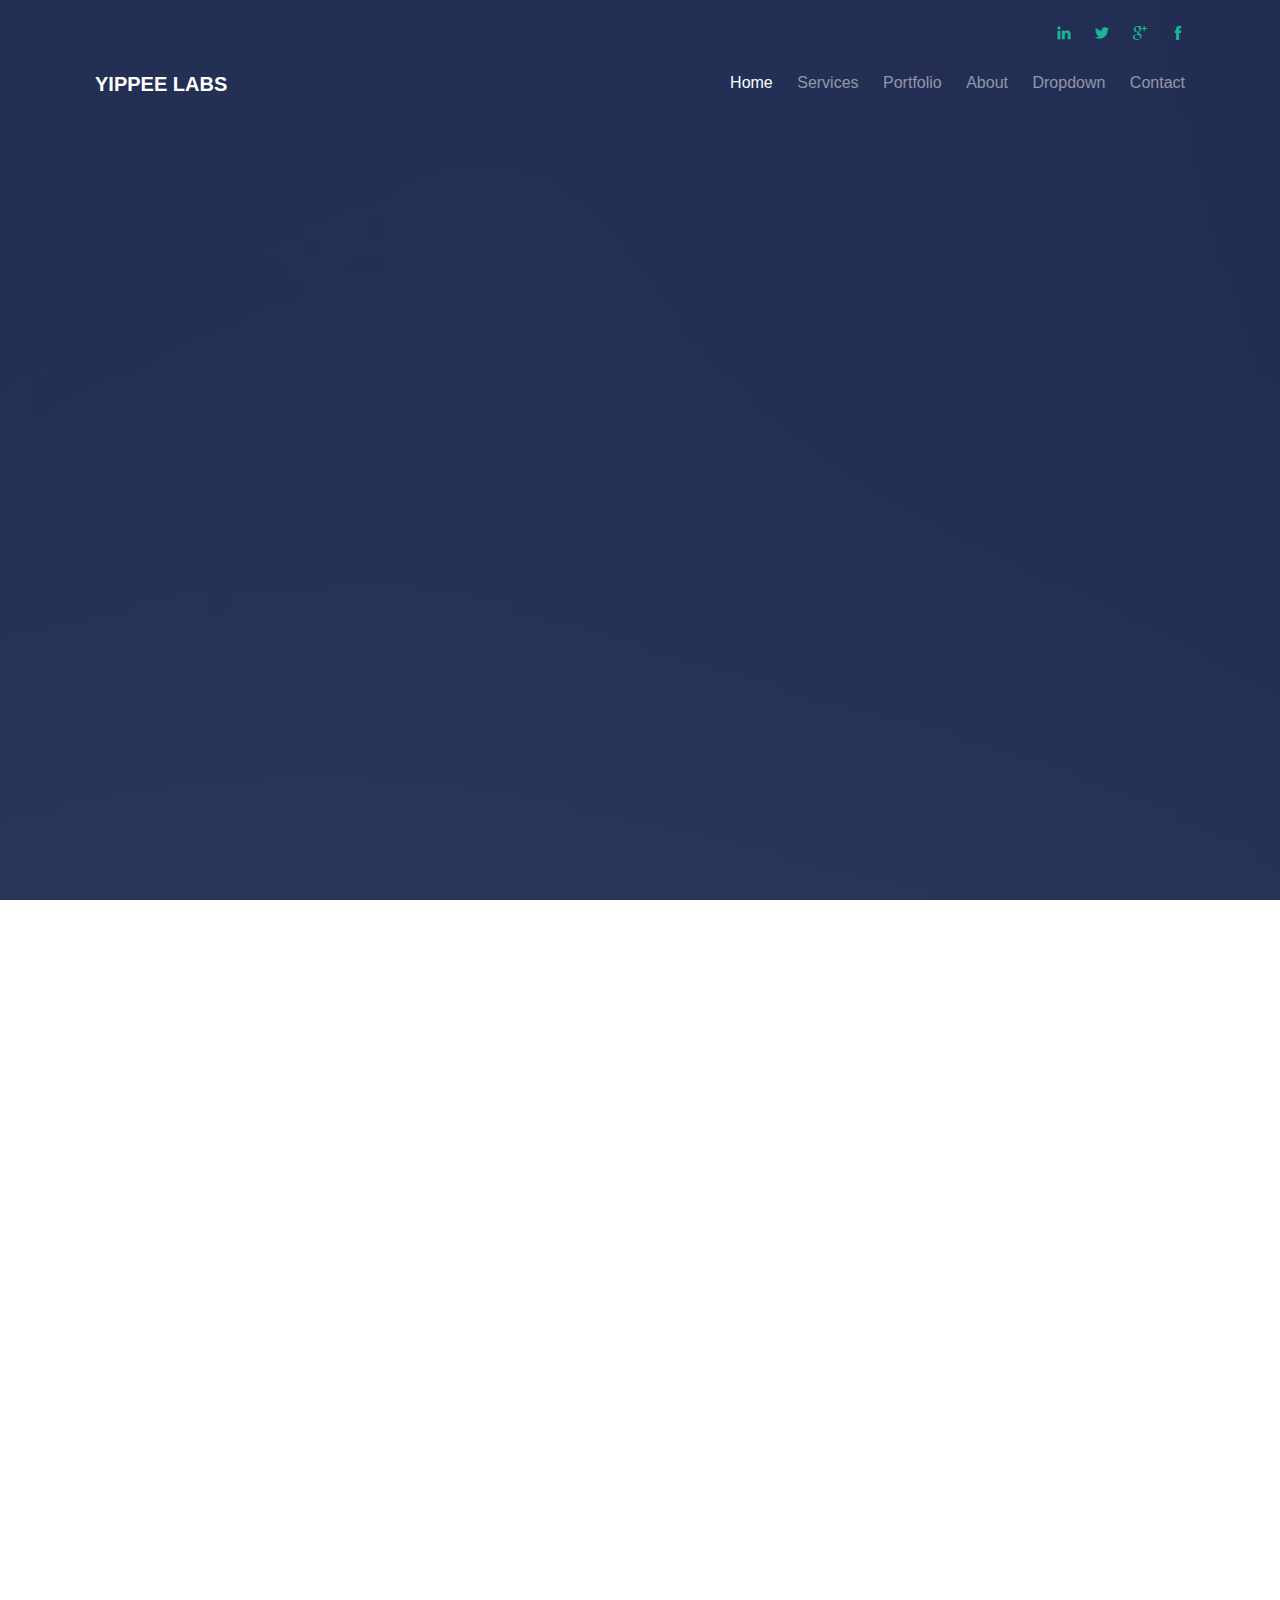
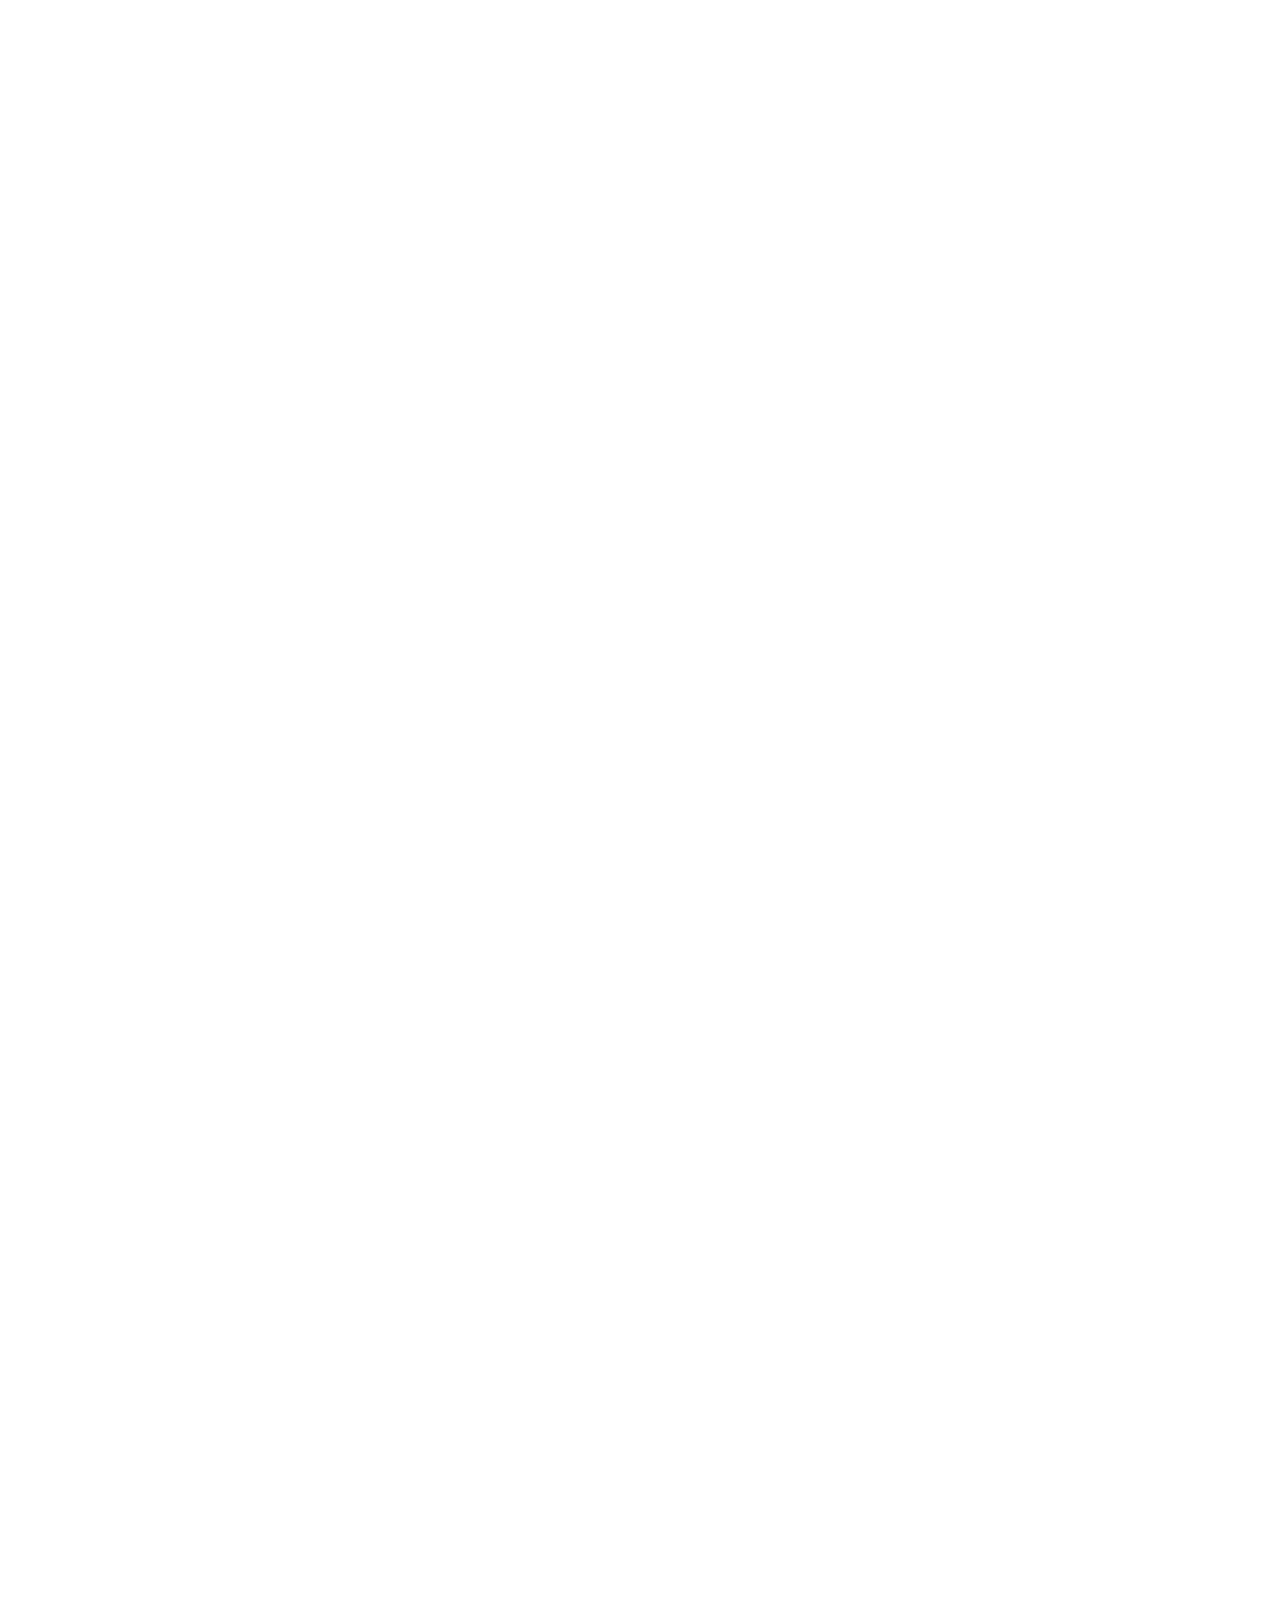
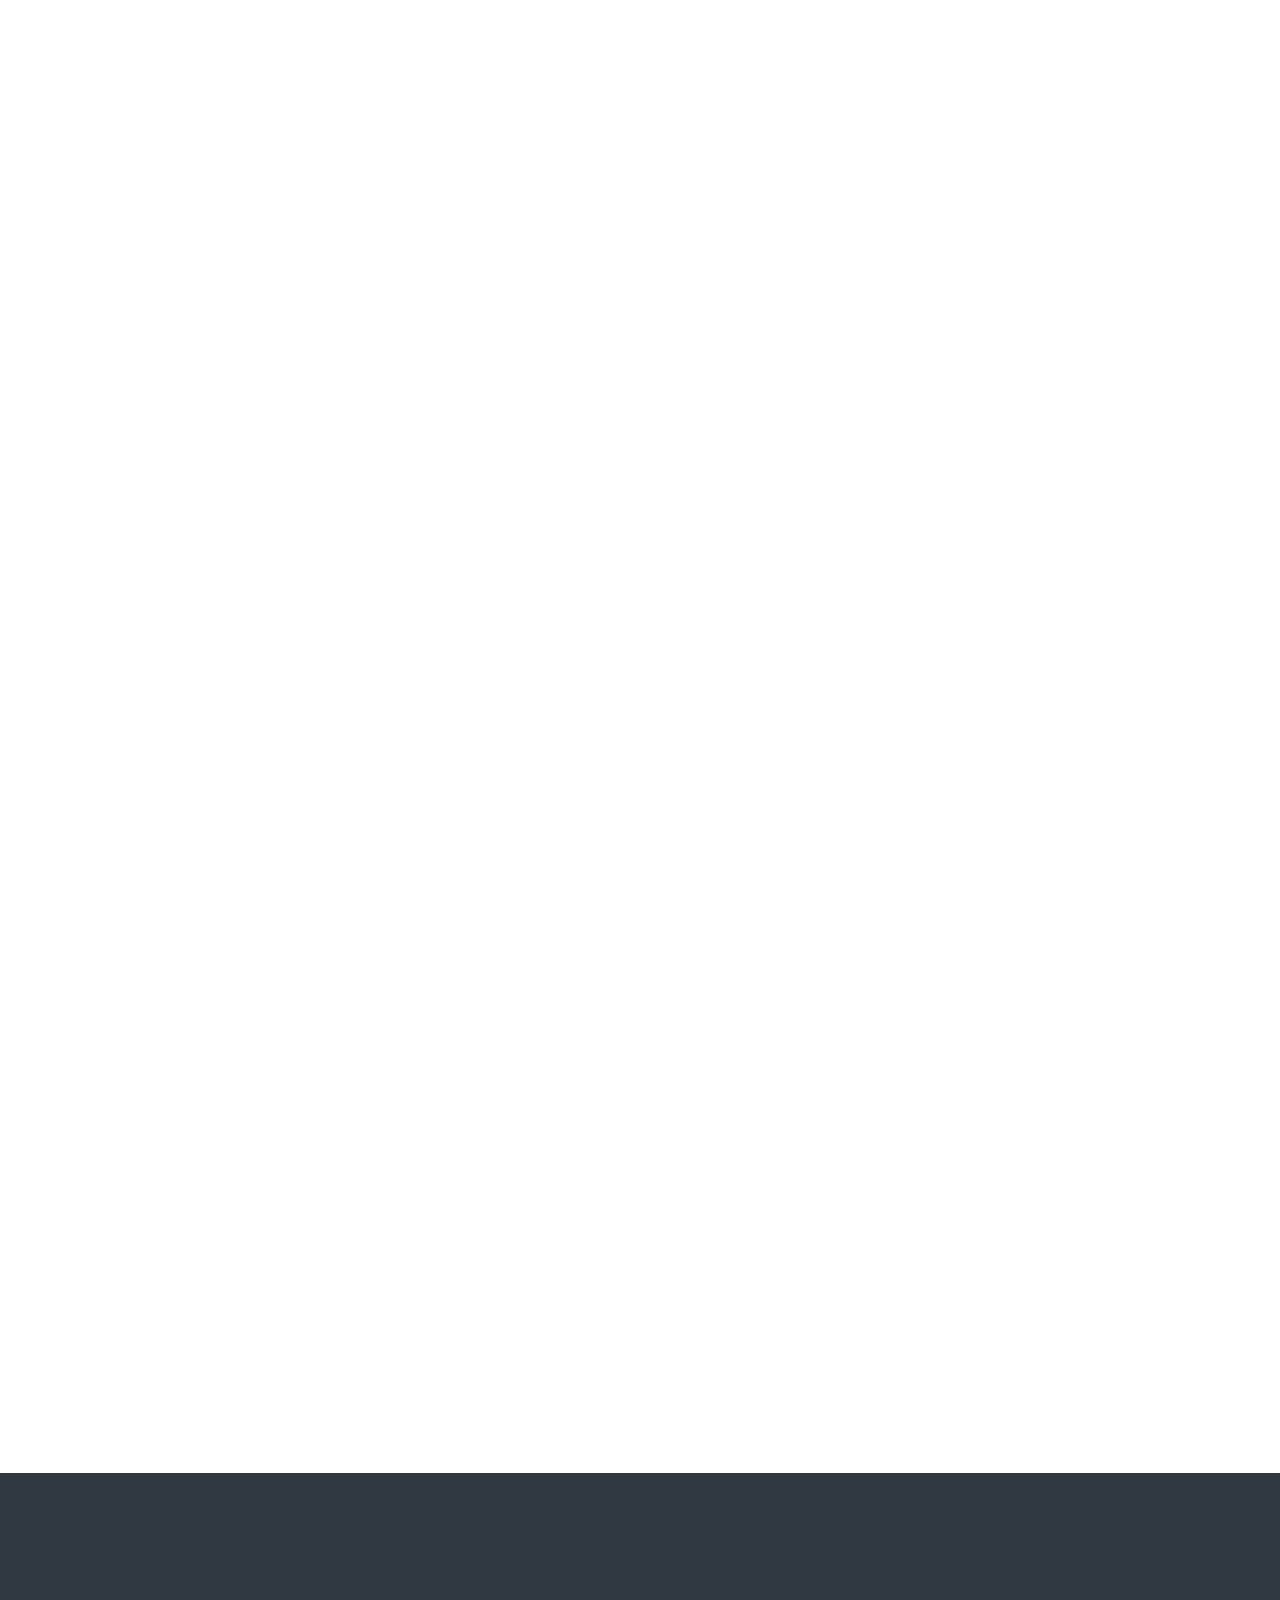
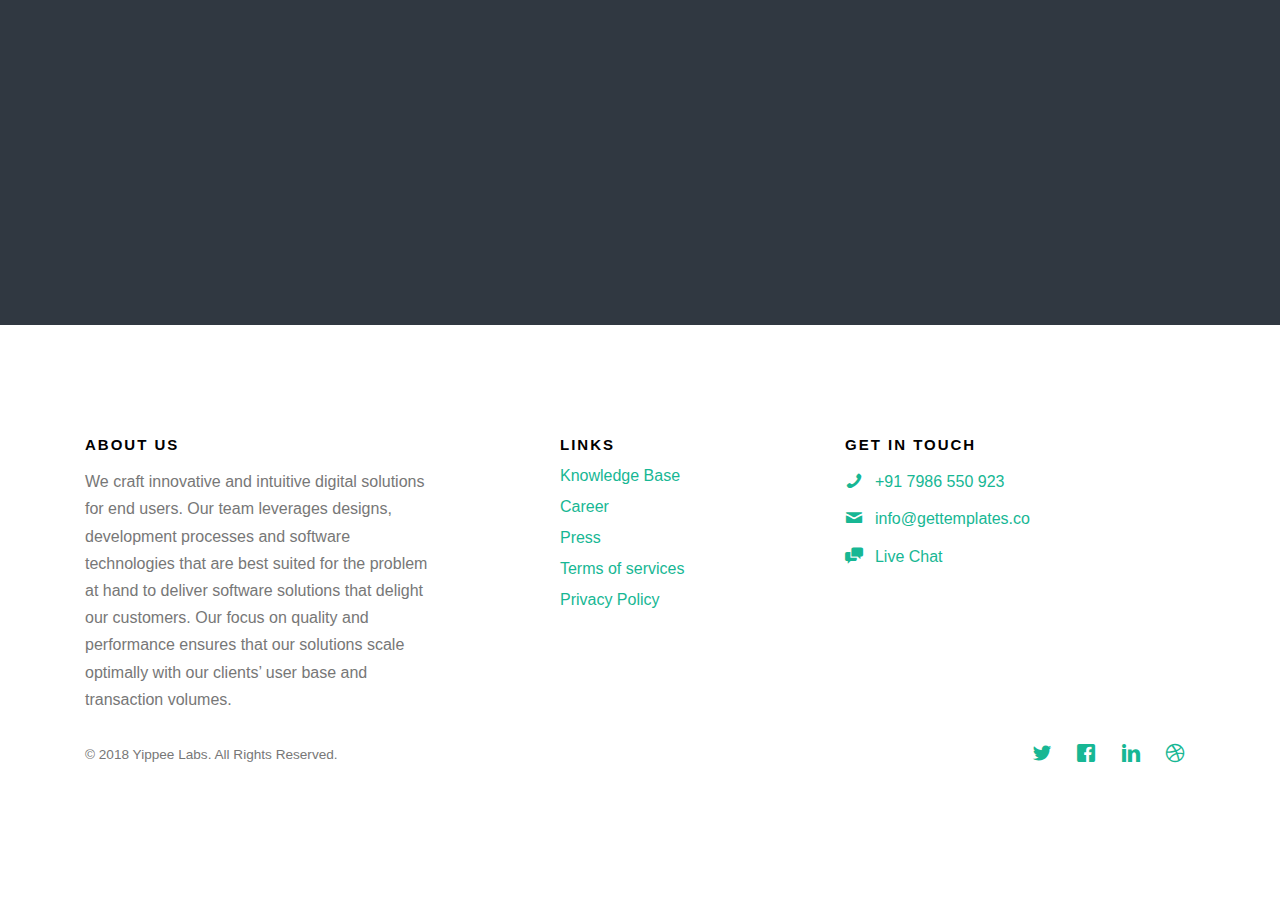
==== index.html @ 264b10cf "Latest code" ====
<!DOCTYPE HTML>
    <!--
    	Aesthetic by gettemplates.co
    	Twitter: http://twitter.com/gettemplateco
    	URL: http://gettemplates.co
    -->
    <html>
    <head>
    	<meta charset="utf-8">
    	<meta http-equiv="X-UA-Compatible" content="IE=edge">
    	<title>Software Development Country in India &mdash; Yippee Labs</title>
    	<meta name="title" content="Software Development Company in India | Yippee Labs">
    	<meta name="description" content="A CMMi-3 certified software development company located in Mohali, India. Veterans in Web, Desktop and Mobile App development with over 700 satisfied clients.">
    	<meta name="viewport" content="width=device-width, initial-scale=1">
    	<meta name="description" content="Free HTML5 Website Template by gettemplates.co" />
    	<meta name="keywords" content="free website templates, free html5, free template, free bootstrap, free website template, html5, css3, mobile first, responsive" />
    	<meta name="author" content="gettemplates.co" />

     <!-- Facebook and Twitter integration -->
     <meta property="og:title" content=""/>
     <meta property="og:image" content=""/>
     <meta property="og:url" content=""/>
     <meta property="og:site_name" content=""/>
     <meta property="og:description" content=""/>
     <meta name="twitter:title" content="" />
     <meta name="twitter:image" content="" />
     <meta name="twitter:url" content="" />
     <meta name="twitter:card" content="" />

     <!-- <link href="https://fonts.googleapis.com/css?family=Droid+Sans" rel="stylesheet"> -->

     <!-- Animate.css -->
     <link rel="stylesheet" href="css/animate.css">
     <!-- Icomoon Icon Fonts-->
     <link rel="stylesheet" href="css/icomoon.css">
     <!-- Themify Icons-->
     <link rel="stylesheet" href="css/themify-icons.css">
     <!-- Bootstrap  -->
     <link rel="stylesheet" href="css/bootstrap.css">

     <!-- Magnific Popup -->
     <link rel="stylesheet" href="css/magnific-popup.css">

     <!-- Owl Carousel  -->
     <link rel="stylesheet" href="css/owl.carousel.min.css">
     <link rel="stylesheet" href="css/owl.theme.default.min.css">

     <!-- Theme style  -->
     <link rel="stylesheet" href="css/style.css">

     <!-- Modernizr JS -->
     <script src="js/modernizr-2.6.2.min.js"></script>
     <!-- FOR IE9 below -->
    	<!--[if lt IE 9]>
    	<script src="js/respond.min.js"></script>
    	<![endif]-->

    </head>












    <body>

    	<div class="gtco-loader"></div>
    	
    	<div id="page">
           <nav class="gtco-nav" role="navigation">
              <div class="gtco-container">
                 <div class="row">
                    <div class="col-md-12 text-right gtco-contact">
                       <ul class="">
                          <li><a href="https://www.linkedin.com/company/yippeelabs"><i class="ti-linkedin"></i> </a></li>
                          <li><a href="http://twitter.com/yippeelabs"><i class="ti-twitter-alt"></i> </a></li>
                          <li><a href="yippeelabs@gmail.com"><i class="ti-google"></i></a></li>
                          <li><a href="https://www.facebook.com/yippeelabspvtltd/"><i class="ti-facebook"></i></a></li>
                      </ul>
                  </div>
              </div>
              <div class="row">
                <div class="col-sm-4 col-xs-12">
                   <div id="gtco-logo"><a href="index.html">Yippee Labs</a></div>
               </div>
               <div class="col-xs-8 text-right menu-1">
                   <ul>
                      <li class="active"><a href="index.html">Home</a></li>
                      <li class="has-dropdown">
                         <a href="services.html">Services</a>
                         <ul class="dropdown">
                            <li><a href="#">Mobile Apps</a></li>
                            <li><a href="#">Web Apps</a></li>
                            <li><a href="#">Design</a></li>
                            <li><a href="#">Marketing</a></li>
                        </ul>
                    </li>
                    <li><a href="portfolio.html">Portfolio</a></li>
                    <li><a href="about.html">About</a></li>

                    <li class="has-dropdown">
                     <a href="#">Dropdown</a>
                     <ul class="dropdown">
                        <li><a href="#">HTML5</a></li>
                        <li><a href="#">CSS3</a></li>
                        <li><a href="#">Sass</a></li>
                        <li><a href="#">jQuery</a></li>
                    </ul>
                </li>

                <li><a href="contact.html">Contact</a></li>
            </ul>
        </div>
    </div>

    </div>
    </nav>

    <header id="gtco-header" class="gtco-cover" role="banner" style="background-image:url(images/img_bg_1.jpg);">
      <div class="overlay"></div>
      <div class="gtco-container">
         <div class="row">
            <div class="col-md-12 col-md-offset-0 text-left">
               <div class="display-t">
                  <div class="display-tc">
                     <h1 class="animate-box" data-animate-effect="fadeInUp">Your Business To The Next Level</h1>
                     <h2 class="animate-box" data-animate-effect="fadeInUp">We craft innovative and intuitive digital solution for end users</h2>
                     <div>
                     </div>
                 </div>
             </div>
         </div>
     </header>

     <div id="gtco-features-3">
      <div class="gtco-container">
         <div class="gtco-flex">
            <div class="feature feature-1 animate-box" data-animate-effect="fadeInUp">
               <div class="feature-inner">
                  <span class="icon">
                     <i class="ti-eye"></i>
                 </span>
                 <h3>Vision</h3>
                 <p>Dignissimos asperiores vitae velit veniam totam fuga molestias accusamus alias autem provident. </p>
                 <p><a href="#" class="btn btn-white btn-outline">Learn More</a></p>
             </div>
         </div>
         <div class="feature feature-2 animate-box" data-animate-effect="fadeInUp">
           <div class="feature-inner">
              <span class="icon">
                 <i class="ti-announcement"></i>
             </span>
             <h3>Our Mission</h3>
             <p>Our mission is to ensure the best relationship with our clients, both during and after their goals have been met and to provide them utmost satisfaction We keep this in mind whether developing mobile apps, designing or building websites. It is our passion to create functional and aesthetically stunning marketing materials for the businesses.</p>

         </div>
     </div>
     <div class="feature feature-3 animate-box" data-animate-effect="fadeInUp">
       <div class="feature-inner">
          <span class="icon">
             <i class="ti-timer"></i>
         </span>
         <h3>Key Values</h3>
         <p>Dignissimos asperiores vitae velit veniam totam fuga molestias accusamus alias autem provident. </p>

     </div>
    </div>
    </div>
    </div>
    </div>

    <div id="gtco-features">
      <div class="gtco-container">
         <div class="row">
            <div class="col-md-8 col-md-offset-2 text-center gtco-heading animate-box">
               <h2>Our Expertise</h2>
               <p>Dignissimos asperiores vitae velit veniam totam fuga molestias accusamus alias autem provident. Odit ab aliquam dolor eius.</p>
           </div>
       </div>
       <div class="row">
        <div class="col-md-3 col-sm-6">
           <div class="feature-center animate-box" data-animate-effect="fadeIn">
              <span class="icon">
                 <i class="ti-mobile"></i>
             </span>
             <h3>Mobile Development</h3>
             <p>Dignissimos asperiores vitae velit veniam totam fuga molestias accusamus alias autem provident. </p>
         </div>
     </div>
     <div class="col-md-3 col-sm-6">
       <div class="feature-center animate-box" data-animate-effect="fadeIn">
          <span class="icon">
             <i class="ti-desktop"></i>
         </span>
         <h3>Web Development</h3>
         <p>Dignissimos asperiores vitae velit veniam totam fuga molestias accusamus alias autem provident. </p>
     </div>
    </div>
    <div class="col-md-3 col-sm-6">
       <div class="feature-center animate-box" data-animate-effect="fadeIn">
          <span class="icon">
             <i class="ti-ruler-pencil"></i>
         </span>
         <h3>Web Design</h3>
         <p>Dignissimos asperiores vitae velit veniam totam fuga molestias accusamus alias autem provident. </p>
     </div>
    </div>
    <div class="col-md-3 col-sm-6">
       <div class="feature-center animate-box" data-animate-effect="fadeIn">
          <span class="icon">
             <i class="ti-world"></i>
         </span>
         <h3>Marketing</h3>
         <p>Dignissimos asperiores vitae velit veniam totam fuga molestias accusamus alias autem provident. </p>
     </div>
    </div>
    </div>
    </div>
    </div>

    <div id="gtco-features">
      <div class="gtco-container">
         <div class="row">
            <div class="col-md-8 col-md-offset-2 text-center gtco-heading animate-box">
                <h2>Our Latest Works</h2>
                <p>Dignissimos asperiores vitae velit veniam totam fuga molestias accusamus alias autem provident. Odit ab aliquam dolor eius.</p>
            </div>
        </div>
        <div class="row row-pb-md">
            <div class="col-md-12">
               <ul id="gtco-portfolio-list">
                  <li class="two-third animate-box" data-animate-effect="fadeIn" style="background-image: url(images/img_1.jpg); "> 
                     <a href="#" class="color-1">
                        <div class="case-studies-summary">
                           <span>Web Design</span>
                           <h2>View the Earth from the Outer Space</h2>
                       </div>
                   </a>
               </li>
               <li class="one-third animate-box" data-animate-effect="fadeIn" style="background-image: url(images/img_2.jpg); ">
                 <a href="#" class="color-2">
                    <div class="case-studies-summary">
                       <span>Illustration</span>
                       <h2>Sleeping in the Cold Blue Water</h2>
                   </div>
               </a>
           </li>


           <li class="one-half animate-box" data-animate-effect="fadeIn" style="background-image: url(images/img_3.jpg); ">
             <a href="#" class="color-3">
                <div class="case-studies-summary">
                   <span>Illustration</span>
                   <h2>Building Builded by Man</h2>
               </div>
           </a>
       </li>
       <li class="one-half animate-box" data-animate-effect="fadeIn" style="background-image: url(images/img_4.jpg); ">
         <a href="#" class="color-4">
            <div class="case-studies-summary">
               <span>Web Design</span>
               <h2>The Peaceful Place On Earth</h2>
           </div>
       </a>
    </li>

    <li class="one-third animate-box" data-animate-effect="fadeIn" style="background-image: url(images/img_5.jpg); "> 
     <a href="#" class="color-5">
        <div class="case-studies-summary">
           <span>Web Design</span>
           <h2>I'm Getting Married</h2>
       </div>
    </a>
    </li>
    <li class="two-third animate-box" data-animate-effect="fadeIn" style="background-image: url(images/img_6.jpg); ">
     <a href="#" class="color-6">
        <div class="case-studies-summary">
           <span>Illustration</span>
           <h2>Beautiful Flowers In The Air</h2>
       </div>
    </a>
    </li>
    </ul>		
    </div>
    </div>

    <div class="row">
        <div class="col-md-4 col-md-offset-4 text-center animate-box">
           <a href="#" class="btn btn-white btn-outline btn-lg btn-block">See All Our Works</a>
       </div>
    </div>

    </div>
    </div>


    <!-- 	<div id="gtco-portfolio" class="gtco-section">
    		<div class="gtco-container">
    			<div class="row">
    				<div class="col-md-8 col-md-offset-2 text-center gtco-heading animate-box">
    					<h2>Our Latest Works</h2>
    					<p>Dignissimos asperiores vitae velit veniam totam fuga molestias accusamus alias autem provident. Odit ab aliquam dolor eius.</p>
    				</div>
    			</div>

    			<div class="row row-pb-md">
    				<div class="col-md-12">
    					<ul id="gtco-portfolio-list">
    						<li class="two-third animate-box" data-animate-effect="fadeIn" style="background-image: url(images/img_1.jpg); "> 
    							<a href="#" class="color-1">
    								<div class="case-studies-summary">
    									<span>Web Design</span>
    									<h2>View the Earth from the Outer Space</h2>
    								</div>
    							</a>
    						</li>
    						<li class="one-third animate-box" data-animate-effect="fadeIn" style="background-image: url(images/img_2.jpg); ">
    							<a href="#" class="color-2">
    								<div class="case-studies-summary">
    									<span>Illustration</span>
    									<h2>Sleeping in the Cold Blue Water</h2>
    								</div>
    							</a>
    						</li>


    						<li class="one-half animate-box" data-animate-effect="fadeIn" style="background-image: url(images/img_3.jpg); ">
    							<a href="#" class="color-3">
    								<div class="case-studies-summary">
    									<span>Illustration</span>
    									<h2>Building Builded by Man</h2>
    								</div>
    							</a>
    						</li>
    						<li class="one-half animate-box" data-animate-effect="fadeIn" style="background-image: url(images/img_4.jpg); ">
    							<a href="#" class="color-4">
    								<div class="case-studies-summary">
    									<span>Web Design</span>
    									<h2>The Peaceful Place On Earth</h2>
    								</div>
    							</a>
    						</li>

    						<li class="one-third animate-box" data-animate-effect="fadeIn" style="background-image: url(images/img_5.jpg); "> 
    							<a href="#" class="color-5">
    								<div class="case-studies-summary">
    									<span>Web Design</span>
    									<h2>I'm Getting Married</h2>
    								</div>
    							</a>
    						</li>
    						<li class="two-third animate-box" data-animate-effect="fadeIn" style="background-image: url(images/img_6.jpg); ">
    							<a href="#" class="color-6">
    								<div class="case-studies-summary">
    									<span>Illustration</span>
    									<h2>Beautiful Flowers In The Air</h2>
    								</div>
    							</a>
    						</li>
    					</ul>		
    				</div>
    			</div>

    			<div class="row">
    				<div class="col-md-4 col-md-offset-4 text-center animate-box">
    					<a href="#" class="btn btn-white btn-outline btn-lg btn-block">See All Our Works</a>
    				</div>
    			</div>

    			
    		</div>
    	</div> -->



    	<div id="gtco-counter" class="gtco-section">
    		<div class="gtco-container">

    			<div class="row">
    				<div class="col-md-8 col-md-offset-2 text-center gtco-heading animate-box">
    					<h2>Some Facts</h2>
    					
    				</div>
    			</div>

    			<div class="row">
    				
    				<div class="col-md-3 col-sm-6 animate-box" data-animate-effect="fadeInLeft">
    					<div class="feature-center">
    						<span class="icon">
    							<i class="ti-settings"></i>
    						</span>
    						<span class="counter js-counter" data-from="0" data-to="22" data-speed="5000" data-refresh-interval="50">1</span>
    						<span class="counter-label">Employees and Counting...</span>
    					</div>
    				</div>
    				<div class="col-md-3 col-sm-6 animate-box" data-animate-effect="fadeInLeft">
    					<div class="feature-center">
    						<span class="icon">
    							<i class="ti-face-smile"></i>
    						</span>
    						<span class="counter js-counter" data-from="0" data-to="50" data-speed="5000" data-refresh-interval="50">1</span>
    						<span class="counter-label">Happy Clients</span>
    					</div>
    				</div>
    				<div class="col-md-3 col-sm-6 animate-box" data-animate-effect="fadeInLeft">
    					<div class="feature-center">
    						<span class="icon">
    							<i class="ti-briefcase"></i>
    						</span>
    						<span class="counter js-counter" data-from="0" data-to="76" data-speed="5000" data-refresh-interval="50">1</span>
    						<span class="counter-label">Projects Done</span>
    					</div>
    				</div>
    				<div class="col-md-3 col-sm-6 animate-box" data-animate-effect="fadeInLeft">
    					<div class="feature-center">
    						<span class="icon">
    							<i class="ti-time"></i>
    						</span>
    						<span class="counter js-counter" data-from="0" data-to="5023" data-speed="5000" data-refresh-interval="50">1</span>
    						<span class="counter-label">Hours Spent</span>

    					</div>
    				</div>

    			</div>
    		</div>
    	</div>

    <!-- 	<div id="gtco-products">
    		<div class="gtco-container">
    			<div class="row animate-box">
    				<div class="col-md-8 col-md-offset-2 text-center gtco-heading animate-box">
    					<h2>Products</h2>
    					<p>Some of our recent work</p>
    				</div>
    			</div>
    			<div class="row animate-box">
    				<div class="owl-carousel owl-carousel-carousel">
    					<div class="item">
    						<img src="images/img_1.jpg" alt="Free HTML5 Bootstrap Template by GetTemplates.co">
    					</div>
    					<div class="item">
    						<img src="images/img_2.jpg" alt="Free HTML5 Bootstrap Template by GetTemplates.co">
    					</div>
    					<div class="item">
    						<img src="images/img_3.jpg" alt="Free HTML5 Bootstrap Template by GetTemplates.co">
    					</div>
    					<div class="item">
    						<img src="images/img_4.jpg" alt="Free HTML5 Bootstrap Template by GetTemplates.co">
    					</div>
    				</div>
    			</div>
    		</div>
    	</div>
    -->


    <div id="gtco-subscribe">
      <div class="gtco-container">
         <div class="row animate-box">
            <div class="col-md-8 col-md-offset-2 text-center gtco-heading">
               <h2>Contact Us</h2>
               <p>Get in touch with us</p>
           </div>
       </div>
       <div class="row animate-box">
        <div class="col-md-12">
           <form class="form-inline">
              <div class="col-md-4 col-sm-4">
                 <div class="form-group">
                    <label for="email" class="sr-only">Name</label>
                    <input type="email" class="form-control" id="name" placeholder="Your Name">
                </div>
            </div>
            <div class="col-md-4 col-sm-4">
             <div class="form-group">
                <label for="name" class="sr-only">Email</label>
                <input type="text" class="form-control" id="email" placeholder="Your Email">
            </div>
        </div>
        <div class="col-md-4 col-sm-4">
         <button type="submit" class="btn btn-default btn-block"> Get in Touch</button>
     </div>
    </form>
    </div>
    </div>
    </div>
    </div>

    <footer id="gtco-footer" role="contentinfo">
      <div class="gtco-container">
         <div class="row row-p	b-md">

            <div class="col-md-4">
               <div class="gtco-widget">
                  <h3>About Us</h3>
                  <p>We craft innovative and intuitive digital solutions for end users. Our team leverages designs, development processes and software technologies that are best suited for the problem at hand to deliver software solutions that delight our customers. Our focus on quality and performance ensures that our solutions scale optimally with our clients’ user base and transaction volumes.</p>
              </div>
          </div>

          <div class="col-md-4 col-md-push-1">
           <div class="gtco-widget">
              <h3>Links</h3>
              <ul class="gtco-footer-links">
                 <li><a href="#">Knowledge Base</a></li>
                 <li><a href="#">Career</a></li>
                 <li><a href="#">Press</a></li>
                 <li><a href="#">Terms of services</a></li>
                 <li><a href="#">Privacy Policy</a></li>
             </ul>
         </div>
     </div>

     <div class="col-md-4">
       <div class="gtco-widget">
          <h3>Get In Touch</h3>
          <ul class="gtco-quick-contact">
             <li><a href="#"><i class="icon-phone"></i> +91 7986 550 923</a></li>
             <li><a href="#"><i class="icon-mail2"></i> info@gettemplates.co</a></li>
             <li><a href="#"><i class="icon-chat"></i> Live Chat</a></li>
         </ul>
     </div>
    </div>

    </div>

    <div class="row copyright">
        <div class="col-md-12">
           <p class="pull-left">
              <small class="block">&copy; 2018 Yippee Labs. All Rights Reserved.</small> 

          </p>
          <p class="pull-right">
              <ul class="gtco-social-icons pull-right">
                 <li><a href="#"><i class="icon-twitter"></i></a></li>
                 <li><a href="#"><i class="icon-facebook"></i></a></li>
                 <li><a href="#"><i class="icon-linkedin"></i></a></li>
                 <li><a href="#"><i class="icon-dribbble"></i></a></li>
             </ul>
         </p>
     </div>
    </div>

    </div>
    </footer>
    </div>

    <div class="gototop js-top">
      <a href="#" class="js-gotop"><i class="icon-arrow-up"></i></a>
    </div>

    <!-- jQuery -->
    <script src="js/jquery.min.js"></script>
    <!-- jQuery Easing -->
    <script src="js/jquery.easing.1.3.js"></script>
    <!-- Bootstrap -->
    <script src="js/bootstrap.min.js"></script>
    <!-- Waypoints -->
    <script src="js/jquery.waypoints.min.js"></script>
    <!-- Carousel -->
    <script src="js/owl.carousel.min.js"></script>
    <!-- countTo -->
    <script src="js/jquery.countTo.js"></script>
    <!-- Magnific Popup -->
    <script src="js/jquery.magnific-popup.min.js"></script>
    <script src="js/magnific-popup-options.js"></script>
    <!-- Main -->
    <script src="js/main.js"></script>

    </body>
    </html>
---- css/icomoon.css ----
@font-face {
  font-family: 'icomoon';
  src:  url('../fonts/icomoon/icomoon.eot?6iuir');
  src:  url('../fonts/icomoon/icomoon.eot?6iuir#iefix') format('embedded-opentype'),
    url('../fonts/icomoon/icomoon.ttf?6iuir') format('truetype'),
    url('../fonts/icomoon/icomoon.woff?6iuir') format('woff'),
    url('../fonts/icomoon/icomoon.svg?6iuir#icomoon') format('svg');
  font-weight: normal;
  font-style: normal;
}

[class^="icon-"], [class*=" icon-"] {
  /* use !important to prevent issues with browser extensions that change fonts */
  font-family: 'icomoon' !important;
  speak: none;
  font-style: normal;
  font-weight: normal;
  font-variant: normal;
  text-transform: none;
  line-height: 1;

  /* Better Font Rendering =========== */
  -webkit-font-smoothing: antialiased;
  -moz-osx-font-smoothing: grayscale;
}

.icon-eye:before {
  content: "\e000";
}
.icon-paper-clip:before {
  content: "\e001";
}
.icon-mail:before {
  content: "\e002";
}
.icon-toggle:before {
  content: "\e003";
}
.icon-layout:before {
  content: "\e004";
}
.icon-link:before {
  content: "\e005";
}
.icon-bell:before {
  content: "\e006";
}
.icon-lock:before {
  content: "\e007";
}
.icon-unlock:before {
  content: "\e008";
}
.icon-ribbon:before {
  content: "\e009";
}
.icon-image:before {
  content: "\e010";
}
.icon-signal:before {
  content: "\e011";
}
.icon-target:before {
  content: "\e012";
}
.icon-clipboard:before {
  content: "\e013";
}
.icon-clock:before {
  content: "\e014";
}
.icon-watch:before {
  content: "\e015";
}
.icon-air-play:before {
  content: "\e016";
}
.icon-camera:before {
  content: "\e017";
}
.icon-video:before {
  content: "\e018";
}
.icon-disc:before {
  content: "\e019";
}
.icon-printer:before {
  content: "\e020";
}
.icon-monitor:before {
  content: "\e021";
}
.icon-server:before {
  content: "\e022";
}
.icon-cog:before {
  content: "\e023";
}
.icon-heart:before {
  content: "\e024";
}
.icon-paragraph:before {
  content: "\e025";
}
.icon-align-justify:before {
  content: "\e026";
}
.icon-align-left:before {
  content: "\e027";
}
.icon-align-center:before {
  content: "\e028";
}
.icon-align-right:before {
  content: "\e029";
}
.icon-book:before {
  content: "\e030";
}
.icon-layers:before {
  content: "\e031";
}
.icon-stack:before {
  content: "\e032";
}
.icon-stack-2:before {
  content: "\e033";
}
.icon-paper:before {
  content: "\e034";
}
.icon-paper-stack:before {
  content: "\e035";
}
.icon-search:before {
  content: "\e036";
}
.icon-zoom-in:before {
  content: "\e037";
}
.icon-zoom-out:before {
  content: "\e038";
}
.icon-reply:before {
  content: "\e039";
}
.icon-circle-plus:before {
  content: "\e040";
}
.icon-circle-minus:before {
  content: "\e041";
}
.icon-circle-check:before {
  content: "\e042";
}
.icon-circle-cross:before {
  content: "\e043";
}
.icon-square-plus:before {
  content: "\e044";
}
.icon-square-minus:before {
  content: "\e045";
}
.icon-square-check:before {
  content: "\e046";
}
.icon-square-cross:before {
  content: "\e047";
}
.icon-microphone:before {
  content: "\e048";
}
.icon-record:before {
  content: "\e049";
}
.icon-skip-back:before {
  content: "\e050";
}
.icon-rewind:before {
  content: "\e051";
}
.icon-play:before {
  content: "\e052";
}
.icon-pause:before {
  content: "\e053";
}
.icon-stop:before {
  content: "\e054";
}
.icon-fast-forward:before {
  content: "\e055";
}
.icon-skip-forward:before {
  content: "\e056";
}
.icon-shuffle:before {
  content: "\e057";
}
.icon-repeat:before {
  content: "\e058";
}
.icon-folder:before {
  content: "\e059";
}
.icon-umbrella:before {
  content: "\e060";
}
.icon-moon:before {
  content: "\e061";
}
.icon-thermometer:before {
  content: "\e062";
}
.icon-drop:before {
  content: "\e063";
}
.icon-sun:before {
  content: "\e064";
}
.icon-cloud:before {
  content: "\e065";
}
.icon-cloud-upload:before {
  content: "\e066";
}
.icon-cloud-download:before {
  content: "\e067";
}
.icon-upload:before {
  content: "\e068";
}
.icon-download:before {
  content: "\e069";
}
.icon-location:before {
  content: "\e070";
}
.icon-location-2:before {
  content: "\e071";
}
.icon-map:before {
  content: "\e072";
}
.icon-battery:before {
  content: "\e073";
}
.icon-head:before {
  content: "\e074";
}
.icon-briefcase:before {
  content: "\e075";
}
.icon-speech-bubble:before {
  content: "\e076";
}
.icon-anchor:before {
  content: "\e077";
}
.icon-globe:before {
  content: "\e078";
}
.icon-box:before {
  content: "\e079";
}
.icon-reload:before {
  content: "\e080";
}
.icon-share:before {
  content: "\e081";
}
.icon-marquee:before {
  content: "\e082";
}
.icon-marquee-plus:before {
  content: "\e083";
}
.icon-marquee-minus:before {
  content: "\e084";
}
.icon-tag:before {
  content: "\e085";
}
.icon-power:before {
  content: "\e086";
}
.icon-command:before {
  content: "\e087";
}
.icon-alt:before {
  content: "\e088";
}
.icon-esc:before {
  content: "\e089";
}
.icon-bar-graph:before {
  content: "\e090";
}
.icon-bar-graph-2:before {
  content: "\e091";
}
.icon-pie-graph:before {
  content: "\e092";
}
.icon-star:before {
  content: "\e093";
}
.icon-arrow-left:before {
  content: "\e094";
}
.icon-arrow-right:before {
  content: "\e095";
}
.icon-arrow-up:before {
  content: "\e096";
}
.icon-arrow-down:before {
  content: "\e097";
}
.icon-volume:before {
  content: "\e098";
}
.icon-mute:before {
  content: "\e099";
}
.icon-content-right:before {
  content: "\e100";
}
.icon-content-left:before {
  content: "\e101";
}
.icon-grid:before {
  content: "\e102";
}
.icon-grid-2:before {
  content: "\e103";
}
.icon-columns:before {
  content: "\e104";
}
.icon-loader:before {
  content: "\e105";
}
.icon-bag:before {
  content: "\e106";
}
.icon-ban:before {
  content: "\e107";
}
.icon-flag:before {
  content: "\e108";
}
.icon-trash:before {
  content: "\e109";
}
.icon-expand:before {
  content: "\e110";
}
.icon-contract:before {
  content: "\e111";
}
.icon-maximize:before {
  content: "\e112";
}
.icon-minimize:before {
  content: "\e113";
}
.icon-plus:before {
  content: "\e114";
}
.icon-minus:before {
  content: "\e115";
}
.icon-check:before {
  content: "\e116";
}
.icon-cross:before {
  content: "\e117";
}
.icon-move:before {
  content: "\e118";
}
.icon-delete:before {
  content: "\e119";
}
.icon-menu:before {
  content: "\e120";
}
.icon-archive:before {
  content: "\e121";
}
.icon-inbox:before {
  content: "\e122";
}
.icon-outbox:before {
  content: "\e123";
}
.icon-file:before {
  content: "\e124";
}
.icon-file-add:before {
  content: "\e125";
}
.icon-file-subtract:before {
  content: "\e126";
}
.icon-help:before {
  content: "\e127";
}
.icon-open:before {
  content: "\e128";
}
.icon-ellipsis:before {
  content: "\e129";
}
.icon-add-to-list:before {
  content: "\e900";
}
.icon-classic-computer:before {
  content: "\e901";
}
.icon-controller-fast-backward:before {
  content: "\e902";
}
.icon-creative-commons-attribution:before {
  content: "\e903";
}
.icon-creative-commons-noderivs:before {
  content: "\e904";
}
.icon-creative-commons-noncommercial-eu:before {
  content: "\e905";
}
.icon-creative-commons-noncommercial-us:before {
  content: "\e906";
}
.icon-creative-commons-public-domain:before {
  content: "\e907";
}
.icon-creative-commons-remix:before {
  content: "\e908";
}
.icon-creative-commons-share:before {
  content: "\e909";
}
.icon-creative-commons-sharealike:before {
  content: "\e90a";
}
.icon-creative-commons:before {
  content: "\e90b";
}
.icon-document-landscape:before {
  content: "\e90c";
}
.icon-remove-user:before {
  content: "\e90d";
}
.icon-warning:before {
  content: "\e90e";
}
.icon-arrow-bold-down:before {
  content: "\e90f";
}
.icon-arrow-bold-left:before {
  content: "\e910";
}
.icon-arrow-bold-right:before {
  content: "\e911";
}
.icon-arrow-bold-up:before {
  content: "\e912";
}
.icon-arrow-down2:before {
  content: "\e913";
}
.icon-arrow-left2:before {
  content: "\e914";
}
.icon-arrow-long-down:before {
  content: "\e915";
}
.icon-arrow-long-left:before {
  content: "\e916";
}
.icon-arrow-long-right:before {
  content: "\e917";
}
.icon-arrow-long-up:before {
  content: "\e918";
}
.icon-arrow-right2:before {
  content: "\e919";
}
.icon-arrow-up2:before {
  content: "\e91a";
}
.icon-arrow-with-circle-down:before {
  content: "\e91b";
}
.icon-arrow-with-circle-left:before {
  content: "\e91c";
}
.icon-arrow-with-circle-right:before {
  content: "\e91d";
}
.icon-arrow-with-circle-up:before {
  content: "\e91e";
}
.icon-bookmark:before {
  content: "\e91f";
}
.icon-bookmarks:before {
  content: "\e920";
}
.icon-chevron-down:before {
  content: "\e921";
}
.icon-chevron-left:before {
  content: "\e922";
}
.icon-chevron-right:before {
  content: "\e923";
}
.icon-chevron-small-down:before {
  content: "\e924";
}
.icon-chevron-small-left:before {
  content: "\e925";
}
.icon-chevron-small-right:before {
  content: "\e926";
}
.icon-chevron-small-up:before {
  content: "\e927";
}
.icon-chevron-thin-down:before {
  content: "\e928";
}
.icon-chevron-thin-left:before {
  content: "\e929";
}
.icon-chevron-thin-right:before {
  content: "\e92a";
}
.icon-chevron-thin-up:before {
  content: "\e92b";
}
.icon-chevron-up:before {
  content: "\e92c";
}
.icon-chevron-with-circle-down:before {
  content: "\e92d";
}
.icon-chevron-with-circle-left:before {
  content: "\e92e";
}
.icon-chevron-with-circle-right:before {
  content: "\e92f";
}
.icon-chevron-with-circle-up:before {
  content: "\e930";
}
.icon-cloud2:before {
  content: "\e931";
}
.icon-controller-fast-forward:before {
  content: "\e932";
}
.icon-controller-jump-to-start:before {
  content: "\e933";
}
.icon-controller-next:before {
  content: "\e934";
}
.icon-controller-paus:before {
  content: "\e935";
}
.icon-controller-play:before {
  content: "\e936";
}
.icon-controller-record:before {
  content: "\e937";
}
.icon-controller-stop:before {
  content: "\e938";
}
.icon-controller-volume:before {
  content: "\e939";
}
.icon-dot-single:before {
  content: "\e93a";
}
.icon-dots-three-horizontal:before {
  content: "\e93b";
}
.icon-dots-three-vertical:before {
  content: "\e93c";
}
.icon-dots-two-horizontal:before {
  content: "\e93d";
}
.icon-dots-two-vertical:before {
  content: "\e93e";
}
.icon-download2:before {
  content: "\e93f";
}
.icon-emoji-flirt:before {
  content: "\e940";
}
.icon-flow-branch:before {
  content: "\e941";
}
.icon-flow-cascade:before {
  content: "\e942";
}
.icon-flow-line:before {
  content: "\e943";
}
.icon-flow-parallel:before {
  content: "\e944";
}
.icon-flow-tree:before {
  content: "\e945";
}
.icon-install:before {
  content: "\e946";
}
.icon-layers2:before {
  content: "\e947";
}
.icon-open-book:before {
  content: "\e948";
}
.icon-resize-100:before {
  content: "\e949";
}
.icon-resize-full-screen:before {
  content: "\e94a";
}
.icon-save:before {
  content: "\e94b";
}
.icon-select-arrows:before {
  content: "\e94c";
}
.icon-sound-mute:before {
  content: "\e94d";
}
.icon-sound:before {
  content: "\e94e";
}
.icon-trash2:before {
  content: "\e94f";
}
.icon-triangle-down:before {
  content: "\e950";
}
.icon-triangle-left:before {
  content: "\e951";
}
.icon-triangle-right:before {
  content: "\e952";
}
.icon-triangle-up:before {
  content: "\e953";
}
.icon-uninstall:before {
  content: "\e954";
}
.icon-upload-to-cloud:before {
  content: "\e955";
}
.icon-upload2:before {
  content: "\e956";
}
.icon-add-user:before {
  content: "\e957";
}
.icon-address:before {
  content: "\e958";
}
.icon-adjust:before {
  content: "\e959";
}
.icon-air:before {
  content: "\e95a";
}
.icon-aircraft-landing:before {
  content: "\e95b";
}
.icon-aircraft-take-off:before {
  content: "\e95c";
}
.icon-aircraft:before {
  content: "\e95d";
}
.icon-align-bottom:before {
  content: "\e95e";
}
.icon-align-horizontal-middle:before {
  content: "\e95f";
}
.icon-align-left2:before {
  content: "\e960";
}
.icon-align-right2:before {
  content: "\e961";
}
.icon-align-top:before {
  content: "\e962";
}
.icon-align-vertical-middle:before {
  content: "\e963";
}
.icon-archive2:before {
  content: "\e964";
}
.icon-area-graph:before {
  content: "\e965";
}
.icon-attachment:before {
  content: "\e966";
}
.icon-awareness-ribbon:before {
  content: "\e967";
}
.icon-back-in-time:before {
  content: "\e968";
}
.icon-back:before {
  content: "\e969";
}
.icon-bar-graph2:before {
  content: "\e96a";
}
.icon-battery2:before {
  content: "\e96b";
}
.icon-beamed-note:before {
  content: "\e96c";
}
.icon-bell2:before {
  content: "\e96d";
}
.icon-blackboard:before {
  content: "\e96e";
}
.icon-block:before {
  content: "\e96f";
}
.icon-book2:before {
  content: "\e970";
}
.icon-bowl:before {
  content: "\e971";
}
.icon-box2:before {
  content: "\e972";
}
.icon-briefcase2:before {
  content: "\e973";
}
.icon-browser:before {
  content: "\e974";
}
.icon-brush:before {
  content: "\e975";
}
.icon-bucket:before {
  content: "\e976";
}
.icon-cake:before {
  content: "\e977";
}
.icon-calculator:before {
  content: "\e978";
}
.icon-calendar:before {
  content: "\e979";
}
.icon-camera2:before {
  content: "\e97a";
}
.icon-ccw:before {
  content: "\e97b";
}
.icon-chat:before {
  content: "\e97c";
}
.icon-check2:before {
  content: "\e97d";
}
.icon-circle-with-cross:before {
  content: "\e97e";
}
.icon-circle-with-minus:before {
  content: "\e97f";
}
.icon-circle-with-plus:before {
  content: "\e980";
}
.icon-circle:before {
  content: "\e981";
}
.icon-circular-graph:before {
  content: "\e982";
}
.icon-clapperboard:before {
  content: "\e983";
}
.icon-clipboard2:before {
  content: "\e984";
}
.icon-clock2:before {
  content: "\e985";
}
.icon-code:before {
  content: "\e986";
}
.icon-cog2:before {
  content: "\e987";
}
.icon-colours:before {
  content: "\e988";
}
.icon-compass:before {
  content: "\e989";
}
.icon-copy:before {
  content: "\e98a";
}
.icon-credit-card:before {
  content: "\e98b";
}
.icon-credit:before {
  content: "\e98c";
}
.icon-cross2:before {
  content: "\e98d";
}
.icon-cup:before {
  content: "\e98e";
}
.icon-cw:before {
  content: "\e98f";
}
.icon-cycle:before {
  content: "\e990";
}
.icon-database:before {
  content: "\e991";
}
.icon-dial-pad:before {
  content: "\e992";
}
.icon-direction:before {
  content: "\e993";
}
.icon-document:before {
  content: "\e994";
}
.icon-documents:before {
  content: "\e995";
}
.icon-drink:before {
  content: "\e996";
}
.icon-drive:before {
  content: "\e997";
}
.icon-drop2:before {
  content: "\e998";
}
.icon-edit:before {
  content: "\e999";
}
.icon-email:before {
  content: "\e99a";
}
.icon-emoji-happy:before {
  content: "\e99b";
}
.icon-emoji-neutral:before {
  content: "\e99c";
}
.icon-emoji-sad:before {
  content: "\e99d";
}
.icon-erase:before {
  content: "\e99e";
}
.icon-eraser:before {
  content: "\e99f";
}
.icon-export:before {
  content: "\e9a0";
}
.icon-eye2:before {
  content: "\e9a1";
}
.icon-feather:before {
  content: "\e9a2";
}
.icon-flag2:before {
  content: "\e9a3";
}
.icon-flash:before {
  content: "\e9a4";
}
.icon-flashlight:before {
  content: "\e9a5";
}
.icon-flat-brush:before {
  content: "\e9a6";
}
.icon-folder-images:before {
  content: "\e9a7";
}
.icon-folder-music:before {
  content: "\e9a8";
}
.icon-folder-video:before {
  content: "\e9a9";
}
.icon-folder2:before {
  content: "\e9aa";
}
.icon-forward:before {
  content: "\e9ab";
}
.icon-funnel:before {
  content: "\e9ac";
}
.icon-game-controller:before {
  content: "\e9ad";
}
.icon-gauge:before {
  content: "\e9ae";
}
.icon-globe2:before {
  content: "\e9af";
}
.icon-graduation-cap:before {
  content: "\e9b0";
}
.icon-grid2:before {
  content: "\e9b1";
}
.icon-hair-cross:before {
  content: "\e9b2";
}
.icon-hand:before {
  content: "\e9b3";
}
.icon-heart-outlined:before {
  content: "\e9b4";
}
.icon-heart2:before {
  content: "\e9b5";
}
.icon-help-with-circle:before {
  content: "\e9b6";
}
.icon-help2:before {
  content: "\e9b7";
}
.icon-home:before {
  content: "\e9b8";
}
.icon-hour-glass:before {
  content: "\e9b9";
}
.icon-image-inverted:before {
  content: "\e9ba";
}
.icon-image2:before {
  content: "\e9bb";
}
.icon-images:before {
  content: "\e9bc";
}
.icon-inbox2:before {
  content: "\e9bd";
}
.icon-infinity:before {
  content: "\e9be";
}
.icon-info-with-circle:before {
  content: "\e9bf";
}
.icon-info:before {
  content: "\e9c0";
}
.icon-key:before {
  content: "\e9c1";
}
.icon-keyboard:before {
  content: "\e9c2";
}
.icon-lab-flask:before {
  content: "\e9c3";
}
.icon-landline:before {
  content: "\e9c4";
}
.icon-language:before {
  content: "\e9c5";
}
.icon-laptop:before {
  content: "\e9c6";
}
.icon-leaf:before {
  content: "\e9c7";
}
.icon-level-down:before {
  content: "\e9c8";
}
.icon-level-up:before {
  content: "\e9c9";
}
.icon-lifebuoy:before {
  content: "\e9ca";
}
.icon-light-bulb:before {
  content: "\e9cb";
}
.icon-light-down:before {
  content: "\e9cc";
}
.icon-light-up:before {
  content: "\e9cd";
}
.icon-line-graph:before {
  content: "\e9ce";
}
.icon-link2:before {
  content: "\e9cf";
}
.icon-list:before {
  content: "\e9d0";
}
.icon-location-pin:before {
  content: "\e9d1";
}
.icon-location2:before {
  content: "\e9d2";
}
.icon-lock-open:before {
  content: "\e9d3";
}
.icon-lock2:before {
  content: "\e9d4";
}
.icon-log-out:before {
  content: "\e9d5";
}
.icon-login:before {
  content: "\e9d6";
}
.icon-loop:before {
  content: "\e9d7";
}
.icon-magnet:before {
  content: "\e9d8";
}
.icon-magnifying-glass:before {
  content: "\e9d9";
}
.icon-mail2:before {
  content: "\e9da";
}
.icon-man:before {
  content: "\e9db";
}
.icon-map2:before {
  content: "\e9dc";
}
.icon-mask:before {
  content: "\e9dd";
}
.icon-medal:before {
  content: "\e9de";
}
.icon-megaphone:before {
  content: "\e9df";
}
.icon-menu2:before {
  content: "\e9e0";
}
.icon-message:before {
  content: "\e9e1";
}
.icon-mic:before {
  content: "\e9e2";
}
.icon-minus2:before {
  content: "\e9e3";
}
.icon-mobile:before {
  content: "\e9e4";
}
.icon-modern-mic:before {
  content: "\e9e5";
}
.icon-moon2:before {
  content: "\e9e6";
}
.icon-mouse:before {
  content: "\e9e7";
}
.icon-music:before {
  content: "\e9e8";
}
.icon-network:before {
  content: "\e9e9";
}
.icon-new-message:before {
  content: "\e9ea";
}
.icon-new:before {
  content: "\e9eb";
}
.icon-news:before {
  content: "\e9ec";
}
.icon-note:before {
  content: "\e9ed";
}
.icon-notification:before {
  content: "\e9ee";
}
.icon-old-mobile:before {
  content: "\e9ef";
}
.icon-old-phone:before {
  content: "\e9f0";
}
.icon-palette:before {
  content: "\e9f1";
}
.icon-paper-plane:before {
  content: "\e9f2";
}
.icon-pencil:before {
  content: "\e9f3";
}
.icon-phone:before {
  content: "\e9f4";
}
.icon-pie-chart:before {
  content: "\e9f5";
}
.icon-pin:before {
  content: "\e9f6";
}
.icon-plus2:before {
  content: "\e9f7";
}
.icon-popup:before {
  content: "\e9f8";
}
.icon-power-plug:before {
  content: "\e9f9";
}
.icon-price-ribbon:before {
  content: "\e9fa";
}
.icon-price-tag:before {
  content: "\e9fb";
}
.icon-print:before {
  content: "\e9fc";
}
.icon-progress-empty:before {
  content: "\e9fd";
}
.icon-progress-full:before {
  content: "\e9fe";
}
.icon-progress-one:before {
  content: "\e9ff";
}
.icon-progress-two:before {
  content: "\ea00";
}
.icon-publish:before {
  content: "\ea01";
}
.icon-quote:before {
  content: "\ea02";
}
.icon-radio:before {
  content: "\ea03";
}
.icon-reply-all:before {
  content: "\ea04";
}
.icon-reply2:before {
  content: "\ea05";
}
.icon-retweet:before {
  content: "\ea06";
}
.icon-rocket:before {
  content: "\ea07";
}
.icon-round-brush:before {
  content: "\ea08";
}
.icon-rss:before {
  content: "\ea09";
}
.icon-ruler:before {
  content: "\ea0a";
}
.icon-scissors:before {
  content: "\ea0b";
}
.icon-share-alternitive:before {
  content: "\ea0c";
}
.icon-share2:before {
  content: "\ea0d";
}
.icon-shareable:before {
  content: "\ea0e";
}
.icon-shield:before {
  content: "\ea0f";
}
.icon-shop:before {
  content: "\ea10";
}
.icon-shopping-bag:before {
  content: "\ea11";
}
.icon-shopping-basket:before {
  content: "\ea12";
}
.icon-shopping-cart:before {
  content: "\ea13";
}
.icon-shuffle2:before {
  content: "\ea14";
}
.icon-signal2:before {
  content: "\ea15";
}
.icon-sound-mix:before {
  content: "\ea16";
}
.icon-sports-club:before {
  content: "\ea17";
}
.icon-spreadsheet:before {
  content: "\ea18";
}
.icon-squared-cross:before {
  content: "\ea19";
}
.icon-squared-minus:before {
  content: "\ea1a";
}
.icon-squared-plus:before {
  content: "\ea1b";
}
.icon-star-outlined:before {
  content: "\ea1c";
}
.icon-star2:before {
  content: "\ea1d";
}
.icon-stopwatch:before {
  content: "\ea1e";
}
.icon-suitcase:before {
  content: "\ea1f";
}
.icon-swap:before {
  content: "\ea20";
}
.icon-sweden:before {
  content: "\ea21";
}
.icon-switch:before {
  content: "\ea22";
}
.icon-tablet:before {
  content: "\ea23";
}
.icon-tag2:before {
  content: "\ea24";
}
.icon-text-document-inverted:before {
  content: "\ea25";
}
.icon-text-document:before {
  content: "\ea26";
}
.icon-text:before {
  content: "\ea27";
}
.icon-thermometer2:before {
  content: "\ea28";
}
.icon-thumbs-down:before {
  content: "\ea29";
}
.icon-thumbs-up:before {
  content: "\ea2a";
}
.icon-thunder-cloud:before {
  content: "\ea2b";
}
.icon-ticket:before {
  content: "\ea2c";
}
.icon-time-slot:before {
  content: "\ea2d";
}
.icon-tools:before {
  content: "\ea2e";
}
.icon-traffic-cone:before {
  content: "\ea2f";
}
.icon-tree:before {
  content: "\ea30";
}
.icon-trophy:before {
  content: "\ea31";
}
.icon-tv:before {
  content: "\ea32";
}
.icon-typing:before {
  content: "\ea33";
}
.icon-unread:before {
  content: "\ea34";
}
.icon-untag:before {
  content: "\ea35";
}
.icon-user:before {
  content: "\ea36";
}
.icon-users:before {
  content: "\ea37";
}
.icon-v-card:before {
  content: "\ea38";
}
.icon-video2:before {
  content: "\ea39";
}
.icon-vinyl:before {
  content: "\ea3a";
}
.icon-voicemail:before {
  content: "\ea3b";
}
.icon-wallet:before {
  content: "\ea3c";
}
.icon-water:before {
  content: "\ea3d";
}
.icon-px-with-circle:before {
  content: "\ea3e";
}
.icon-px:before {
  content: "\ea3f";
}
.icon-basecamp:before {
  content: "\ea40";
}
.icon-behance:before {
  content: "\ea41";
}
.icon-creative-cloud:before {
  content: "\ea42";
}
.icon-dropbox:before {
  content: "\ea43";
}
.icon-evernote:before {
  content: "\ea44";
}
.icon-flattr:before {
  content: "\ea45";
}
.icon-foursquare:before {
  content: "\ea46";
}
.icon-google-drive:before {
  content: "\ea47";
}
.icon-google-hangouts:before {
  content: "\ea48";
}
.icon-grooveshark:before {
  content: "\ea49";
}
.icon-icloud:before {
  content: "\ea4a";
}
.icon-mixi:before {
  content: "\ea4b";
}
.icon-onedrive:before {
  content: "\ea4c";
}
.icon-paypal:before {
  content: "\ea4d";
}
.icon-picasa:before {
  content: "\ea4e";
}
.icon-qq:before {
  content: "\ea4f";
}
.icon-rdio-with-circle:before {
  content: "\ea50";
}
.icon-renren:before {
  content: "\ea51";
}
.icon-scribd:before {
  content: "\ea52";
}
.icon-sina-weibo:before {
  content: "\ea53";
}
.icon-skype-with-circle:before {
  content: "\ea54";
}
.icon-skype:before {
  content: "\ea55";
}
.icon-slideshare:before {
  content: "\ea56";
}
.icon-smashing:before {
  content: "\ea57";
}
.icon-soundcloud:before {
  content: "\ea58";
}
.icon-spotify-with-circle:before {
  content: "\ea59";
}
.icon-spotify:before {
  content: "\ea5a";
}
.icon-swarm:before {
  content: "\ea5b";
}
.icon-vine-with-circle:before {
  content: "\ea5c";
}
.icon-vine:before {
  content: "\ea5d";
}
.icon-vk-alternitive:before {
  content: "\ea5e";
}
.icon-vk-with-circle:before {
  content: "\ea5f";
}
.icon-vk:before {
  content: "\ea60";
}
.icon-xing-with-circle:before {
  content: "\ea61";
}
.icon-xing:before {
  content: "\ea62";
}
.icon-yelp:before {
  content: "\ea63";
}
.icon-dribbble-with-circle:before {
  content: "\ea64";
}
.icon-dribbble:before {
  content: "\ea65";
}
.icon-facebook-with-circle:before {
  content: "\ea66";
}
.icon-facebook:before {
  content: "\ea67";
}
.icon-flickr-with-circle:before {
  content: "\ea68";
}
.icon-flickr:before {
  content: "\ea69";
}
.icon-github-with-circle:before {
  content: "\ea6a";
}
.icon-github:before {
  content: "\ea6b";
}
.icon-google-with-circle:before {
  content: "\ea6c";
}
.icon-google:before {
  content: "\ea6d";
}
.icon-instagram-with-circle:before {
  content: "\ea6e";
}
.icon-instagram:before {
  content: "\ea6f";
}
.icon-lastfm-with-circle:before {
  content: "\ea70";
}
.icon-lastfm:before {
  content: "\ea71";
}
.icon-linkedin-with-circle:before {
  content: "\ea72";
}
.icon-linkedin:before {
  content: "\ea73";
}
.icon-pinterest-with-circle:before {
  content: "\ea74";
}
.icon-pinterest:before {
  content: "\ea75";
}
.icon-rdio:before {
  content: "\ea76";
}
.icon-stumbleupon-with-circle:before {
  content: "\ea77";
}
.icon-stumbleupon:before {
  content: "\ea78";
}
.icon-tumblr-with-circle:before {
  content: "\ea79";
}
.icon-tumblr:before {
  content: "\ea7a";
}
.icon-twitter-with-circle:before {
  content: "\ea7b";
}
.icon-twitter:before {
  content: "\ea7c";
}
.icon-vimeo-with-circle:before {
  content: "\ea7d";
}
.icon-vimeo:before {
  content: "\ea7e";
}
.icon-youtube-with-circle:before {
  content: "\ea7f";
}
.icon-youtube:before {
  content: "\ea80";
}
---- css/themify-icons.css ----
@font-face {
	font-family: 'themify';
	src:url('../fonts/themify-icons/themify.eot?-fvbane');
	src:url('../fonts/themify-icons/themify.eot?#iefix-fvbane') format('embedded-opentype'),
		url('../fonts/themify-icons/themify.woff?-fvbane') format('woff'),
		url('../fonts/themify-icons/themify.ttf?-fvbane') format('truetype'),
		url('../fonts/themify-icons/themify.svg?-fvbane#themify') format('svg');
	font-weight: normal;
	font-style: normal;
}

[class^="ti-"], [class*=" ti-"] {
	font-family: 'themify';
	speak: none;
	font-style: normal;
	font-weight: normal;
	font-variant: normal;
	text-transform: none;
	line-height: 1;

	/* Better Font Rendering =========== */
	-webkit-font-smoothing: antialiased;
	-moz-osx-font-smoothing: grayscale;
}

.ti-wand:before {
	content: "\e600";
}
.ti-volume:before {
	content: "\e601";
}
.ti-user:before {
	content: "\e602";
}
.ti-unlock:before {
	content: "\e603";
}
.ti-unlink:before {
	content: "\e604";
}
.ti-trash:before {
	content: "\e605";
}
.ti-thought:before {
	content: "\e606";
}
.ti-target:before {
	content: "\e607";
}
.ti-tag:before {
	content: "\e608";
}
.ti-tablet:before {
	content: "\e609";
}
.ti-star:before {
	content: "\e60a";
}
.ti-spray:before {
	content: "\e60b";
}
.ti-signal:before {
	content: "\e60c";
}
.ti-shopping-cart:before {
	content: "\e60d";
}
.ti-shopping-cart-full:before {
	content: "\e60e";
}
.ti-settings:before {
	content: "\e60f";
}
.ti-search:before {
	content: "\e610";
}
.ti-zoom-in:before {
	content: "\e611";
}
.ti-zoom-out:before {
	content: "\e612";
}
.ti-cut:before {
	content: "\e613";
}
.ti-ruler:before {
	content: "\e614";
}
.ti-ruler-pencil:before {
	content: "\e615";
}
.ti-ruler-alt:before {
	content: "\e616";
}
.ti-bookmark:before {
	content: "\e617";
}
.ti-bookmark-alt:before {
	content: "\e618";
}
.ti-reload:before {
	content: "\e619";
}
.ti-plus:before {
	content: "\e61a";
}
.ti-pin:before {
	content: "\e61b";
}
.ti-pencil:before {
	content: "\e61c";
}
.ti-pencil-alt:before {
	content: "\e61d";
}
.ti-paint-roller:before {
	content: "\e61e";
}
.ti-paint-bucket:before {
	content: "\e61f";
}
.ti-na:before {
	content: "\e620";
}
.ti-mobile:before {
	content: "\e621";
}
.ti-minus:before {
	content: "\e622";
}
.ti-medall:before {
	content: "\e623";
}
.ti-medall-alt:before {
	content: "\e624";
}
.ti-marker:before {
	content: "\e625";
}
.ti-marker-alt:before {
	content: "\e626";
}
.ti-arrow-up:before {
	content: "\e627";
}
.ti-arrow-right:before {
	content: "\e628";
}
.ti-arrow-left:before {
	content: "\e629";
}
.ti-arrow-down:before {
	content: "\e62a";
}
.ti-lock:before {
	content: "\e62b";
}
.ti-location-arrow:before {
	content: "\e62c";
}
.ti-link:before {
	content: "\e62d";
}
.ti-layout:before {
	content: "\e62e";
}
.ti-layers:before {
	content: "\e62f";
}
.ti-layers-alt:before {
	content: "\e630";
}
.ti-key:before {
	content: "\e631";
}
.ti-import:before {
	content: "\e632";
}
.ti-image:before {
	content: "\e633";
}
.ti-heart:before {
	content: "\e634";
}
.ti-heart-broken:before {
	content: "\e635";
}
.ti-hand-stop:before {
	content: "\e636";
}
.ti-hand-open:before {
	content: "\e637";
}
.ti-hand-drag:before {
	content: "\e638";
}
.ti-folder:before {
	content: "\e639";
}
.ti-flag:before {
	content: "\e63a";
}
.ti-flag-alt:before {
	content: "\e63b";
}
.ti-flag-alt-2:before {
	content: "\e63c";
}
.ti-eye:before {
	content: "\e63d";
}
.ti-export:before {
	content: "\e63e";
}
.ti-exchange-vertical:before {
	content: "\e63f";
}
.ti-desktop:before {
	content: "\e640";
}
.ti-cup:before {
	content: "\e641";
}
.ti-crown:before {
	content: "\e642";
}
.ti-comments:before {
	content: "\e643";
}
.ti-comment:before {
	content: "\e644";
}
.ti-comment-alt:before {
	content: "\e645";
}
.ti-close:before {
	content: "\e646";
}
.ti-clip:before {
	content: "\e647";
}
.ti-angle-up:before {
	content: "\e648";
}
.ti-angle-right:before {
	content: "\e649";
}
.ti-angle-left:before {
	content: "\e64a";
}
.ti-angle-down:before {
	content: "\e64b";
}
.ti-check:before {
	content: "\e64c";
}
.ti-check-box:before {
	content: "\e64d";
}
.ti-camera:before {
	content: "\e64e";
}
.ti-announcement:before {
	content: "\e64f";
}
.ti-brush:before {
	content: "\e650";
}
.ti-briefcase:before {
	content: "\e651";
}
.ti-bolt:before {
	content: "\e652";
}
.ti-bolt-alt:before {
	content: "\e653";
}
.ti-blackboard:before {
	content: "\e654";
}
.ti-bag:before {
	content: "\e655";
}
.ti-move:before {
	content: "\e656";
}
.ti-arrows-vertical:before {
	content: "\e657";
}
.ti-arrows-horizontal:before {
	content: "\e658";
}
.ti-fullscreen:before {
	content: "\e659";
}
.ti-arrow-top-right:before {
	content: "\e65a";
}
.ti-arrow-top-left:before {
	content: "\e65b";
}
.ti-arrow-circle-up:before {
	content: "\e65c";
}
.ti-arrow-circle-right:before {
	content: "\e65d";
}
.ti-arrow-circle-left:before {
	content: "\e65e";
}
.ti-arrow-circle-down:before {
	content: "\e65f";
}
.ti-angle-double-up:before {
	content: "\e660";
}
.ti-angle-double-right:before {
	content: "\e661";
}
.ti-angle-double-left:before {
	content: "\e662";
}
.ti-angle-double-down:before {
	content: "\e663";
}
.ti-zip:before {
	content: "\e664";
}
.ti-world:before {
	content: "\e665";
}
.ti-wheelchair:before {
	content: "\e666";
}
.ti-view-list:before {
	content: "\e667";
}
.ti-view-list-alt:before {
	content: "\e668";
}
.ti-view-grid:before {
	content: "\e669";
}
.ti-uppercase:before {
	content: "\e66a";
}
.ti-upload:before {
	content: "\e66b";
}
.ti-underline:before {
	content: "\e66c";
}
.ti-truck:before {
	content: "\e66d";
}
.ti-timer:before {
	content: "\e66e";
}
.ti-ticket:before {
	content: "\e66f";
}
.ti-thumb-up:before {
	content: "\e670";
}
.ti-thumb-down:before {
	content: "\e671";
}
.ti-text:before {
	content: "\e672";
}
.ti-stats-up:before {
	content: "\e673";
}
.ti-stats-down:before {
	content: "\e674";
}
.ti-split-v:before {
	content: "\e675";
}
.ti-split-h:before {
	content: "\e676";
}
.ti-smallcap:before {
	content: "\e677";
}
.ti-shine:before {
	content: "\e678";
}
.ti-shift-right:before {
	content: "\e679";
}
.ti-shift-left:before {
	content: "\e67a";
}
.ti-shield:before {
	content: "\e67b";
}
.ti-notepad:before {
	content: "\e67c";
}
.ti-server:before {
	content: "\e67d";
}
.ti-quote-right:before {
	content: "\e67e";
}
.ti-quote-left:before {
	content: "\e67f";
}
.ti-pulse:before {
	content: "\e680";
}
.ti-printer:before {
	content: "\e681";
}
.ti-power-off:before {
	content: "\e682";
}
.ti-plug:before {
	content: "\e683";
}
.ti-pie-chart:before {
	content: "\e684";
}
.ti-paragraph:before {
	content: "\e685";
}
.ti-panel:before {
	content: "\e686";
}
.ti-package:before {
	content: "\e687";
}
.ti-music:before {
	content: "\e688";
}
.ti-music-alt:before {
	content: "\e689";
}
.ti-mouse:before {
	content: "\e68a";
}
.ti-mouse-alt:before {
	content: "\e68b";
}
.ti-money:before {
	content: "\e68c";
}
.ti-microphone:before {
	content: "\e68d";
}
.ti-menu:before {
	content: "\e68e";
}
.ti-menu-alt:before {
	content: "\e68f";
}
.ti-map:before {
	content: "\e690";
}
.ti-map-alt:before {
	content: "\e691";
}
.ti-loop:before {
	content: "\e692";
}
.ti-location-pin:before {
	content: "\e693";
}
.ti-list:before {
	content: "\e694";
}
.ti-light-bulb:before {
	content: "\e695";
}
.ti-Italic:before {
	content: "\e696";
}
.ti-info:before {
	content: "\e697";
}
.ti-infinite:before {
	content: "\e698";
}
.ti-id-badge:before {
	content: "\e699";
}
.ti-hummer:before {
	content: "\e69a";
}
.ti-home:before {
	content: "\e69b";
}
.ti-help:before {
	content: "\e69c";
}
.ti-headphone:before {
	content: "\e69d";
}
.ti-harddrives:before {
	content: "\e69e";
}
.ti-harddrive:before {
	content: "\e69f";
}
.ti-gift:before {
	content: "\e6a0";
}
.ti-game:before {
	content: "\e6a1";
}
.ti-filter:before {
	content: "\e6a2";
}
.ti-files:before {
	content: "\e6a3";
}
.ti-file:before {
	content: "\e6a4";
}
.ti-eraser:before {
	content: "\e6a5";
}
.ti-envelope:before {
	content: "\e6a6";
}
.ti-download:before {
	content: "\e6a7";
}
.ti-direction:before {
	content: "\e6a8";
}
.ti-direction-alt:before {
	content: "\e6a9";
}
.ti-dashboard:before {
	content: "\e6aa";
}
.ti-control-stop:before {
	content: "\e6ab";
}
.ti-control-shuffle:before {
	content: "\e6ac";
}
.ti-control-play:before {
	content: "\e6ad";
}
.ti-control-pause:before {
	content: "\e6ae";
}
.ti-control-forward:before {
	content: "\e6af";
}
.ti-control-backward:before {
	content: "\e6b0";
}
.ti-cloud:before {
	content: "\e6b1";
}
.ti-cloud-up:before {
	content: "\e6b2";
}
.ti-cloud-down:before {
	content: "\e6b3";
}
.ti-clipboard:before {
	content: "\e6b4";
}
.ti-car:before {
	content: "\e6b5";
}
.ti-calendar:before {
	content: "\e6b6";
}
.ti-book:before {
	content: "\e6b7";
}
.ti-bell:before {
	content: "\e6b8";
}
.ti-basketball:before {
	content: "\e6b9";
}
.ti-bar-chart:before {
	content: "\e6ba";
}
.ti-bar-chart-alt:before {
	content: "\e6bb";
}
.ti-back-right:before {
	content: "\e6bc";
}
.ti-back-left:before {
	content: "\e6bd";
}
.ti-arrows-corner:before {
	content: "\e6be";
}
.ti-archive:before {
	content: "\e6bf";
}
.ti-anchor:before {
	content: "\e6c0";
}
.ti-align-right:before {
	content: "\e6c1";
}
.ti-align-left:before {
	content: "\e6c2";
}
.ti-align-justify:before {
	content: "\e6c3";
}
.ti-align-center:before {
	content: "\e6c4";
}
.ti-alert:before {
	content: "\e6c5";
}
.ti-alarm-clock:before {
	content: "\e6c6";
}
.ti-agenda:before {
	content: "\e6c7";
}
.ti-write:before {
	content: "\e6c8";
}
.ti-window:before {
	content: "\e6c9";
}
.ti-widgetized:before {
	content: "\e6ca";
}
.ti-widget:before {
	content: "\e6cb";
}
.ti-widget-alt:before {
	content: "\e6cc";
}
.ti-wallet:before {
	content: "\e6cd";
}
.ti-video-clapper:before {
	content: "\e6ce";
}
.ti-video-camera:before {
	content: "\e6cf";
}
.ti-vector:before {
	content: "\e6d0";
}
.ti-themify-logo:before {
	content: "\e6d1";
}
.ti-themify-favicon:before {
	content: "\e6d2";
}
.ti-themify-favicon-alt:before {
	content: "\e6d3";
}
.ti-support:before {
	content: "\e6d4";
}
.ti-stamp:before {
	content: "\e6d5";
}
.ti-split-v-alt:before {
	content: "\e6d6";
}
.ti-slice:before {
	content: "\e6d7";
}
.ti-shortcode:before {
	content: "\e6d8";
}
.ti-shift-right-alt:before {
	content: "\e6d9";
}
.ti-shift-left-alt:before {
	content: "\e6da";
}
.ti-ruler-alt-2:before {
	content: "\e6db";
}
.ti-receipt:before {
	content: "\e6dc";
}
.ti-pin2:before {
	content: "\e6dd";
}
.ti-pin-alt:before {
	content: "\e6de";
}
.ti-pencil-alt2:before {
	content: "\e6df";
}
.ti-palette:before {
	content: "\e6e0";
}
.ti-more:before {
	content: "\e6e1";
}
.ti-more-alt:before {
	content: "\e6e2";
}
.ti-microphone-alt:before {
	content: "\e6e3";
}
.ti-magnet:before {
	content: "\e6e4";
}
.ti-line-double:before {
	content: "\e6e5";
}
.ti-line-dotted:before {
	content: "\e6e6";
}
.ti-line-dashed:before {
	content: "\e6e7";
}
.ti-layout-width-full:before {
	content: "\e6e8";
}
.ti-layout-width-default:before {
	content: "\e6e9";
}
.ti-layout-width-default-alt:before {
	content: "\e6ea";
}
.ti-layout-tab:before {
	content: "\e6eb";
}
.ti-layout-tab-window:before {
	content: "\e6ec";
}
.ti-layout-tab-v:before {
	content: "\e6ed";
}
.ti-layout-tab-min:before {
	content: "\e6ee";
}
.ti-layout-slider:before {
	content: "\e6ef";
}
.ti-layout-slider-alt:before {
	content: "\e6f0";
}
.ti-layout-sidebar-right:before {
	content: "\e6f1";
}
.ti-layout-sidebar-none:before {
	content: "\e6f2";
}
.ti-layout-sidebar-left:before {
	content: "\e6f3";
}
.ti-layout-placeholder:before {
	content: "\e6f4";
}
.ti-layout-menu:before {
	content: "\e6f5";
}
.ti-layout-menu-v:before {
	content: "\e6f6";
}
.ti-layout-menu-separated:before {
	content: "\e6f7";
}
.ti-layout-menu-full:before {
	content: "\e6f8";
}
.ti-layout-media-right-alt:before {
	content: "\e6f9";
}
.ti-layout-media-right:before {
	content: "\e6fa";
}
.ti-layout-media-overlay:before {
	content: "\e6fb";
}
.ti-layout-media-overlay-alt:before {
	content: "\e6fc";
}
.ti-layout-media-overlay-alt-2:before {
	content: "\e6fd";
}
.ti-layout-media-left-alt:before {
	content: "\e6fe";
}
.ti-layout-media-left:before {
	content: "\e6ff";
}
.ti-layout-media-center-alt:before {
	content: "\e700";
}
.ti-layout-media-center:before {
	content: "\e701";
}
.ti-layout-list-thumb:before {
	content: "\e702";
}
.ti-layout-list-thumb-alt:before {
	content: "\e703";
}
.ti-layout-list-post:before {
	content: "\e704";
}
.ti-layout-list-large-image:before {
	content: "\e705";
}
.ti-layout-line-solid:before {
	content: "\e706";
}
.ti-layout-grid4:before {
	content: "\e707";
}
.ti-layout-grid3:before {
	content: "\e708";
}
.ti-layout-grid2:before {
	content: "\e709";
}
.ti-layout-grid2-thumb:before {
	content: "\e70a";
}
.ti-layout-cta-right:before {
	content: "\e70b";
}
.ti-layout-cta-left:before {
	content: "\e70c";
}
.ti-layout-cta-center:before {
	content: "\e70d";
}
.ti-layout-cta-btn-right:before {
	content: "\e70e";
}
.ti-layout-cta-btn-left:before {
	content: "\e70f";
}
.ti-layout-column4:before {
	content: "\e710";
}
.ti-layout-column3:before {
	content: "\e711";
}
.ti-layout-column2:before {
	content: "\e712";
}
.ti-layout-accordion-separated:before {
	content: "\e713";
}
.ti-layout-accordion-merged:before {
	content: "\e714";
}
.ti-layout-accordion-list:before {
	content: "\e715";
}
.ti-ink-pen:before {
	content: "\e716";
}
.ti-info-alt:before {
	content: "\e717";
}
.ti-help-alt:before {
	content: "\e718";
}
.ti-headphone-alt:before {
	content: "\e719";
}
.ti-hand-point-up:before {
	content: "\e71a";
}
.ti-hand-point-right:before {
	content: "\e71b";
}
.ti-hand-point-left:before {
	content: "\e71c";
}
.ti-hand-point-down:before {
	content: "\e71d";
}
.ti-gallery:before {
	content: "\e71e";
}
.ti-face-smile:before {
	content: "\e71f";
}
.ti-face-sad:before {
	content: "\e720";
}
.ti-credit-card:before {
	content: "\e721";
}
.ti-control-skip-forward:before {
	content: "\e722";
}
.ti-control-skip-backward:before {
	content: "\e723";
}
.ti-control-record:before {
	content: "\e724";
}
.ti-control-eject:before {
	content: "\e725";
}
.ti-comments-smiley:before {
	content: "\e726";
}
.ti-brush-alt:before {
	content: "\e727";
}
.ti-youtube:before {
	content: "\e728";
}
.ti-vimeo:before {
	content: "\e729";
}
.ti-twitter:before {
	content: "\e72a";
}
.ti-time:before {
	content: "\e72b";
}
.ti-tumblr:before {
	content: "\e72c";
}
.ti-skype:before {
	content: "\e72d";
}
.ti-share:before {
	content: "\e72e";
}
.ti-share-alt:before {
	content: "\e72f";
}
.ti-rocket:before {
	content: "\e730";
}
.ti-pinterest:before {
	content: "\e731";
}
.ti-new-window:before {
	content: "\e732";
}
.ti-microsoft:before {
	content: "\e733";
}
.ti-list-ol:before {
	content: "\e734";
}
.ti-linkedin:before {
	content: "\e735";
}
.ti-layout-sidebar-2:before {
	content: "\e736";
}
.ti-layout-grid4-alt:before {
	content: "\e737";
}
.ti-layout-grid3-alt:before {
	content: "\e738";
}
.ti-layout-grid2-alt:before {
	content: "\e739";
}
.ti-layout-column4-alt:before {
	content: "\e73a";
}
.ti-layout-column3-alt:before {
	content: "\e73b";
}
.ti-layout-column2-alt:before {
	content: "\e73c";
}
.ti-instagram:before {
	content: "\e73d";
}
.ti-google:before {
	content: "\e73e";
}
.ti-github:before {
	content: "\e73f";
}
.ti-flickr:before {
	content: "\e740";
}
.ti-facebook:before {
	content: "\e741";
}
.ti-dropbox:before {
	content: "\e742";
}
.ti-dribbble:before {
	content: "\e743";
}
.ti-apple:before {
	content: "\e744";
}
.ti-android:before {
	content: "\e745";
}
.ti-save:before {
	content: "\e746";
}
.ti-save-alt:before {
	content: "\e747";
}
.ti-yahoo:before {
	content: "\e748";
}
.ti-wordpress:before {
	content: "\e749";
}
.ti-vimeo-alt:before {
	content: "\e74a";
}
.ti-twitter-alt:before {
	content: "\e74b";
}
.ti-tumblr-alt:before {
	content: "\e74c";
}
.ti-trello:before {
	content: "\e74d";
}
.ti-stack-overflow:before {
	content: "\e74e";
}
.ti-soundcloud:before {
	content: "\e74f";
}
.ti-sharethis:before {
	content: "\e750";
}
.ti-sharethis-alt:before {
	content: "\e751";
}
.ti-reddit:before {
	content: "\e752";
}
.ti-pinterest-alt:before {
	content: "\e753";
}
.ti-microsoft-alt:before {
	content: "\e754";
}
.ti-linux:before {
	content: "\e755";
}
.ti-jsfiddle:before {
	content: "\e756";
}
.ti-joomla:before {
	content: "\e757";
}
.ti-html5:before {
	content: "\e758";
}
.ti-flickr-alt:before {
	content: "\e759";
}
.ti-email:before {
	content: "\e75a";
}
.ti-drupal:before {
	content: "\e75b";
}
.ti-dropbox-alt:before {
	content: "\e75c";
}
.ti-css3:before {
	content: "\e75d";
}
.ti-rss:before {
	content: "\e75e";
}
.ti-rss-alt:before {
	content: "\e75f";
}
---- css/style.css ----
@font-face {
  font-family: 'icomoon';
  src: url("../fonts/icomoon/icomoon.eot?srf3rx");
  src: url("../fonts/icomoon/icomoon.eot?srf3rx#iefix") format("embedded-opentype"), url("../fonts/icomoon/icomoon.ttf?srf3rx") format("truetype"), url("../fonts/icomoon/icomoon.woff?srf3rx") format("woff"), url("../fonts/icomoon/icomoon.svg?srf3rx#icomoon") format("svg");
  font-weight: normal;
  font-style: normal;
}
/* =======================================================
*
* 	Template Style 
*
* ======================================================= */
body {
  font-family: "Droid Sans", Arial, sans-serif;
  font-weight: 400;
  font-size: 16px;
  line-height: 1.7;
  color: #777;
  background: #fff;
}

#page {
  position: relative;
  overflow-x: hidden;
  width: 100%;
  height: 100%;
  -webkit-transition: 0.5s;
  -o-transition: 0.5s;
  transition: 0.5s;
}
.offcanvas #page {
  overflow: hidden;
  position: absolute;
}
.offcanvas #page:after {
  -webkit-transition: 2s;
  -o-transition: 2s;
  transition: 2s;
  position: absolute;
  top: 0;
  right: 0;
  bottom: 0;
  left: 0;
  z-index: 101;
  background: rgba(0, 0, 0, 0.7);
  content: "";
}

a {
  color: #17B794;
  -webkit-transition: 0.5s;
  -o-transition: 0.5s;
  transition: 0.5s;
}
a:hover, a:active, a:focus {
  color: #17B794;
  outline: none;
  text-decoration: none;
}

p {
  margin-bottom: 20px;
}

h1, h2, h3, h4, h5, h6, figure {
  color: #000;
  font-family: "Droid Sans", Arial, sans-serif;
  font-weight: 400;
  margin: 0 0 20px 0;
}

::-webkit-selection {
  color: #fff;
  background: #17B794;
}

::-moz-selection {
  color: #fff;
  background: #17B794;
}

::selection {
  color: #fff;
  background: #17B794;
}

.gtco-container {
  max-width: 1140px;
  position: relative;
  margin: 0 auto;
  padding-left: 15px;
  padding-right: 15px;
}

.gtco-nav {
  position: absolute;
  top: 0;
  margin: 0;
  padding: 0;
  width: 100%;
  padding: 20px 0;
  z-index: 1001;
}
@media screen and (max-width: 768px) {
  .gtco-nav {
    padding: 20px 0;
  }
}
.gtco-nav #gtco-logo {
  font-size: 20px;
  margin: 0;
  padding: 0;
  text-transform: uppercase;
  font-weight: bold;
}
.gtco-nav #gtco-logo em {
  color: #17B794;
}
.gtco-nav a {
  padding: 5px 10px;
  color: #fff;
}
@media screen and (max-width: 768px) {
  .gtco-nav .menu-1, .gtco-nav .menu-2 {
    display: none;
  }
}
.gtco-nav ul {
  padding: 0;
  margin: 2px 0 0 0;
}
.gtco-nav ul li {
  padding: 0;
  margin: 0;
  list-style: none;
  display: inline;
}
.gtco-nav ul li a {
  font-size: 16px;
  padding: 30px 10px;
  color: rgba(255, 255, 255, 0.5);
  -webkit-transition: 0.5s;
  -o-transition: 0.5s;
  transition: 0.5s;
}
.gtco-nav ul li a:hover, .gtco-nav ul li a:focus, .gtco-nav ul li a:active {
  color: white;
}
.gtco-nav ul li.has-dropdown {
  position: relative;
}
.gtco-nav ul li.has-dropdown .dropdown {
  width: 130px;
  -webkit-box-shadow: 0px 4px 5px 0px rgba(0, 0, 0, 0.15);
  -moz-box-shadow: 0px 4px 5px 0px rgba(0, 0, 0, 0.15);
  box-shadow: 0px 4px 5px 0px rgba(0, 0, 0, 0.15);
  z-index: 1002;
  visibility: hidden;
  opacity: 0;
  position: absolute;
  top: 40px;
  left: 0;
  text-align: left;
  background: #fff;
  padding: 20px;
  -webkit-border-radius: 4px;
  -moz-border-radius: 4px;
  -ms-border-radius: 4px;
  border-radius: 4px;
  -webkit-transition: 0s;
  -o-transition: 0s;
  transition: 0s;
}
.gtco-nav ul li.has-dropdown .dropdown:before {
  bottom: 100%;
  left: 40px;
  border: solid transparent;
  content: " ";
  height: 0;
  width: 0;
  position: absolute;
  pointer-events: none;
  border-bottom-color: #fff;
  border-width: 8px;
  margin-left: -8px;
}
.gtco-nav ul li.has-dropdown .dropdown li {
  display: block;
  margin-bottom: 7px;
}
.gtco-nav ul li.has-dropdown .dropdown li:last-child {
  margin-bottom: 0;
}
.gtco-nav ul li.has-dropdown .dropdown li a {
  padding: 2px 0;
  display: block;
  color: #999999;
  line-height: 1.2;
  text-transform: none;
  font-size: 15px;
}
.gtco-nav ul li.has-dropdown .dropdown li a:hover {
  color: #000;
}
.gtco-nav ul li.has-dropdown .dropdown li.active > a {
  color: #000 !important;
}
.gtco-nav ul li.has-dropdown:hover a, .gtco-nav ul li.has-dropdown:focus a {
  color: #fff;
}
.gtco-nav ul li.btn-cta a {
  color: #17B794;
}
.gtco-nav ul li.btn-cta a span {
  background: #fff;
  padding: 4px 20px;
  display: -moz-inline-stack;
  display: inline-block;
  zoom: 1;
  *display: inline;
  -webkit-transition: 0.3s;
  -o-transition: 0.3s;
  transition: 0.3s;
  -webkit-border-radius: 100px;
  -moz-border-radius: 100px;
  -ms-border-radius: 100px;
  border-radius: 100px;
}
.gtco-nav ul li.btn-cta a:hover span {
  -webkit-box-shadow: 0px 14px 20px -9px rgba(0, 0, 0, 0.75);
  -moz-box-shadow: 0px 14px 20px -9px rgba(0, 0, 0, 0.75);
  box-shadow: 0px 14px 20px -9px rgba(0, 0, 0, 0.75);
}
.gtco-nav ul li.active > a {
  color: #fff !important;
}

@media screen and (max-width: 480px) {
  #gtco-header .text-left {
    text-align: center !important;
  }
}
@media screen and (max-width: 480px) {
  #gtco-header .btn {
    display: block;
    width: 100%;
  }
}

#gtco-header,
#gtco-counter,
.gtco-bg {
  background-size: cover;
  background-position: top center;
  background-repeat: no-repeat;
  position: relative;
}

.gtco-bg {
  background-position: center center;
  width: 100%;
  float: left;
  position: relative;
}

.gtco-video {
  height: 450px;
  overflow: hidden;
  margin-bottom: 30px;
  -webkit-border-radius: 7px;
  -moz-border-radius: 7px;
  -ms-border-radius: 7px;
  border-radius: 7px;
}
.gtco-video.gtco-video-sm {
  height: 250px;
}
.gtco-video a {
  z-index: 1001;
  position: absolute;
  top: 50%;
  left: 50%;
  margin-top: -45px;
  margin-left: -45px;
  width: 90px;
  height: 90px;
  display: table;
  text-align: center;
  background: #fff;
  -webkit-box-shadow: 0px 14px 30px -15px rgba(0, 0, 0, 0.75);
  -moz-box-shadow: 0px 14px 30px -15px rgba(0, 0, 0, 0.75);
  box-shadow: 0px 14px 30px -15px rgba(0, 0, 0, 0.75);
  -webkit-border-radius: 50%;
  -moz-border-radius: 50%;
  -ms-border-radius: 50%;
  border-radius: 50%;
}
.gtco-video a i {
  text-align: center;
  display: table-cell;
  vertical-align: middle;
  font-size: 40px;
}
.gtco-video .overlay {
  position: absolute;
  top: 0;
  left: 0;
  right: 0;
  bottom: 0;
  background: rgba(0, 0, 0, 0.5);
  -webkit-transition: 0.5s;
  -o-transition: 0.5s;
  transition: 0.5s;
}
.gtco-video:hover .overlay {
  background: rgba(0, 0, 0, 0.7);
}
.gtco-video:hover a {
  position: relative;
  -webkit-transform: scale(1.2);
  -moz-transform: scale(1.2);
  -ms-transform: scale(1.2);
  -o-transform: scale(1.2);
  transform: scale(1.2);
}

.gtco-cover {
  height: 900px;
  background-size: cover;
  background-position: center center;
  background-repeat: no-repeat;
  position: relative;
  float: left;
  width: 100%;
}
.gtco-cover a {
  color: #17B794;
}
.gtco-cover a:hover {
  color: white;
}
.gtco-cover .overlay {
  z-index: 1;
  position: absolute;
  bottom: 0;
  top: 0;
  left: 0;
  right: 0;
  background: rgba(29, 43, 83, 0.89);
}
.gtco-cover > .gtco-container {
  position: relative;
  z-index: 10;
}
@media screen and (max-width: 768px) {
  .gtco-cover {
    height: 600px;
  }
}
.gtco-cover .display-t,
.gtco-cover .display-tc {
  height: 900px;
  display: table;
  width: 100%;
}
@media screen and (max-width: 768px) {
  .gtco-cover .display-t,
  .gtco-cover .display-tc {
    height: 600px;
  }
}
.gtco-cover.gtco-cover-sm {
  height: 600px;
}
@media screen and (max-width: 768px) {
  .gtco-cover.gtco-cover-sm {
    height: 400px;
  }
}
.gtco-cover.gtco-cover-sm .display-t,
.gtco-cover.gtco-cover-sm .display-tc {
  height: 600px;
  display: table;
  width: 100%;
}
@media screen and (max-width: 768px) {
  .gtco-cover.gtco-cover-sm .display-t,
  .gtco-cover.gtco-cover-sm .display-tc {
    height: 400px;
  }
}
.gtco-cover.gtco-cover-xs {
  height: 500px;
}
@media screen and (max-width: 768px) {
  .gtco-cover.gtco-cover-xs {
    height: inherit !important;
    padding: 3em 0;
  }
}
.gtco-cover.gtco-cover-xs .display-t,
.gtco-cover.gtco-cover-xs .display-tc {
  height: 500px;
  display: table;
  width: 100%;
}
@media screen and (max-width: 768px) {
  .gtco-cover.gtco-cover-xs .display-t,
  .gtco-cover.gtco-cover-xs .display-tc {
    padding: 3em 0;
    height: inherit !important;
  }
}

.gtco-staff {
  text-align: center;
  margin-bottom: 7em;
  float: left;
  width: 100%;
}
@media screen and (max-width: 768px) {
  .gtco-staff {
    margin-bottom: 3em;
  }
}
.gtco-staff img {
  width: 100px;
  margin-bottom: 20px;
  -webkit-border-radius: 50%;
  -moz-border-radius: 50%;
  -ms-border-radius: 50%;
  border-radius: 50%;
}
.gtco-staff h3 {
  font-size: 24px;
  margin-bottom: 5px;
}
.gtco-staff p {
  margin-bottom: 30px;
}
.gtco-staff .role {
  color: #bfbfbf;
  margin-bottom: 30px;
  font-weight: normal;
  display: block;
}

.gtco-social-icons {
  margin: 0;
  padding: 0;
}
.gtco-social-icons li {
  margin: 0;
  padding: 0;
  list-style: none;
  display: -moz-inline-stack;
  display: inline-block;
  zoom: 1;
  *display: inline;
}
.gtco-social-icons li a {
  display: -moz-inline-stack;
  display: inline-block;
  zoom: 1;
  *display: inline;
  color: #17B794;
  padding-left: 10px;
  padding-right: 10px;
}
.gtco-social-icons li a i {
  font-size: 20px;
}

.gtco-contact-info {
  margin-bottom: 30px;
  float: left;
  width: 100%;
  position: relative;
}
.gtco-contact-info ul {
  padding: 0;
  margin: 0;
}
.gtco-contact-info ul li {
  padding: 0 0 0 50px;
  margin: 0 0 30px 0;
  list-style: none;
  position: relative;
}
.gtco-contact-info ul li:before {
  color: #cccccc;
  position: absolute;
  left: 0;
  top: .05em;
  font-family: 'icomoon';
  speak: none;
  font-style: normal;
  font-weight: normal;
  font-variant: normal;
  text-transform: none;
  line-height: 1;
  /* Better Font Rendering =========== */
  -webkit-font-smoothing: antialiased;
  -moz-osx-font-smoothing: grayscale;
}
.gtco-contact-info ul li.address:before {
  font-size: 30px;
  content: "\e9d1";
}
.gtco-contact-info ul li.phone:before {
  font-size: 23px;
  content: "\e9f4";
}
.gtco-contact-info ul li.email:before {
  font-size: 23px;
  content: "\e9da";
}
.gtco-contact-info ul li.url:before {
  font-size: 23px;
  content: "\e9af";
}

form label {
  font-weight: normal !important;
}

#gtco-header .display-tc,
#gtco-counter .display-tc,
.gtco-cover .display-tc {
  display: table-cell !important;
  vertical-align: middle;
}
#gtco-header .display-tc h1, #gtco-header .display-tc h2,
#gtco-counter .display-tc h1,
#gtco-counter .display-tc h2,
.gtco-cover .display-tc h1,
.gtco-cover .display-tc h2 {
  margin: 0;
  padding: 0;
  color: white;
}
#gtco-header .display-tc h1,
#gtco-counter .display-tc h1,
.gtco-cover .display-tc h1 {
  margin-bottom: 0px;
  font-size: 59px;
  line-height: 1.5;
}
@media screen and (max-width: 768px) {
  #gtco-header .display-tc h1,
  #gtco-counter .display-tc h1,
  .gtco-cover .display-tc h1 {
    font-size: 34px;
    line-height: 1.2;
    margin-bottom: 10px;
  }
}
#gtco-header .display-tc h2,
#gtco-counter .display-tc h2,
.gtco-cover .display-tc h2 {
  font-size: 22px;
  line-height: 1.5;
  margin-bottom: 30px;
}

#gtco-counter {
  text-align: center;
}
#gtco-counter .counter {
  font-size: 50px;
  margin-bottom: 10px;
  color: #17B794;
  font-weight: 100;
  display: block;
}
#gtco-counter .counter-label {
  margin-bottom: 0;
  text-transform: uppercase;
  color: rgba(0, 0, 0, 0.5);
  letter-spacing: .1em;
}
@media screen and (max-width: 768px) {
  #gtco-counter .feature-center {
    margin-bottom: 50px;
  }
}
#gtco-counter .icon {
  width: 70px;
  height: 70px;
  text-align: center;
  margin-bottom: 20px;
  background: none !important;
  border: none !important;
}
#gtco-counter .icon i {
  height: 70px;
}
#gtco-counter .icon i:before {
  color: #cccccc;
  display: block;
  text-align: center;
  margin-left: 3px;
}

#gtco-features,
#gtco-features-2,
#gtco-products,
#gtco-services,
#gtco-subscribe,
#gtco-footer,
.gtco-section {
  padding: 7em 0;
  clear: both;
  position: relative;
}
@media screen and (max-width: 768px) {
  #gtco-features,
  #gtco-features-2,
  #gtco-products,
  #gtco-services,
  #gtco-subscribe,
  #gtco-footer,
  .gtco-section {
    padding: 3em 0;
  }
}
#gtco-features.border-bottom,
#gtco-features-2.border-bottom,
#gtco-products.border-bottom,
#gtco-services.border-bottom,
#gtco-subscribe.border-bottom,
#gtco-footer.border-bottom,
.gtco-section.border-bottom {
  border-bottom: 1px solid #d9d9d9;
}

#gtco-features-2 {
  background: #efefef;
  position: relative;
  float: left;
  width: 100%;
}

.feature-center {
  text-align: center;
  padding-left: 10px;
  padding-right: 10px;
  float: left;
  width: 100%;
  margin-bottom: 40px;
}
@media screen and (max-width: 768px) {
  .feature-center {
    margin-bottom: 50px;
  }
}
.feature-center .icon {
  width: 90px;
  height: 90px;
  border: 1px solid #d6d6d6;
  display: table;
  text-align: center;
  margin: 0 auto 30px auto;
  -webkit-border-radius: 50%;
  -moz-border-radius: 50%;
  -ms-border-radius: 50%;
  border-radius: 50%;
}
.feature-center .icon i {
  display: table-cell;
  vertical-align: middle;
  height: 90px;
  font-size: 40px;
  line-height: 40px;
  color: #17B794;
}
.feature-center p, .feature-center h3 {
  margin-bottom: 30px;
}
.feature-center h3 {
  font-size: 18px;
  color: #000;
  position: relative;
}

.feature-left {
  float: left;
  width: 100%;
  margin-bottom: 30px;
  position: relative;
}
.feature-left .icon {
  float: left;
  text-align: center;
  width: 15%;
}
.feature-left .icon i {
  display: table-cell;
  vertical-align: middle;
  font-size: 40px;
  color: #17B794;
}
.feature-left .feature-copy {
  float: right;
  width: 80%;
}
.feature-left .feature-copy h3 {
  font-size: 18px;
  color: #1a1a1a;
  margin-bottom: 10px;
}

.gtco-heading {
  margin-bottom: 5em;
}
.gtco-heading.gtco-heading-sm {
  margin-bottom: 2em;
}
.gtco-heading h2 {
  font-size: 36px;
  margin-bottom: 20px;
  line-height: 1.5;
  font-weight: bold;
  color: #000;
  text-transform: uppercase;
  position: relative;
  padding-bottom: 10px;
}
.gtco-heading h2:before {
  position: absolute;
  bottom: 0;
  content: "";
  width: 50px;
  margin-left: -25px;
  height: 2px;
  left: 50%;
  background: #17B794;
}
.gtco-heading p {
  font-size: 20px;
  line-height: 1.5;
  color: #1a1a1a;
}

#gtco-products {
  background: #efefef;
}
#gtco-products .testimony-slide {
  text-align: center;
}
#gtco-products .testimony-slide span {
  font-size: 12px;
  text-transform: uppercase;
  letter-spacing: 2px;
  font-weight: 700;
  display: block;
}
#gtco-products .testimony-slide figure {
  margin-bottom: 10px;
  display: -moz-inline-stack;
  display: inline-block;
  zoom: 1;
  *display: inline;
}
#gtco-products .testimony-slide figure img {
  width: 90px;
  -webkit-border-radius: 50%;
  -moz-border-radius: 50%;
  -ms-border-radius: 50%;
  border-radius: 50%;
}
#gtco-products .testimony-slide blockquote {
  border: none;
  margin: 30px auto;
  width: 50%;
  position: relative;
  padding: 0;
}
@media screen and (max-width: 992px) {
  #gtco-products .testimony-slide blockquote {
    width: 100%;
  }
}
#gtco-products .arrow-thumb {
  position: absolute;
  top: 40%;
  display: block;
  width: 100%;
}
#gtco-products .arrow-thumb a {
  font-size: 32px;
  color: #dadada;
}
#gtco-products .arrow-thumb a:hover, #gtco-products .arrow-thumb a:focus, #gtco-products .arrow-thumb a:active {
  text-decoration: none;
}

.gtco-tabs .gtco-tab-nav {
  clear: both;
  margin: 0 0 3em 0;
  padding: 3px;
  float: left;
  width: 100%;
  background: #f2f2f2;
  -webkit-border-radius: 4px;
  -moz-border-radius: 4px;
  -ms-border-radius: 4px;
  border-radius: 4px;
}
.gtco-tabs .gtco-tab-nav li {
  float: left;
  margin: 0;
  padding: 0;
  width: 25%;
  text-align: center;
  list-style: none;
  display: -moz-inline-stack;
  display: inline-block;
  zoom: 1;
  *display: inline;
}
.gtco-tabs .gtco-tab-nav li .icon {
  font-size: 30px;
}
.gtco-tabs .gtco-tab-nav li a {
  padding: 20px;
  width: 100%;
  float: left;
  -webkit-border-radius: 4px;
  -moz-border-radius: 4px;
  -ms-border-radius: 4px;
  border-radius: 4px;
  color: #b3b3b3;
}
.gtco-tabs .gtco-tab-nav li a:hover {
  color: #4d4d4d;
}
.gtco-tabs .gtco-tab-nav li.active a {
  background: #fff;
  color: #17B794;
}
.gtco-tabs .gtco-tab-content-wrap {
  clear: both;
  position: relative;
  top: 70px;
}
.gtco-tabs .gtco-tab-content-wrap .tab-content {
  position: absolute;
  top: 0;
  left: 0;
  width: 100%;
  opacity: 0;
  visibility: hidden;
}
.gtco-tabs .gtco-tab-content-wrap .tab-content.active {
  opacity: 1;
  visibility: visible;
}
.gtco-tabs .icon-xlg {
  font-size: 400px;
  margin-bottom: 30px;
  text-align: center;
}
@media screen and (max-width: 768px) {
  .gtco-tabs .icon-xlg {
    font-size: 300px;
  }
}
@media screen and (max-width: 480px) {
  .gtco-tabs .icon-xlg {
    font-size: 200px;
  }
}
.gtco-tabs .icon-xlg i {
  color: #17B794;
}

#gtco-subscribe {
  background: #303841;
}



#gtco-subscribe .form-control {
  background: transparent;
  color: #fff;
  font-size: 16px !important;
  width: 100%;
  border: 2px solid rgba(255, 255, 255, 0.2) !important;
  -webkit-transition: 0.5s;
  -o-transition: 0.5s;
  transition: 0.5s;
}
#gtco-subscribe .form-control:focus {
  background: transparent;
  border: 2px solid rgba(255, 255, 255, 0.8) !important;
}
#gtco-subscribe .form-control::-webkit-input-placeholder {
  color: #fff;
}
#gtco-subscribe .form-control:-moz-placeholder {
  /* Firefox 18- */
  color: #fff;
}
#gtco-subscribe .form-control::-moz-placeholder {
  /* Firefox 19+ */
  color: #fff;
}
#gtco-subscribe .form-control:-ms-input-placeholder {
  color: #fff;
}
#gtco-subscribe .btn {
  height: 54px;
  border: none !important;
  background: #17B794;
  color: #fff;
  font-size: 16px;
  text-transform: uppercase;
  font-weight: 400;
  padding-left: 50px;
  padding-right: 50px;
}
#gtco-subscribe .form-inline .form-group {
  width: 100% !important;
  margin-bottom: 10px;
}
#gtco-subscribe .form-inline .form-group .form-control {
  width: 100%;
}
#gtco-subscribe .gtco-heading {
  margin-bottom: 30px;
}
#gtco-subscribe .gtco-heading h2 {
  color: #fff;
}
#gtco-subscribe .gtco-heading p {
  color: rgba(255, 255, 255, 0.5);
}

#gtco-footer .gtco-footer-links {
  padding: 0;
  margin: 0 0 20px 0;
  float: left;
  width: 100%;
}
#gtco-footer .gtco-footer-links li {
  padding: 0;
  margin: 0 0 15px 0;
  list-style: none;
  line-height: 1;
}
#gtco-footer .gtco-footer-links li a {
  text-decoration: none;
}
#gtco-footer .gtco-footer-links li a:hover {
  text-decoration: underline;
}
#gtco-footer .gtco-widget {
  margin-bottom: 30px;
}
#gtco-footer .gtco-widget h3 {
  margin-bottom: 15px;
  font-weight: bold;
  font-size: 15px;
  letter-spacing: 2px;
  text-transform: uppercase;
}
#gtco-footer .gtco-widget .gtco-quick-contact {
  padding: 0;
  margin: 0;
}
#gtco-footer .gtco-widget .gtco-quick-contact li {
  padding: 0;
  margin: 0 0 10px 0;
  list-style: none;
}
#gtco-footer .gtco-widget .gtco-quick-contact li i {
  width: 30px;
  float: left;
  font-size: 18px;
  position: relative;
  margin-top: 4px;
  display: -moz-inline-stack;
  display: inline-block;
  zoom: 1;
  *display: inline;
}
@media screen and (max-width: 768px) {
  #gtco-footer .copyright .pull-left,
  #gtco-footer .copyright .pull-right {
    float: none !important;
    text-align: center;
  }
}
#gtco-footer .copyright .block {
  display: block;
}

#gtco-offcanvas {
  position: absolute;
  z-index: 1901;
  width: 270px;
  background: black;
  top: 0;
  right: 0;
  top: 0;
  bottom: 0;
  padding: 45px 40px 40px 40px;
  overflow-y: auto;
  display: none;
  -moz-transform: translateX(270px);
  -webkit-transform: translateX(270px);
  -ms-transform: translateX(270px);
  -o-transform: translateX(270px);
  transform: translateX(270px);
  -webkit-transition: 0.5s;
  -o-transition: 0.5s;
  transition: 0.5s;
}
@media screen and (max-width: 768px) {
  #gtco-offcanvas {
    display: block;
  }
}
.offcanvas #gtco-offcanvas {
  -moz-transform: translateX(0px);
  -webkit-transform: translateX(0px);
  -ms-transform: translateX(0px);
  -o-transform: translateX(0px);
  transform: translateX(0px);
}
#gtco-offcanvas a {
  color: rgba(255, 255, 255, 0.5);
}
#gtco-offcanvas a:hover {
  color: rgba(255, 255, 255, 0.8);
}
#gtco-offcanvas ul {
  padding: 0;
  margin: 0;
}
#gtco-offcanvas ul li {
  padding: 0;
  margin: 0;
  list-style: none;
}
#gtco-offcanvas ul li > ul {
  padding-left: 20px;
  display: none;
}
#gtco-offcanvas ul li.offcanvas-has-dropdown > a {
  display: block;
  position: relative;
}
#gtco-offcanvas ul li.offcanvas-has-dropdown > a:after {
  position: absolute;
  right: 0px;
  font-family: 'icomoon';
  speak: none;
  font-style: normal;
  font-weight: normal;
  font-variant: normal;
  text-transform: none;
  line-height: 1;
  /* Better Font Rendering =========== */
  -webkit-font-smoothing: antialiased;
  -moz-osx-font-smoothing: grayscale;
  content: "\e921";
  font-size: 20px;
  color: rgba(255, 255, 255, 0.2);
  -webkit-transition: 0.5s;
  -o-transition: 0.5s;
  transition: 0.5s;
}
#gtco-offcanvas ul li.offcanvas-has-dropdown.active a:after {
  -webkit-transform: rotate(-180deg);
  -moz-transform: rotate(-180deg);
  -ms-transform: rotate(-180deg);
  -o-transform: rotate(-180deg);
  transform: rotate(-180deg);
}

.uppercase {
  font-size: 14px;
  color: #000;
  margin-bottom: 10px;
  font-weight: 700;
  text-transform: uppercase;
}

.gototop {
  position: fixed;
  bottom: 20px;
  right: 20px;
  z-index: 999;
  opacity: 0;
  visibility: hidden;
  -webkit-transition: 0.5s;
  -o-transition: 0.5s;
  transition: 0.5s;
}
.gototop.active {
  opacity: 1;
  visibility: visible;
}
.gototop a {
  width: 50px;
  height: 50px;
  display: table;
  background: rgba(0, 0, 0, 0.5);
  color: #fff;
  text-align: center;
  -webkit-border-radius: 4px;
  -moz-border-radius: 4px;
  -ms-border-radius: 4px;
  border-radius: 4px;
}
.gototop a i {
  height: 50px;
  display: table-cell;
  vertical-align: middle;
}
.gototop a:hover, .gototop a:active, .gototop a:focus {
  text-decoration: none;
  outline: none;
}

.gtco-nav-toggle {
  width: 25px;
  height: 25px;
  cursor: pointer;
  text-decoration: none;
}
.gtco-nav-toggle.active i::before, .gtco-nav-toggle.active i::after {
  background: #444;
}
.gtco-nav-toggle:hover, .gtco-nav-toggle:focus, .gtco-nav-toggle:active {
  outline: none;
  border-bottom: none !important;
}
.gtco-nav-toggle i {
  position: relative;
  display: inline-block;
  width: 25px;
  height: 2px;
  color: #252525;
  font: bold 14px/.4 Helvetica;
  text-transform: uppercase;
  text-indent: -55px;
  background: #252525;
  transition: all .2s ease-out;
}
.gtco-nav-toggle i::before, .gtco-nav-toggle i::after {
  content: '';
  width: 25px;
  height: 2px;
  background: #252525;
  position: absolute;
  left: 0;
  transition: all .2s ease-out;
}
.gtco-nav-toggle.gtco-nav-white > i {
  color: #fff;
  background: #fff;
}
.gtco-nav-toggle.gtco-nav-white > i::before, .gtco-nav-toggle.gtco-nav-white > i::after {
  background: #fff;
}

.gtco-nav-toggle i::before {
  top: -7px;
}

.gtco-nav-toggle i::after {
  bottom: -7px;
}

.gtco-nav-toggle:hover i::before {
  top: -10px;
}

.gtco-nav-toggle:hover i::after {
  bottom: -10px;
}

.gtco-nav-toggle.active i {
  background: transparent;
}

.gtco-nav-toggle.active i::before {
  top: 0;
  -webkit-transform: rotateZ(45deg);
  -moz-transform: rotateZ(45deg);
  -ms-transform: rotateZ(45deg);
  -o-transform: rotateZ(45deg);
  transform: rotateZ(45deg);
}

.gtco-nav-toggle.active i::after {
  bottom: 0;
  -webkit-transform: rotateZ(-45deg);
  -moz-transform: rotateZ(-45deg);
  -ms-transform: rotateZ(-45deg);
  -o-transform: rotateZ(-45deg);
  transform: rotateZ(-45deg);
}

.gtco-nav-toggle {
  position: absolute;
  right: 0px;
  top: 10px;
  z-index: 21;
  padding: 6px 0 0 0;
  display: block;
  margin: 0 auto;
  display: none;
  height: 44px;
  width: 44px;
  z-index: 2001;
  border-bottom: none !important;
}
@media screen and (max-width: 768px) {
  .gtco-nav-toggle {
    display: block;
  }
}

.btn {
  margin-right: 4px;
  margin-bottom: 4px;
  font-family: "Droid Sans", Arial, sans-serif;
  font-size: 16px;
  font-weight: 400;
  -webkit-border-radius: 4px;
  -moz-border-radius: 4px;
  -ms-border-radius: 4px;
  border-radius: 4px;
  -webkit-transition: 0.5s;
  -o-transition: 0.5s;
  transition: 0.5s;
  padding: 8px 30px;
}
.btn.btn-md {
  padding: 8px 20px !important;
}
.btn.btn-lg {
  padding: 18px 36px !important;
}
.btn:hover, .btn:active, .btn:focus {
  box-shadow: none !important;
  outline: none !important;
}

.btn-primary {
  background: #17B794;
  color: #fff;
  border: 2px solid #17B794 !important;
}
.btn-primary:hover, .btn-primary:focus, .btn-primary:active {
  background: #1acea6 !important;
  border-color: #1acea6 !important;
}
.btn-primary.btn-outline {
  background: transparent;
  color: #17B794;
  border: 2px solid #17B794;
}
.btn-primary.btn-outline:hover, .btn-primary.btn-outline:focus, .btn-primary.btn-outline:active {
  background: #17B794;
  color: #fff;
}

.btn-success {
  background: #5cb85c;
  color: #fff;
  border: 2px solid #5cb85c;
}
.btn-success:hover, .btn-success:focus, .btn-success:active {
  background: #4cae4c !important;
  border-color: #4cae4c !important;
}
.btn-success.btn-outline {
  background: transparent;
  color: #5cb85c;
  border: 2px solid #5cb85c;
}
.btn-success.btn-outline:hover, .btn-success.btn-outline:focus, .btn-success.btn-outline:active {
  background: #5cb85c;
  color: #fff;
}

.btn-info {
  background: #5bc0de;
  color: #fff;
  border: 2px solid #5bc0de;
}
.btn-info:hover, .btn-info:focus, .btn-info:active {
  background: #46b8da !important;
  border-color: #46b8da !important;
}
.btn-info.btn-outline {
  background: transparent;
  color: #5bc0de;
  border: 2px solid #5bc0de;
}
.btn-info.btn-outline:hover, .btn-info.btn-outline:focus, .btn-info.btn-outline:active {
  background: #5bc0de;
  color: #fff;
}

.btn-warning {
  background: #f0ad4e;
  color: #fff;
  border: 2px solid #f0ad4e;
}
.btn-warning:hover, .btn-warning:focus, .btn-warning:active {
  background: #eea236 !important;
  border-color: #eea236 !important;
}
.btn-warning.btn-outline {
  background: transparent;
  color: #f0ad4e;
  border: 2px solid #f0ad4e;
}
.btn-warning.btn-outline:hover, .btn-warning.btn-outline:focus, .btn-warning.btn-outline:active {
  background: #f0ad4e;
  color: #fff;
}

.btn-danger {
  background: #d9534f;
  color: #fff;
  border: 2px solid #d9534f;
}
.btn-danger:hover, .btn-danger:focus, .btn-danger:active {
  background: #d43f3a !important;
  border-color: #d43f3a !important;
}
.btn-danger.btn-outline {
  background: transparent;
  color: #d9534f;
  border: 2px solid #d9534f;
}
.btn-danger.btn-outline:hover, .btn-danger.btn-outline:focus, .btn-danger.btn-outline:active {
  background: #d9534f;
  color: #fff;
}

.btn-white {
  background: #fff;
  color: #000;
  border: 2px solid #fff;
}
.btn-white:hover, .btn-white:focus, .btn-white:active {
  color: #000;
  background: #f2f2f2 !important;
  border-color: #f2f2f2 !important;
}
.btn-white.btn-outline {
  color: #fff;
  border: 2px solid #fff;
}
.btn-white.btn-outline:hover, .btn-white.btn-outline:focus, .btn-white.btn-outline:active {
  background: #fff;
  color: #000;
  border: 2px solid #fff;
}

.btn-outline {
  background: none;
  border: 2px solid gray;
  font-size: 16px;
  -webkit-transition: 0.3s;
  -o-transition: 0.3s;
  transition: 0.3s;
}
.btn-outline:hover, .btn-outline:focus, .btn-outline:active {
  box-shadow: none;
}

.btn.with-arrow {
  position: relative;
  -webkit-transition: 0.3s;
  -o-transition: 0.3s;
  transition: 0.3s;
}
.btn.with-arrow i {
  visibility: hidden;
  opacity: 0;
  position: absolute;
  right: 0px;
  top: 50%;
  margin-top: -8px;
  -webkit-transition: 0.2s;
  -o-transition: 0.2s;
  transition: 0.2s;
}
.btn.with-arrow:hover {
  padding-right: 50px;
}
.btn.with-arrow:hover i {
  color: #fff;
  right: 18px;
  visibility: visible;
  opacity: 1;
}

.form-control {
  box-shadow: none;
  background: transparent;
  border: 2px solid rgba(0, 0, 0, 0.1);
  height: 54px;
  font-size: 18px;
  font-weight: 300;
}
.form-control:active, .form-control:focus {
  outline: none;
  box-shadow: none;
  border-color: #17B794;
}

.row-pb-md {
  padding-bottom: 4em !important;
}

.row-pb-sm {
  padding-bottom: 2em !important;
}

.gtco-loader {
  position: fixed;
  left: 0px;
  top: 0px;
  width: 100%;
  height: 100%;
  z-index: 9999;
  background: url(../images/loader.gif) center no-repeat #fff;
}

.js .animate-box {
  opacity: 0;
}

@media screen and (max-width: 768px) {
  .gtco-nav .gtco-contact {
    text-align: left !important;
  }
}
.gtco-nav .gtco-contact ul {
  padding: 0;
  margin: 0 0 20px 0;
}
.gtco-nav .gtco-contact ul li {
  padding: 0;
  margin: 0;
}
.gtco-nav .gtco-contact ul li a {
  font-size: 14px;
  font-weight: bold !important;
  margin-left: 0px;
}
.gtco-nav .gtco-contact ul li a i {
  color: #17B794;
}
.gtco-nav .gtco-contact ul li a:hover i {
  color: #fff;
}

#gtco-features-3 {
  position: relative;
  top: -7em;
}
@media screen and (max-width: 768px) {
  #gtco-features-3 {
    top: -2em;
  }
}
#gtco-features-3 .feature {
  width: 33.33%;
  float: left;
  padding: 30px;
  background: #17B794;
  position: relative;
  text-align: center;
}
@media screen and (max-width: 768px) {
  #gtco-features-3 .feature {
    width: 100%;
    margin-bottom: 30px;
  }
}
#gtco-features-3 .feature h3 {
  color: #fff;
  font-size: 18px;
  margin-bottom: 15px;
  text-transform: uppercase;
}
#gtco-features-3 .feature p {
  color: rgba(255, 255, 255, 0.7);
  font-size: 16px;
  line-height: 1.7;
}
#gtco-features-3 .feature .icon {
  display: block;
  width: 90px;
  height: 90px;
  margin: 0 auto 10px auto;
  position: relative;
  background: #15a989;
  top: -3em;
  -webkit-border-radius: 50%;
  -moz-border-radius: 50%;
  -ms-border-radius: 50%;
  border-radius: 50%;
}
#gtco-features-3 .feature .icon i {
  line-height: 90px;
  height: 90px;
  font-size: 40px;
  color: #fff;
}
#gtco-features-3 .feature .icon i:before {
  display: block;
  text-align: center;
  margin-left: 3px;
}
#gtco-features-3 .feature.feature-1 {
  z-index: 7;
}
#gtco-features-3 .feature.feature-2 {
  bottom: 0px;
  z-index: 10;
  -webkit-box-shadow: 0px 0 30px 10px rgba(0, 0, 0, 0.25);
  -moz-box-shadow: 0px 0 30px 10px rgba(0, 0, 0, 0.25);
  box-shadow: 0px 0 30px 10px rgba(0, 0, 0, 0.25);
  background: #15a585;
}
@media screen and (max-width: 768px) {
  #gtco-features-3 .feature.feature-2 {
    -webkit-box-shadow: none !important;
    -moz-box-shadow: none !important;
    box-shadow: none !important;
  }
}
#gtco-features-3 .feature.feature-2 .icon {
  background: #13977a;
}
#gtco-features-3 .feature.feature-2 .feature-inner {
  top: -3em;
  position: relative;
}
@media screen and (max-width: 768px) {
  #gtco-features-3 .feature.feature-2 .feature-inner {
    top: 0;
  }
}
#gtco-features-3 .feature.feature-2:before {
  position: absolute;
  top: -50px;
  content: "";
  background: #15a585;
  height: 50px;
  width: 100%;
  left: 0;
}
@media screen and (max-width: 768px) {
  #gtco-features-3 .feature.feature-2:before {
    display: none;
  }
}
#gtco-features-3 .feature.feature-2:after {
  position: absolute;
  bottom: -30px;
  content: "";
  background: #15a585;
  height: 30px;
  width: 100%;
  left: 0;
}
@media screen and (max-width: 768px) {
  #gtco-features-3 .feature.feature-2:after {
    display: none;
    -webkit-box-shadow: none !important;
    -moz-box-shadow: none !important;
    box-shadow: none !important;
  }
}
#gtco-features-3 .feature.feature-3 {
  z-index: 7;
  background: #129377;
}
#gtco-features-3 .feature.feature-3 .icon {
  background: #118a6f;
}

.gtco-flex {
  flex-wrap: wrap;
  -webkit-flex-wrap: wrap;
  -moz-flex-wrap: wrap;
  display: -webkit-box;
  display: -moz-box;
  display: -ms-flexbox;
  display: -webkit-flex;
  display: flex;
  position: relative;
  float: left;
}

#gtco-portfolio {
  padding: 7em 0;
  background: #303841;
  min-height: 500px;
}
@media screen and (max-width: 768px) {
  #gtco-portfolio {
    padding: 3em 0;
  }
}
#gtco-portfolio .gtco-heading h2 {
  color: #fff;
}
#gtco-portfolio .gtco-heading p {
  color: rgba(255, 255, 255, 0.7);
}

#gtco-portfolio-list {
  flex-wrap: wrap;
  -webkit-flex-wrap: wrap;
  -moz-flex-wrap: wrap;
  display: -webkit-box;
  display: -moz-box;
  display: -ms-flexbox;
  display: -webkit-flex;
  display: flex;
  position: relative;
  float: left;
  padding: 0;
  margin: 0;
  width: 100%;
}
#gtco-portfolio-list li {
  display: block;
  padding: 0;
  margin: 0 0 10px 1%;
  list-style: none;
  min-height: 400px;
  background-position: center center;
  background-size: cover;
  background-repeat: no-repeat;
  float: left;
  clear: left;
  position: relative;
}
@media screen and (max-width: 480px) {
  #gtco-portfolio-list li {
    margin-left: 0;
  }
}
#gtco-portfolio-list li a {
  min-height: 400px;
  padding: 2em;
  position: relative;
  width: 100%;
  display: block;
}
#gtco-portfolio-list li a:before {
  position: absolute;
  top: 0;
  left: 0;
  right: 0;
  bottom: 0;
  content: "";
  z-index: 80;
  -webkit-transition: 0.5s;
  -o-transition: 0.5s;
  transition: 0.5s;
}
#gtco-portfolio-list li a.color-1:before {
  background: rgba(55, 75, 84, 0.7);
}
#gtco-portfolio-list li a.color-1:hover:before {
  background: rgba(55, 75, 84, 0);
}
#gtco-portfolio-list li a.color-2:before {
  background: rgba(37, 190, 213, 0.7);
}
#gtco-portfolio-list li a.color-2:hover:before {
  background: rgba(37, 190, 213, 0);
}
#gtco-portfolio-list li a.color-3:before {
  background: rgba(239, 172, 147, 0.7);
}
#gtco-portfolio-list li a.color-3:hover:before {
  background: rgba(239, 172, 147, 0);
}
#gtco-portfolio-list li a.color-4:before {
  background: rgba(249, 17, 40, 0.7);
}
#gtco-portfolio-list li a.color-4:hover:before {
  background: rgba(249, 17, 40, 0);
}
#gtco-portfolio-list li a.color-5:before {
  background: rgba(252, 68, 40, 0.7);
}
#gtco-portfolio-list li a.color-5:hover:before {
  background: rgba(252, 68, 40, 0);
}
#gtco-portfolio-list li a.color-6:before {
  background: rgba(98, 177, 215, 0.7);
}
#gtco-portfolio-list li a.color-6:hover:before {
  background: rgba(98, 177, 215, 0);
}
#gtco-portfolio-list li a .case-studies-summary {
  width: auto;
  bottom: 2em;
  left: 2em;
  right: 2em;
  position: absolute;
  z-index: 100;
}
@media screen and (max-width: 768px) {
  #gtco-portfolio-list li a .case-studies-summary {
    bottom: 1em;
    left: 1em;
    right: 1em;
  }
}
#gtco-portfolio-list li a .case-studies-summary span {
  text-transform: uppercase;
  letter-spacing: 2px;
  font-size: 13px;
  color: rgba(255, 255, 255, 0.7);
}
#gtco-portfolio-list li a .case-studies-summary h2 {
  color: #fff;
  margin-bottom: 0;
}
@media screen and (max-width: 768px) {
  #gtco-portfolio-list li a .case-studies-summary h2 {
    font-size: 20px;
  }
}
#gtco-portfolio-list li.two-third {
  width: 65.6%;
}
@media screen and (max-width: 768px) {
  #gtco-portfolio-list li.two-third {
    width: 49%;
  }
}
@media screen and (max-width: 480px) {
  #gtco-portfolio-list li.two-third {
    width: 100%;
  }
}
#gtco-portfolio-list li.one-third {
  width: 32.3%;
}
@media screen and (max-width: 768px) {
  #gtco-portfolio-list li.one-third {
    width: 49%;
  }
}
@media screen and (max-width: 480px) {
  #gtco-portfolio-list li.one-third {
    width: 100%;
  }
}
#gtco-portfolio-list li.one-half {
  width: 49%;
}
@media screen and (max-width: 480px) {
  #gtco-portfolio-list li.one-half {
    width: 100%;
  }
}

/* Owl Override Style */
.owl-carousel .owl-controls,
.owl-carousel-posts .owl-controls {
  margin-top: 0;
}

.owl-carousel .owl-controls .owl-nav .owl-next,
.owl-carousel .owl-controls .owl-nav .owl-prev,
.owl-carousel-posts .owl-controls .owl-nav .owl-next,
.owl-carousel-posts .owl-controls .owl-nav .owl-prev {
  top: 50%;
  margin-top: -39px;
  z-index: 9999;
  position: absolute;
  -webkit-transition: 0.2s;
  -o-transition: 0.2s;
  transition: 0.2s;
}

.owl-carousel-posts .owl-controls .owl-nav .owl-next,
.owl-carousel-posts .owl-controls .owl-nav .owl-prev {
  top: 24%;
}

.owl-carousel .owl-controls .owl-nav .owl-next,
.owl-carousel-posts .owl-controls .owl-nav .owl-next {
  right: 20px;
}
.owl-carousel .owl-controls .owl-nav .owl-next:hover,
.owl-carousel-posts .owl-controls .owl-nav .owl-next:hover {
  margin-right: -10px;
}

.owl-carousel .owl-controls .owl-nav .owl-prev,
.owl-carousel-posts .owl-controls .owl-nav .owl-prev {
  left: 20px;
}
.owl-carousel .owl-controls .owl-nav .owl-prev:hover,
.owl-carousel-posts .owl-controls .owl-nav .owl-prev:hover {
  margin-left: -10px;
}

.owl-carousel-posts .owl-controls .owl-nav .owl-next i,
.owl-carousel-posts .owl-controls .owl-nav .owl-prev i,
.owl-carousel-fullwidth .owl-controls .owl-nav .owl-next i,
.owl-carousel-fullwidth .owl-controls .owl-nav .owl-prev i {
  color: #444;
}
.owl-carousel-posts .owl-controls .owl-nav .owl-next:hover i,
.owl-carousel-posts .owl-controls .owl-nav .owl-prev:hover i,
.owl-carousel-fullwidth .owl-controls .owl-nav .owl-next:hover i,
.owl-carousel-fullwidth .owl-controls .owl-nav .owl-prev:hover i {
  color: #000;
}

.owl-carousel-fullwidth.fh5co-light-arrow .owl-controls .owl-nav .owl-next i,
.owl-carousel-fullwidth.fh5co-light-arrow .owl-controls .owl-nav .owl-prev i {
  color: #fff;
}
.owl-carousel-fullwidth.fh5co-light-arrow .owl-controls .owl-nav .owl-next:hover i,
.owl-carousel-fullwidth.fh5co-light-arrow .owl-controls .owl-nav .owl-prev:hover i {
  color: #fff;
}

@media screen and (max-width: 768px) {
  .owl-theme .owl-controls .owl-nav {
    display: none;
  }
}

.owl-theme .owl-controls .owl-nav [class*="owl-"] {
  background: none !important;
}
.owl-theme .owl-controls .owl-nav [class*="owl-"] i {
  font-size: 24px;
  background: rgba(255, 255, 255, 0.5) !important;
  padding: 12px;
  -webkit-transition: 0.5s;
  -o-transition: 0.5s;
  transition: 0.5s;
}
.owl-theme .owl-controls .owl-nav [class*="owl-"]:hover i, .owl-theme .owl-controls .owl-nav [class*="owl-"]:focus i {
  background: rgba(255, 255, 255, 0.8) !important;
}

.owl-theme .owl-dots {
  position: absolute;
  bottom: 0;
  width: 100%;
  text-align: center;
}

.owl-carousel-fullwidth.owl-theme .owl-dots {
  bottom: 0;
  margin-bottom: -2.5em;
}

.owl-theme .owl-dots .owl-dot span {
  width: 10px;
  height: 10px;
  background: #17B794;
  -webkit-transition: 0.2s;
  -o-transition: 0.2s;
  transition: 0.2s;
  border: 2px solid transparent;
}
.owl-theme .owl-dots .owl-dot span:hover {
  background: none;
  border: 2px solid #17B794;
}

.owl-theme .owl-dots .owl-dot.active span, .owl-theme .owl-dots .owl-dot:hover span {
  background: none;
  border: 2px solid #17B794;
}

/*# sourceMappingURL=style.css.map */
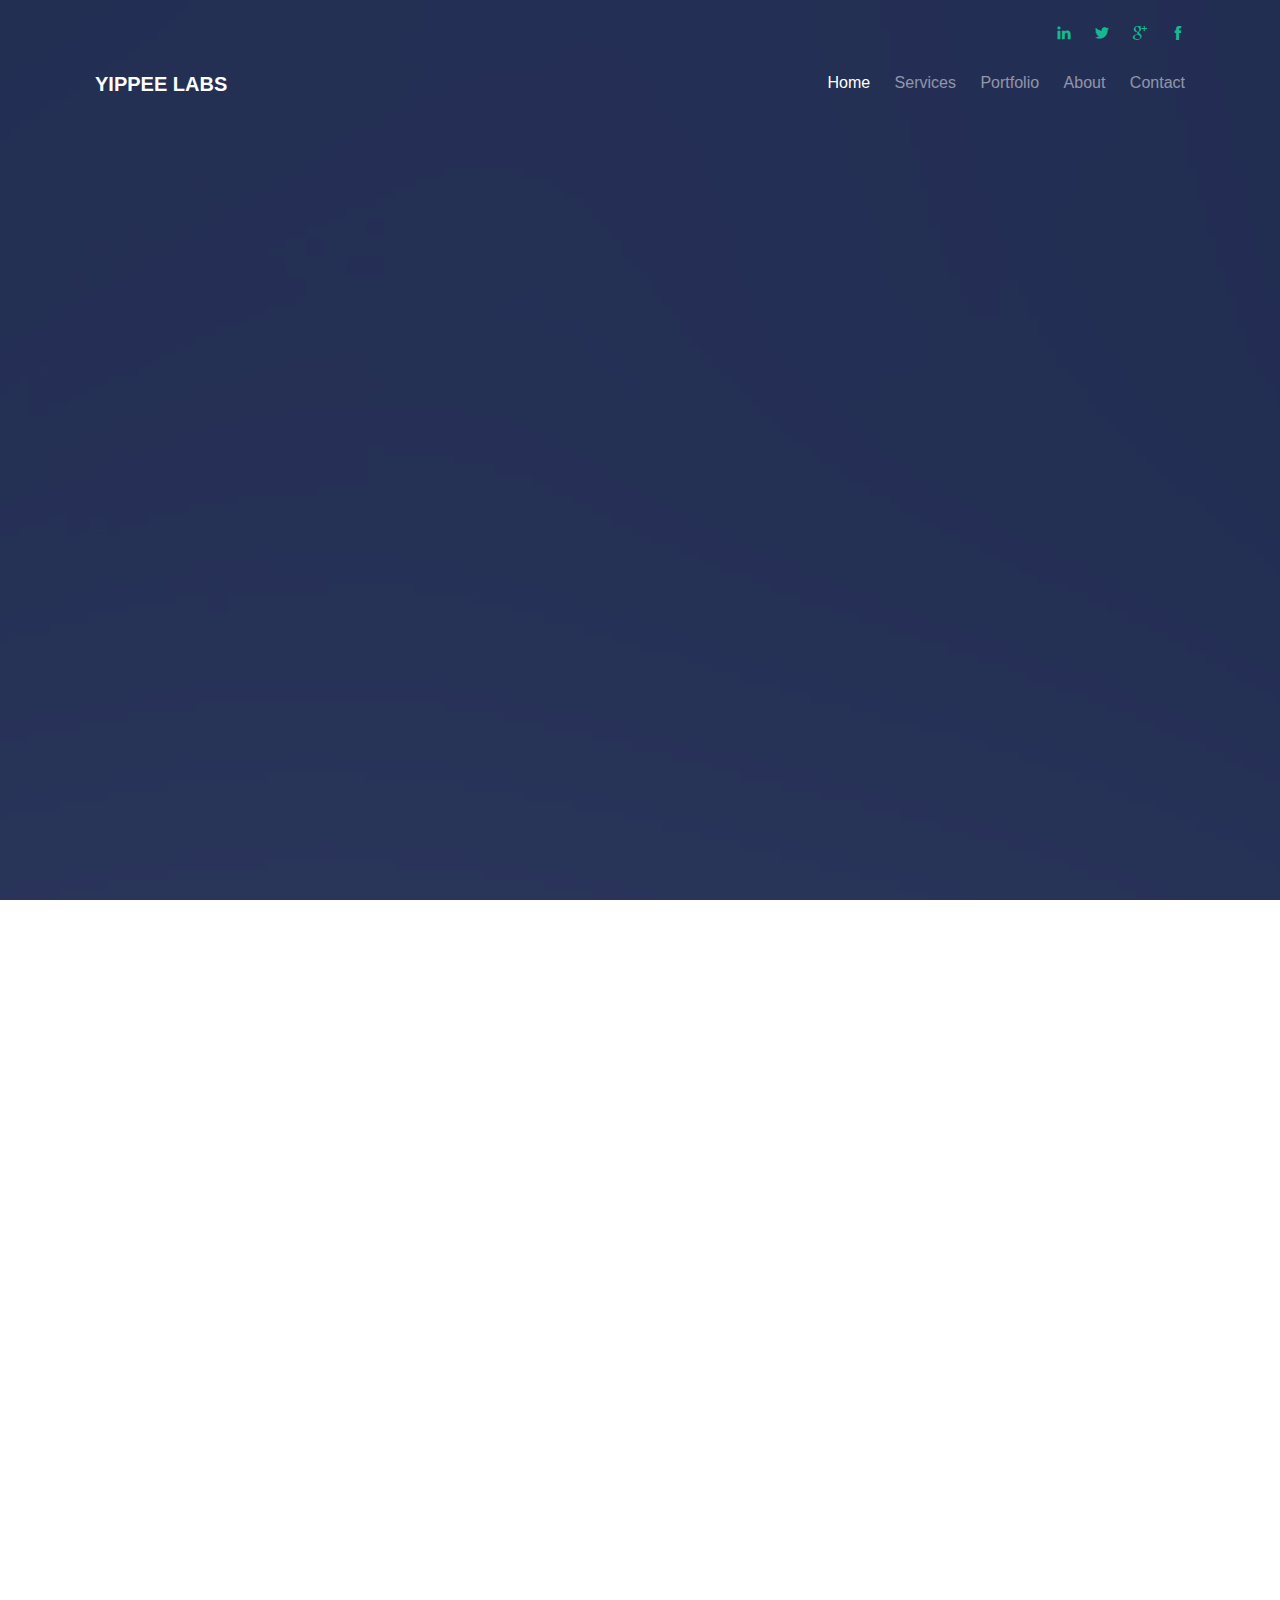
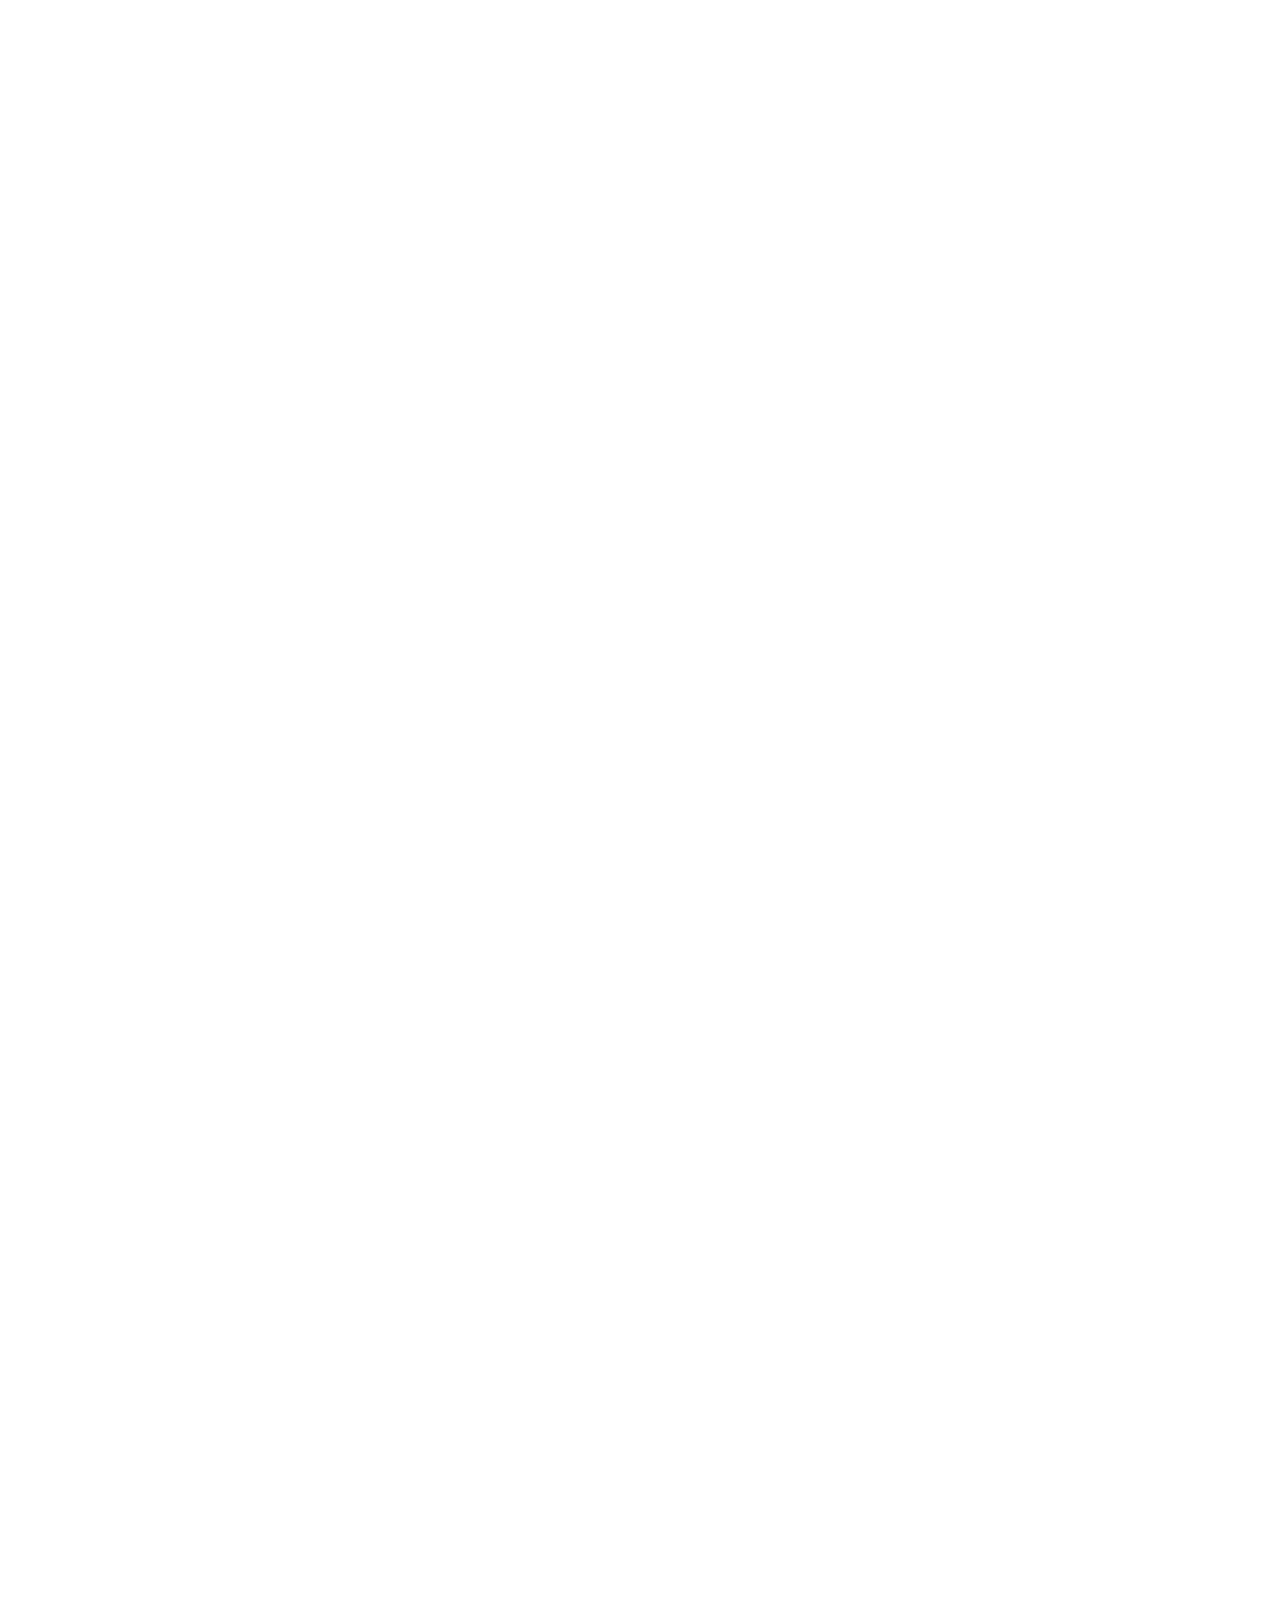
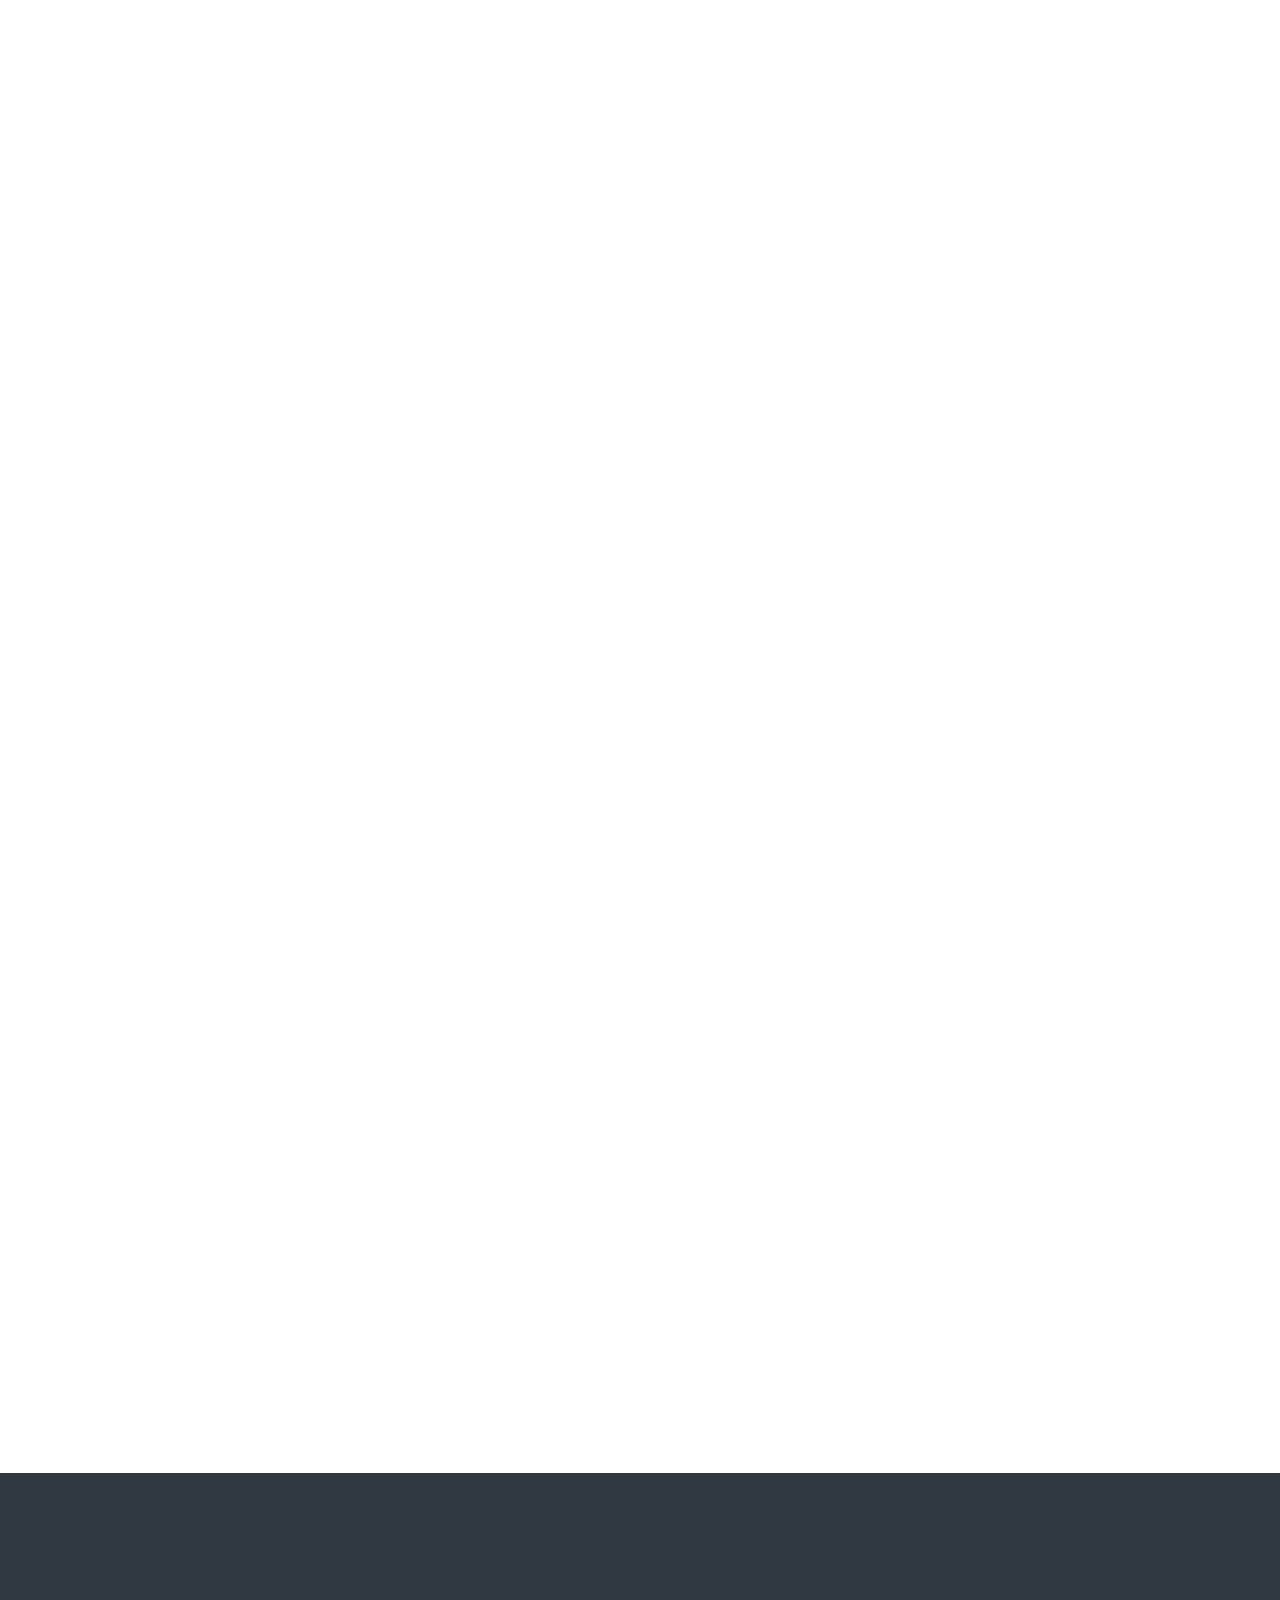
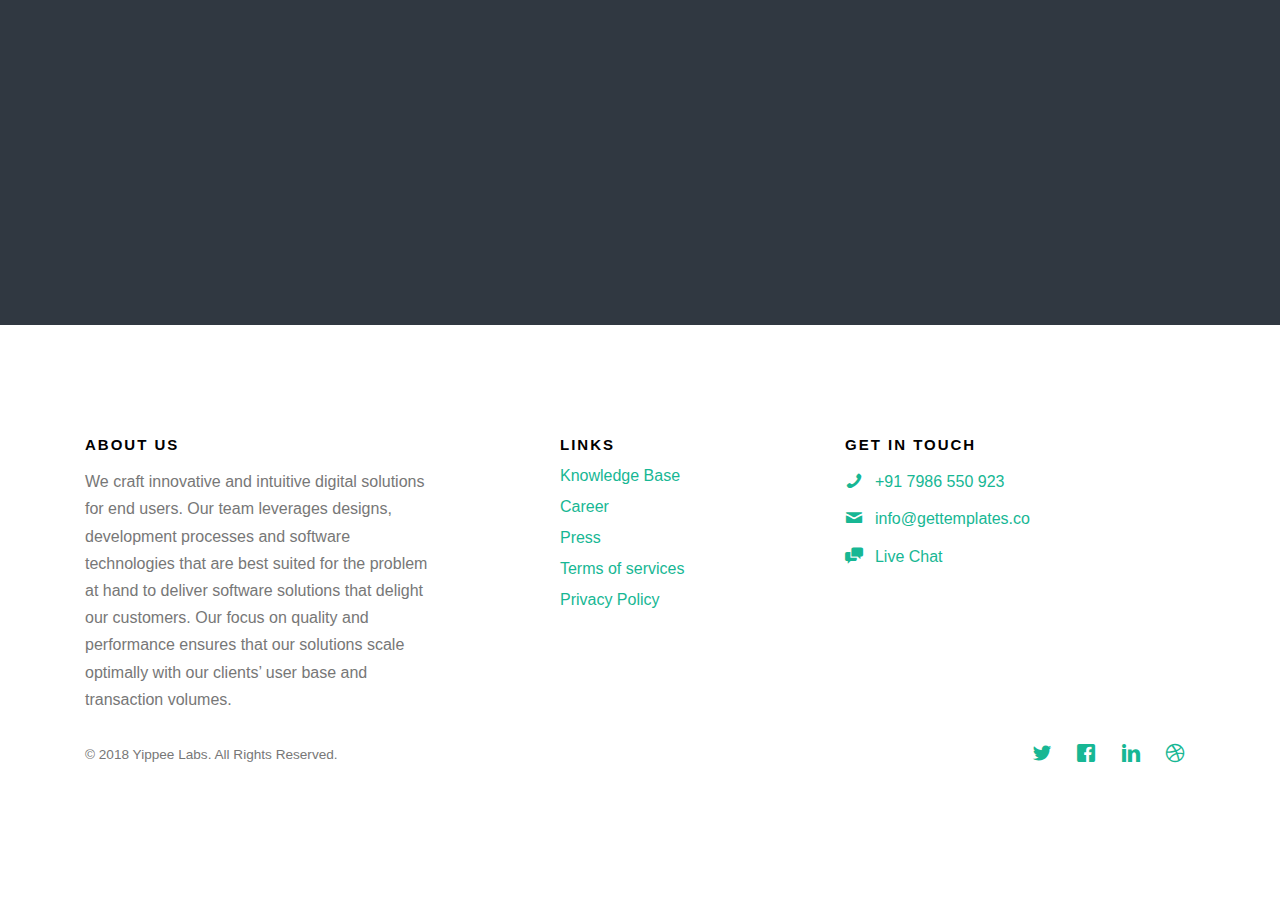
==== commit 118acd2a: "latest code" ====
--- a/index.html
+++ b/index.html
@@ -1,9 +1,5 @@
     <!DOCTYPE HTML>
-    <!--
-    	Aesthetic by gettemplates.co
-    	Twitter: http://twitter.com/gettemplateco
-    	URL: http://gettemplates.co
-    -->
+
     <html>
     <head>
     	<meta charset="utf-8">
@@ -89,6 +85,7 @@
                 <div class="col-sm-4 col-xs-12">
                    <div id="gtco-logo"><a href="index.html">Yippee Labs</a></div>
                </div>
+
                <div class="col-xs-8 text-right menu-1">
                    <ul>
                       <li class="active"><a href="index.html">Home</a></li>
@@ -103,20 +100,11 @@
                     </li>
                     <li><a href="portfolio.html">Portfolio</a></li>
                     <li><a href="about.html">About</a></li>
-
-                    <li class="has-dropdown">
-                     <a href="#">Dropdown</a>
-                     <ul class="dropdown">
-                        <li><a href="#">HTML5</a></li>
-                        <li><a href="#">CSS3</a></li>
-                        <li><a href="#">Sass</a></li>
-                        <li><a href="#">jQuery</a></li>
-                    </ul>
-                </li>
-
-                <li><a href="contact.html">Contact</a></li>
+                    <li><a href="contact.html">Contact</a></li>
             </ul>
         </div>
+
+
     </div>
 
     </div>
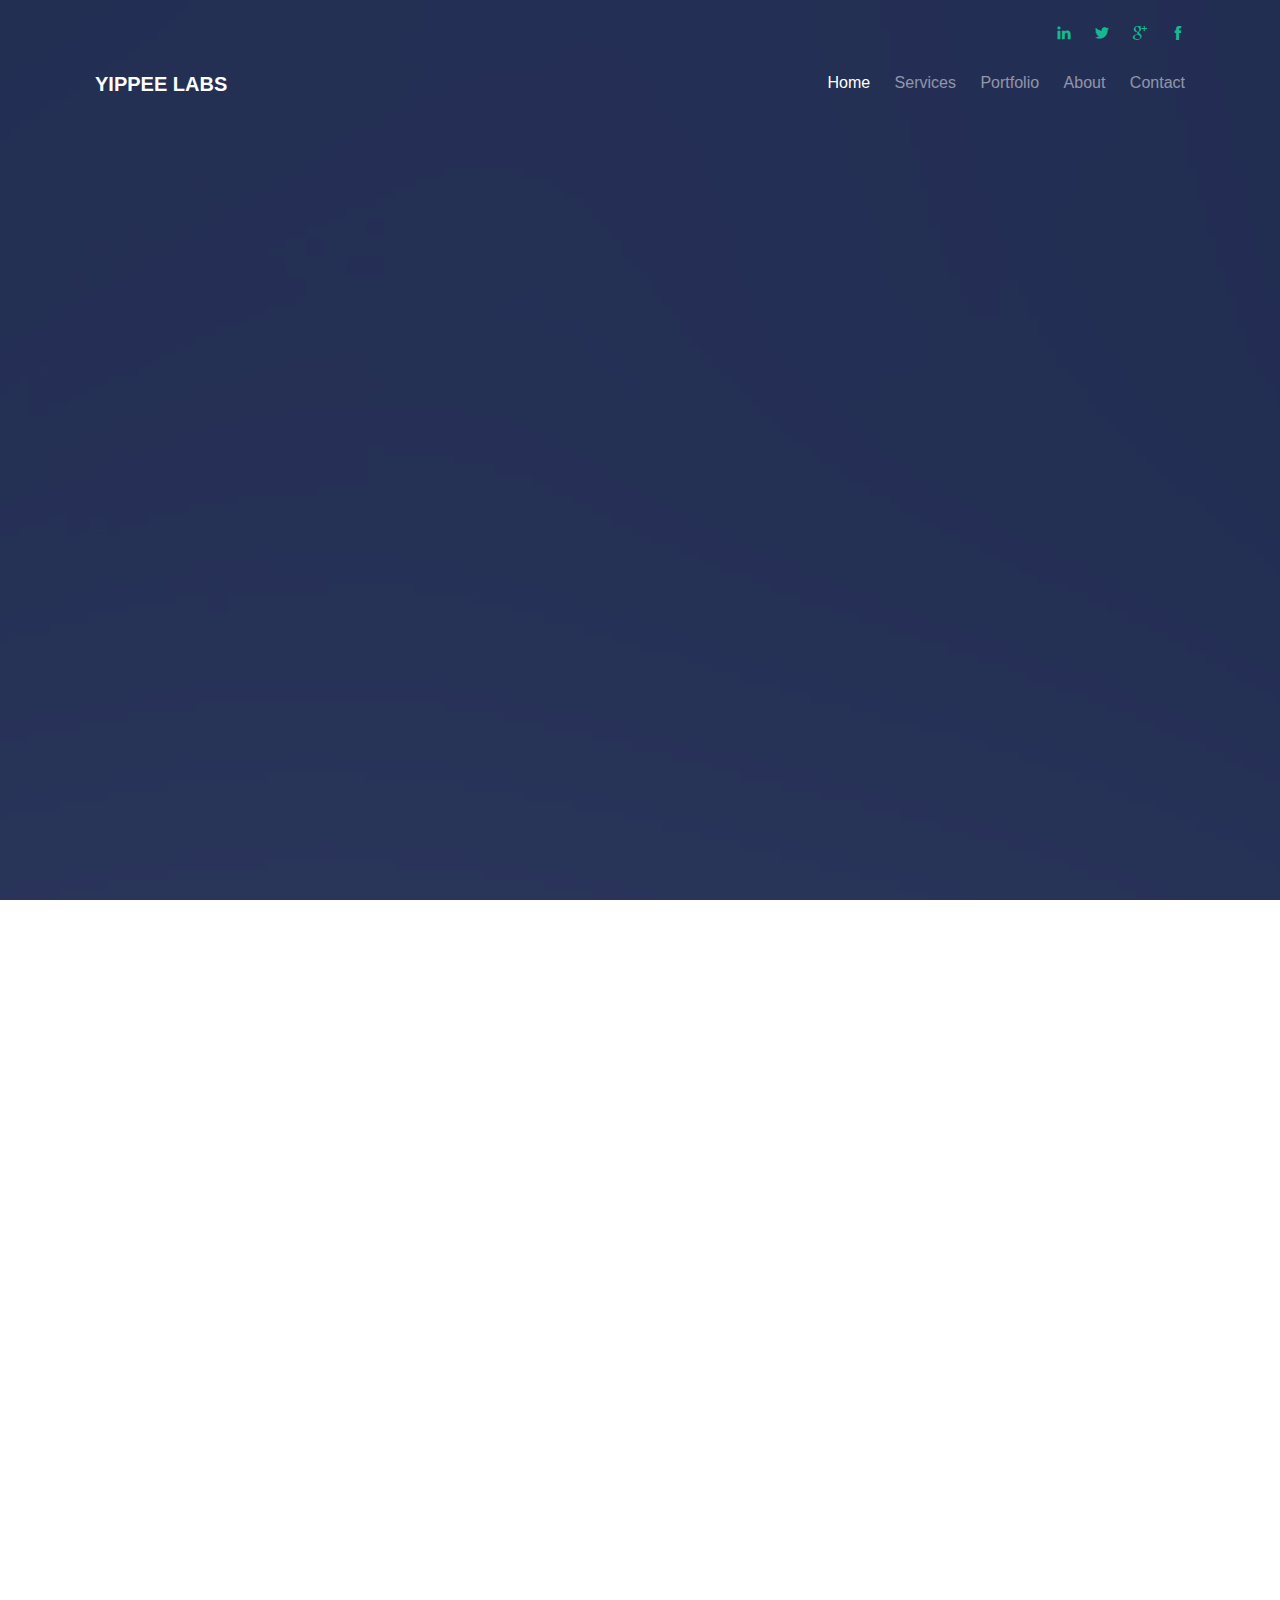
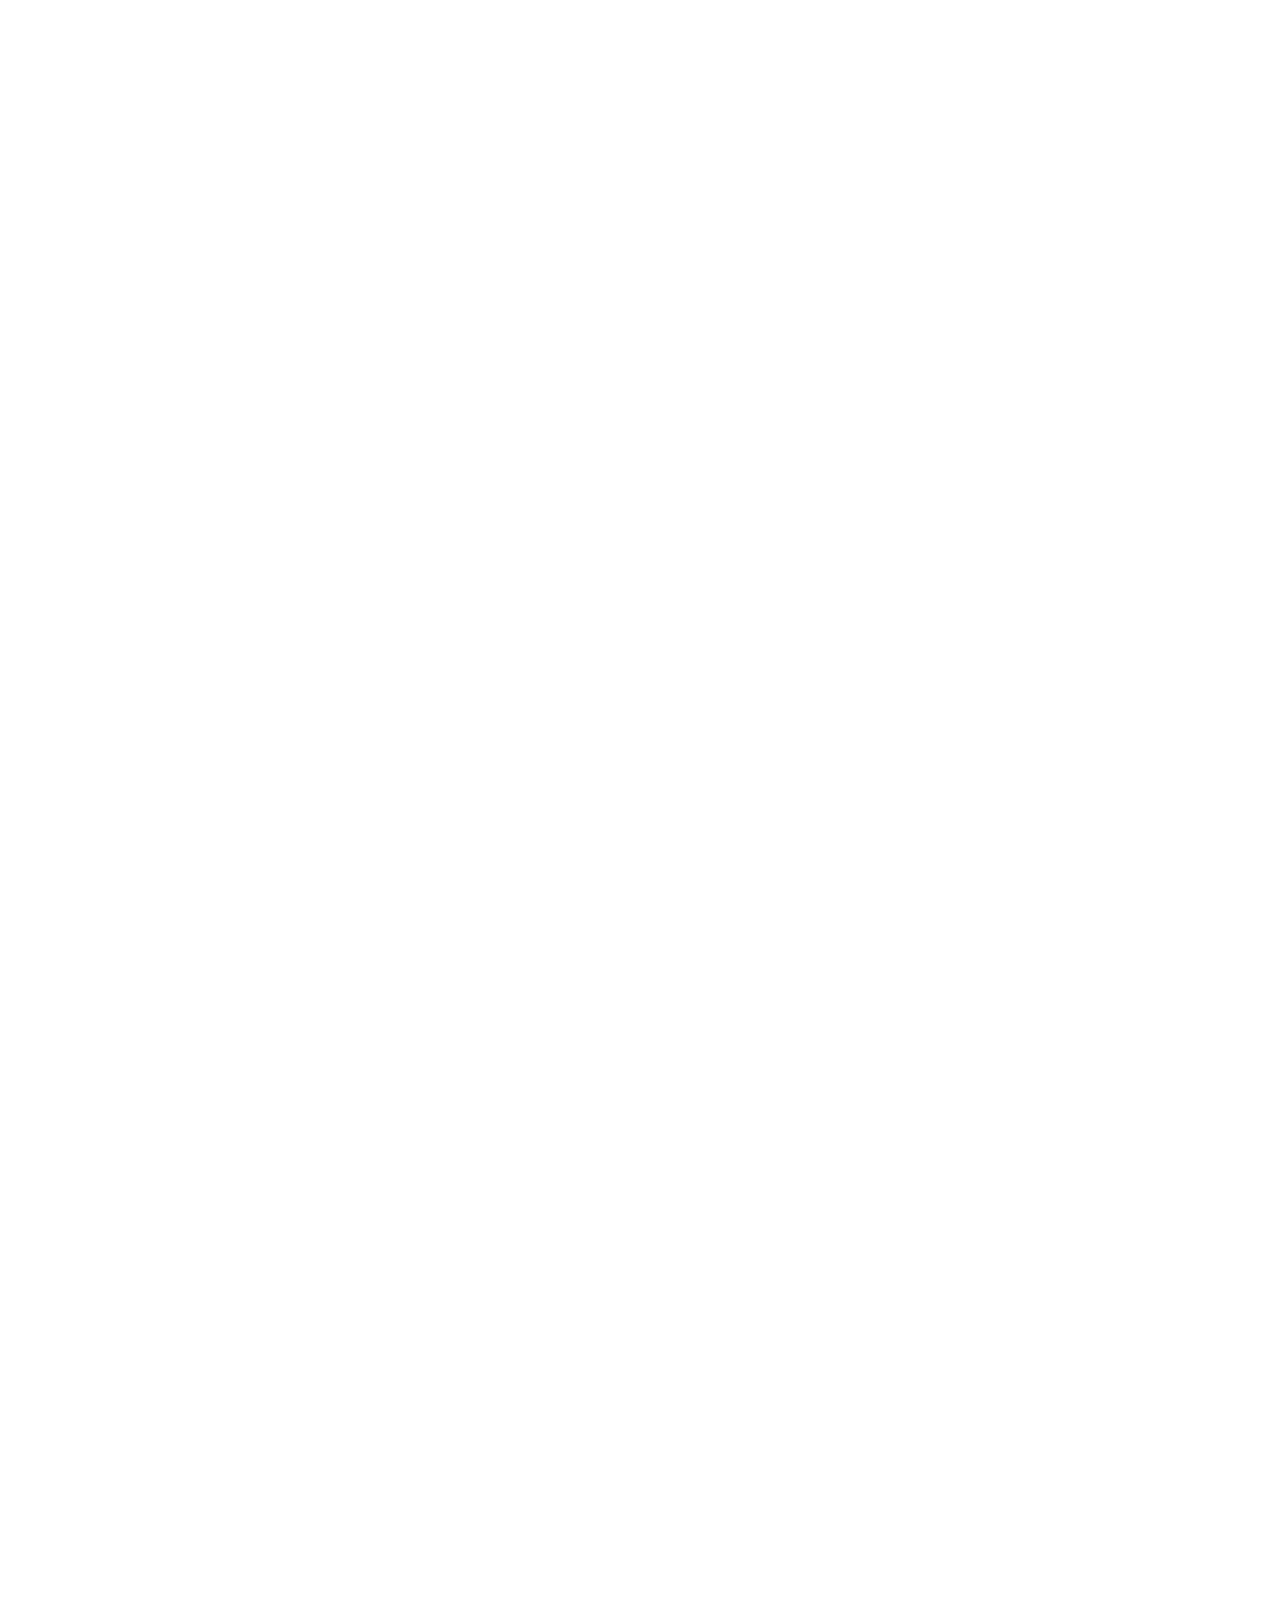
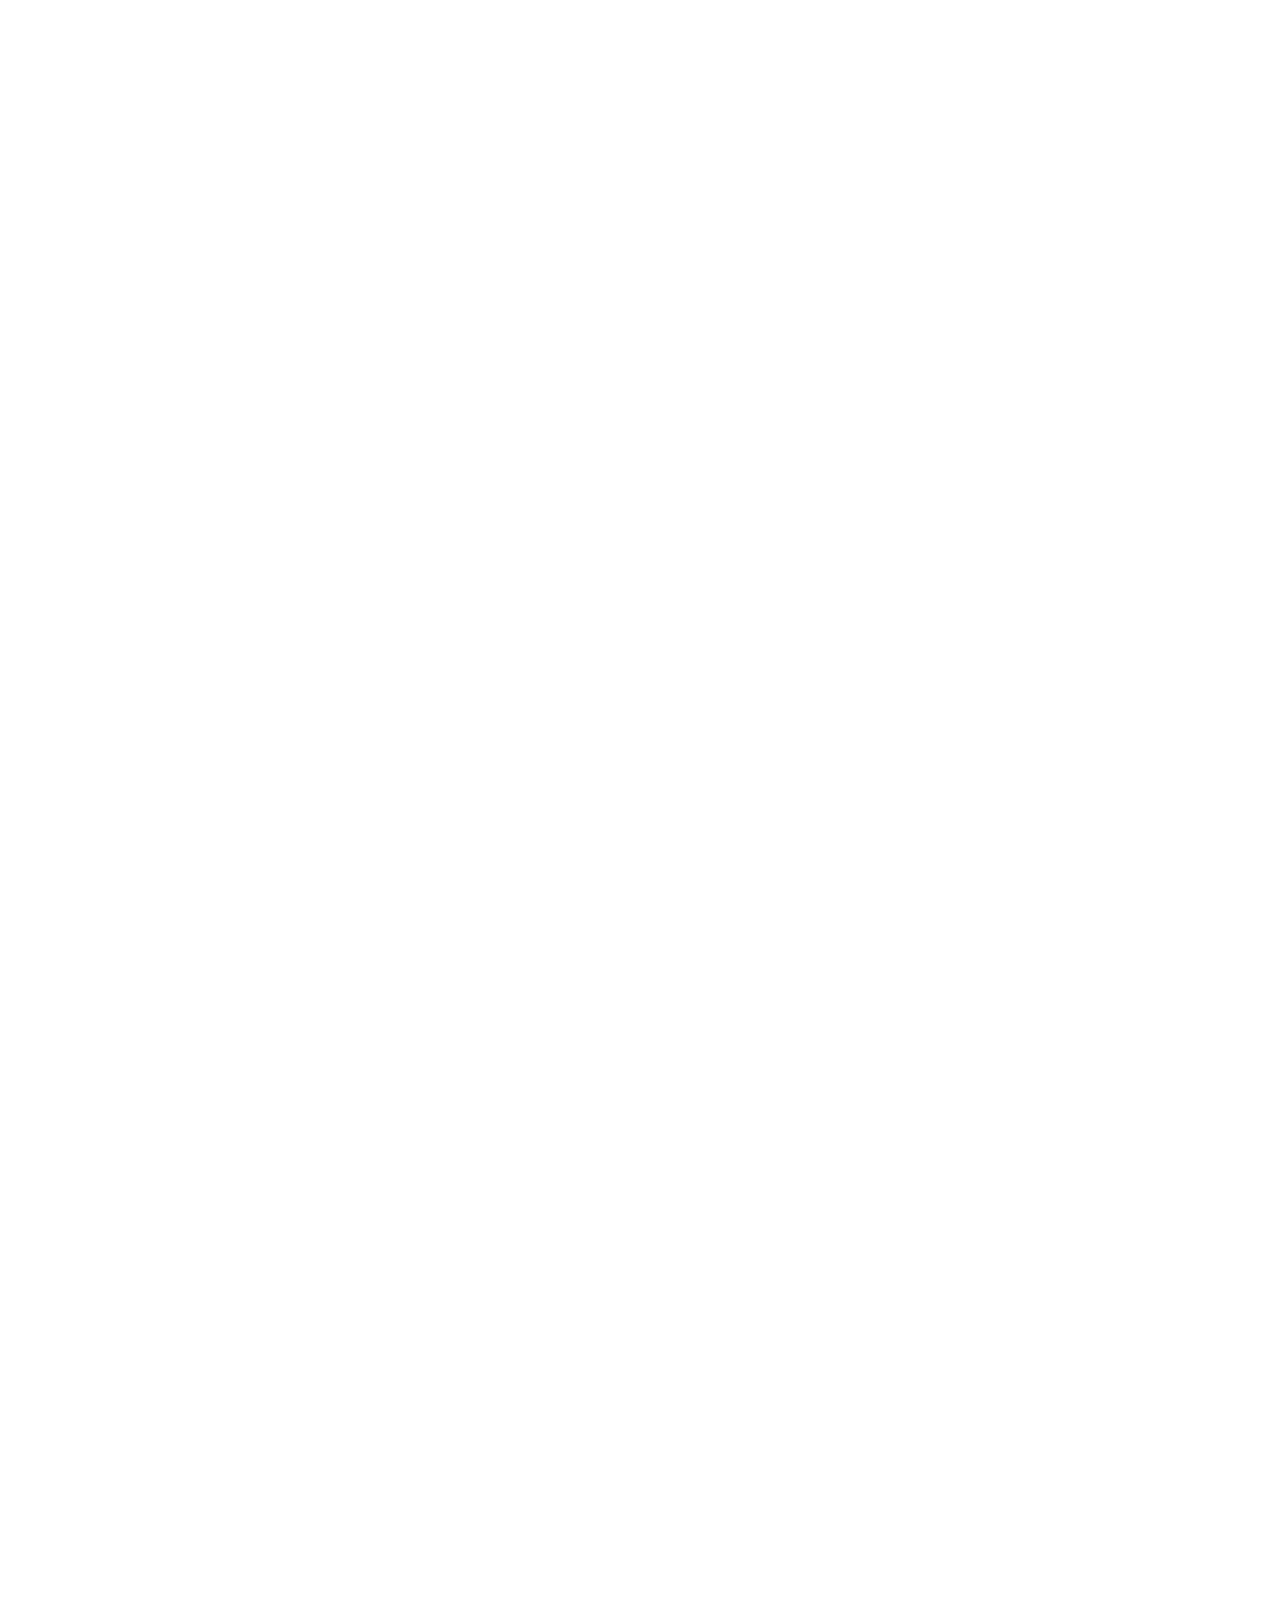
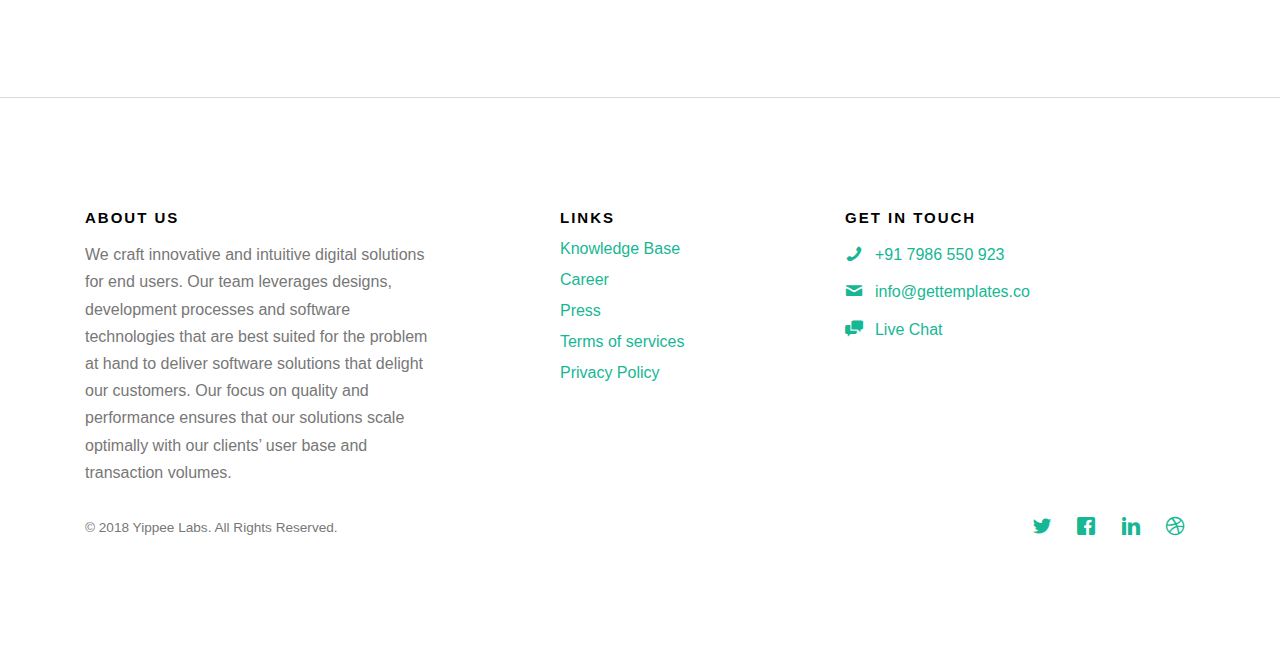
==== commit c1a72c2e: "Latest update" ====
--- a/index.html
+++ b/index.html
@@ -4,7 +4,7 @@
     <head>
     	<meta charset="utf-8">
     	<meta http-equiv="X-UA-Compatible" content="IE=edge">
-    	<title>Software Development Country in India &mdash; Yippee Labs</title>
+    	<title>Software Development Country in India | Yippee Labs</title>
     	<meta name="title" content="Software Development Company in India | Yippee Labs">
     	<meta name="description" content="A CMMi-3 certified software development company located in Mohali, India. Veterans in Web, Desktop and Mobile App development with over 700 satisfied clients.">
     	<meta name="viewport" content="width=device-width, initial-scale=1">
@@ -69,223 +69,224 @@
     	<div class="gtco-loader"></div>
     	
     	<div id="page">
-           <nav class="gtco-nav" role="navigation">
-              <div class="gtco-container">
-                 <div class="row">
-                    <div class="col-md-12 text-right gtco-contact">
-                       <ul class="">
-                          <li><a href="https://www.linkedin.com/company/yippeelabs"><i class="ti-linkedin"></i> </a></li>
-                          <li><a href="http://twitter.com/yippeelabs"><i class="ti-twitter-alt"></i> </a></li>
-                          <li><a href="yippeelabs@gmail.com"><i class="ti-google"></i></a></li>
-                          <li><a href="https://www.facebook.com/yippeelabspvtltd/"><i class="ti-facebook"></i></a></li>
-                      </ul>
-                  </div>
-              </div>
-              <div class="row">
-                <div class="col-sm-4 col-xs-12">
-                   <div id="gtco-logo"><a href="index.html">Yippee Labs</a></div>
-               </div>
-
-               <div class="col-xs-8 text-right menu-1">
-                   <ul>
-                      <li class="active"><a href="index.html">Home</a></li>
-                      <li class="has-dropdown">
-                         <a href="services.html">Services</a>
-                         <ul class="dropdown">
-                            <li><a href="#">Mobile Apps</a></li>
-                            <li><a href="#">Web Apps</a></li>
-                            <li><a href="#">Design</a></li>
-                            <li><a href="#">Marketing</a></li>
-                        </ul>
-                    </li>
-                    <li><a href="portfolio.html">Portfolio</a></li>
-                    <li><a href="about.html">About</a></li>
-                    <li><a href="contact.html">Contact</a></li>
-            </ul>
+       <nav class="gtco-nav" role="navigation">
+        <div class="gtco-container">
+         <div class="row">
+          <div class="col-md-12 text-right gtco-contact">
+           <ul class="">
+            <li><a href="https://www.linkedin.com/company/yippeelabs"><i class="ti-linkedin"></i> </a></li>
+            <li><a href="http://twitter.com/yippeelabs"><i class="ti-twitter-alt"></i> </a></li>
+            <li><a href="yippeelabs@gmail.com"><i class="ti-google"></i></a></li>
+            <li><a href="https://www.facebook.com/yippeelabspvtltd/"><i class="ti-facebook"></i></a></li>
+          </ul>
         </div>
-
-
+      </div>
+      <div class="row">
+        <div class="col-sm-4 col-xs-12">
+         <div id="gtco-logo"><a href="index.html">Yippee Labs</a></div>
+       </div>
+
+       <div class="col-xs-8 text-right menu-1">
+         <ul>
+          <li class="active"><a href="index.html">Home</a></li>
+          <li class="has-dropdown">
+           <a href="services.html">Services</a>
+           <ul class="dropdown">
+            <li><a href="#">Mobile Apps</a></li>
+            <li><a href="#">Web Apps</a></li>
+            <li><a href="#">Design</a></li>
+            <li><a href="#">Marketing</a></li>
+          </ul>
+        </li>
+        <li><a href="portfolio.html">Portfolio</a></li>
+        <li><a href="about.html">About</a></li>
+        <li><a href="contact.html">Contact</a></li>
+      </ul>
     </div>
 
+
+  </div>
+
+</div>
+</nav>
+
+<header id="gtco-header" class="gtco-cover" role="banner" style="background-image:url(images/img_bg_1.jpg);">
+  <div class="overlay"></div>
+  <div class="gtco-container">
+   <div class="row">
+    <div class="col-md-12 col-md-offset-0 text-left">
+     <div class="display-t">
+      <div class="display-tc">
+       <h1 class="animate-box" data-animate-effect="fadeInUp">Your Business To The Next Level</h1>
+       <h2 class="animate-box" data-animate-effect="fadeInUp">We craft innovative and intuitive digital solution for end users</h2>
+       <div>
+       </div>
+     </div>
+   </div>
+ </div>
+</header>
+
+<div id="gtco-features-3">
+  <div class="gtco-container">
+   <div class="gtco-flex">
+    <div class="feature feature-1 animate-box" data-animate-effect="fadeInUp">
+     <div class="feature-inner">
+      <span class="icon">
+       <i class="ti-eye"></i>
+     </span>
+     <h3>Vision</h3>
+     <p>Dignissimos asperiores vitae velit veniam totam fuga molestias accusamus alias autem provident. </p>
+     </div>
+ </div>
+ <div class="feature feature-2 animate-box" data-animate-effect="fadeInUp">
+   <div class="feature-inner">
+    <span class="icon">
+     <i class="ti-announcement"></i>
+   </span>
+   <h3>Our Mission</h3>
+   <p>Our mission is to ensure the best relationship with our clients, both during and after their goals have been met and to provide them utmost satisfaction We keep this in mind whether developing mobile apps, designing or building websites. It is our passion to create functional and aesthetically stunning marketing materials for the businesses.</p>
+
+ </div>
+</div>
+<div class="feature feature-3 animate-box" data-animate-effect="fadeInUp">
+ <div class="feature-inner">
+  <span class="icon">
+   <i class="ti-light-bulb"></i>
+ </span>
+ <h3>Key Values</h3>
+ <p>Dignissimos asperiores vitae velit veniam totam fuga molestias accusamus alias autem provident. </p>
+
+</div>
+</div>
+</div>
+</div>
+</div>
+
+<div id="gtco-features">
+  <div class="gtco-container">
+   <div class="row">
+    <div class="col-md-8 col-md-offset-2 text-center gtco-heading animate-box">
+     <h2>Our Expertise</h2>
+     <p>Dignissimos asperiores vitae velit veniam totam fuga molestias accusamus alias autem provident. Odit ab aliquam dolor eius.</p>
+   </div>
+ </div>
+ <div class="row">
+  <div class="col-md-3 col-sm-6">
+   <div class="feature-center animate-box" data-animate-effect="fadeIn">
+    <span class="icon">
+     <i class="ti-mobile"></i>
+   </span>
+   <h3>Mobile Development</h3>
+   <p>Dignissimos asperiores vitae velit veniam totam fuga molestias accusamus alias autem provident. </p>
+ </div>
+</div>
+<div class="col-md-3 col-sm-6">
+ <div class="feature-center animate-box" data-animate-effect="fadeIn">
+  <span class="icon">
+   <i class="ti-desktop"></i>
+ </span>
+ <h3>Web Development</h3>
+ <p>Dignissimos asperiores vitae velit veniam totam fuga molestias accusamus alias autem provident. </p>
+</div>
+</div>
+<div class="col-md-3 col-sm-6">
+ <div class="feature-center animate-box" data-animate-effect="fadeIn">
+  <span class="icon">
+   <i class="ti-ruler-pencil"></i>
+ </span>
+ <h3>Web Design</h3>
+ <p>Dignissimos asperiores vitae velit veniam totam fuga molestias accusamus alias autem provident. </p>
+</div>
+</div>
+<div class="col-md-3 col-sm-6">
+ <div class="feature-center animate-box" data-animate-effect="fadeIn">
+  <span class="icon">
+   <i class="ti-world"></i>
+ </span>
+ <h3>Marketing</h3>
+ <p>Dignissimos asperiores vitae velit veniam totam fuga molestias accusamus alias autem provident. </p>
+</div>
+</div>
+</div>
+</div>
+</div>
+
+<div id="gtco-features">
+  <div class="gtco-container">
+   <div class="row">
+    <div class="col-md-8 col-md-offset-2 text-center gtco-heading animate-box">
+      <h2>Our Latest Works</h2>
+      <p>Dignissimos asperiores vitae velit veniam totam fuga molestias accusamus alias autem provident. Odit ab aliquam dolor eius.</p>
     </div>
-    </nav>
-
-    <header id="gtco-header" class="gtco-cover" role="banner" style="background-image:url(images/img_bg_1.jpg);">
-      <div class="overlay"></div>
-      <div class="gtco-container">
-         <div class="row">
-            <div class="col-md-12 col-md-offset-0 text-left">
-               <div class="display-t">
-                  <div class="display-tc">
-                     <h1 class="animate-box" data-animate-effect="fadeInUp">Your Business To The Next Level</h1>
-                     <h2 class="animate-box" data-animate-effect="fadeInUp">We craft innovative and intuitive digital solution for end users</h2>
-                     <div>
-                     </div>
-                 </div>
-             </div>
-         </div>
-     </header>
-
-     <div id="gtco-features-3">
-      <div class="gtco-container">
-         <div class="gtco-flex">
-            <div class="feature feature-1 animate-box" data-animate-effect="fadeInUp">
-               <div class="feature-inner">
-                  <span class="icon">
-                     <i class="ti-eye"></i>
-                 </span>
-                 <h3>Vision</h3>
-                 <p>Dignissimos asperiores vitae velit veniam totam fuga molestias accusamus alias autem provident. </p>
-                 <p><a href="#" class="btn btn-white btn-outline">Learn More</a></p>
-             </div>
-         </div>
-         <div class="feature feature-2 animate-box" data-animate-effect="fadeInUp">
-           <div class="feature-inner">
-              <span class="icon">
-                 <i class="ti-announcement"></i>
-             </span>
-             <h3>Our Mission</h3>
-             <p>Our mission is to ensure the best relationship with our clients, both during and after their goals have been met and to provide them utmost satisfaction We keep this in mind whether developing mobile apps, designing or building websites. It is our passion to create functional and aesthetically stunning marketing materials for the businesses.</p>
-
-         </div>
+  </div>
+  <div class="row row-pb-md">
+    <div class="col-md-12">
+     <ul id="gtco-portfolio-list">
+      <li class="two-third animate-box" data-animate-effect="fadeIn" style="background-image: url(images/img_1.jpg); "> 
+       <a href="#" class="color-1">
+        <div class="case-studies-summary">
+         <span>Web Design</span>
+         <h2>View the Earth from the Outer Space</h2>
+       </div>
+     </a>
+   </li>
+   <li class="one-third animate-box" data-animate-effect="fadeIn" style="background-image: url(images/img_2.jpg); ">
+     <a href="#" class="color-2">
+      <div class="case-studies-summary">
+       <span>Illustration</span>
+       <h2>Sleeping in the Cold Blue Water</h2>
      </div>
-     <div class="feature feature-3 animate-box" data-animate-effect="fadeInUp">
-       <div class="feature-inner">
-          <span class="icon">
-             <i class="ti-timer"></i>
-         </span>
-         <h3>Key Values</h3>
-         <p>Dignissimos asperiores vitae velit veniam totam fuga molestias accusamus alias autem provident. </p>
-
-     </div>
-    </div>
-    </div>
-    </div>
-    </div>
-
-    <div id="gtco-features">
-      <div class="gtco-container">
-         <div class="row">
-            <div class="col-md-8 col-md-offset-2 text-center gtco-heading animate-box">
-               <h2>Our Expertise</h2>
-               <p>Dignissimos asperiores vitae velit veniam totam fuga molestias accusamus alias autem provident. Odit ab aliquam dolor eius.</p>
-           </div>
-       </div>
-       <div class="row">
-        <div class="col-md-3 col-sm-6">
-           <div class="feature-center animate-box" data-animate-effect="fadeIn">
-              <span class="icon">
-                 <i class="ti-mobile"></i>
-             </span>
-             <h3>Mobile Development</h3>
-             <p>Dignissimos asperiores vitae velit veniam totam fuga molestias accusamus alias autem provident. </p>
-         </div>
-     </div>
-     <div class="col-md-3 col-sm-6">
-       <div class="feature-center animate-box" data-animate-effect="fadeIn">
-          <span class="icon">
-             <i class="ti-desktop"></i>
-         </span>
-         <h3>Web Development</h3>
-         <p>Dignissimos asperiores vitae velit veniam totam fuga molestias accusamus alias autem provident. </p>
-     </div>
-    </div>
-    <div class="col-md-3 col-sm-6">
-       <div class="feature-center animate-box" data-animate-effect="fadeIn">
-          <span class="icon">
-             <i class="ti-ruler-pencil"></i>
-         </span>
-         <h3>Web Design</h3>
-         <p>Dignissimos asperiores vitae velit veniam totam fuga molestias accusamus alias autem provident. </p>
-     </div>
-    </div>
-    <div class="col-md-3 col-sm-6">
-       <div class="feature-center animate-box" data-animate-effect="fadeIn">
-          <span class="icon">
-             <i class="ti-world"></i>
-         </span>
-         <h3>Marketing</h3>
-         <p>Dignissimos asperiores vitae velit veniam totam fuga molestias accusamus alias autem provident. </p>
-     </div>
-    </div>
-    </div>
-    </div>
-    </div>
-
-    <div id="gtco-features">
-      <div class="gtco-container">
-         <div class="row">
-            <div class="col-md-8 col-md-offset-2 text-center gtco-heading animate-box">
-                <h2>Our Latest Works</h2>
-                <p>Dignissimos asperiores vitae velit veniam totam fuga molestias accusamus alias autem provident. Odit ab aliquam dolor eius.</p>
-            </div>
-        </div>
-        <div class="row row-pb-md">
-            <div class="col-md-12">
-               <ul id="gtco-portfolio-list">
-                  <li class="two-third animate-box" data-animate-effect="fadeIn" style="background-image: url(images/img_1.jpg); "> 
-                     <a href="#" class="color-1">
-                        <div class="case-studies-summary">
-                           <span>Web Design</span>
-                           <h2>View the Earth from the Outer Space</h2>
-                       </div>
-                   </a>
-               </li>
-               <li class="one-third animate-box" data-animate-effect="fadeIn" style="background-image: url(images/img_2.jpg); ">
-                 <a href="#" class="color-2">
-                    <div class="case-studies-summary">
-                       <span>Illustration</span>
-                       <h2>Sleeping in the Cold Blue Water</h2>
-                   </div>
-               </a>
-           </li>
-
-
-           <li class="one-half animate-box" data-animate-effect="fadeIn" style="background-image: url(images/img_3.jpg); ">
-             <a href="#" class="color-3">
-                <div class="case-studies-summary">
-                   <span>Illustration</span>
-                   <h2>Building Builded by Man</h2>
-               </div>
-           </a>
-       </li>
-       <li class="one-half animate-box" data-animate-effect="fadeIn" style="background-image: url(images/img_4.jpg); ">
-         <a href="#" class="color-4">
-            <div class="case-studies-summary">
-               <span>Web Design</span>
-               <h2>The Peaceful Place On Earth</h2>
-           </div>
-       </a>
-    </li>
-
-    <li class="one-third animate-box" data-animate-effect="fadeIn" style="background-image: url(images/img_5.jpg); "> 
-     <a href="#" class="color-5">
-        <div class="case-studies-summary">
-           <span>Web Design</span>
-           <h2>I'm Getting Married</h2>
-       </div>
-    </a>
-    </li>
-    <li class="two-third animate-box" data-animate-effect="fadeIn" style="background-image: url(images/img_6.jpg); ">
-     <a href="#" class="color-6">
-        <div class="case-studies-summary">
-           <span>Illustration</span>
-           <h2>Beautiful Flowers In The Air</h2>
-       </div>
-    </a>
-    </li>
-    </ul>		
-    </div>
-    </div>
-
-    <div class="row">
-        <div class="col-md-4 col-md-offset-4 text-center animate-box">
-           <a href="#" class="btn btn-white btn-outline btn-lg btn-block">See All Our Works</a>
-       </div>
-    </div>
-
-    </div>
-    </div>
+   </a>
+ </li>
+
+
+ <li class="one-half animate-box" data-animate-effect="fadeIn" style="background-image: url(images/img_3.jpg); ">
+   <a href="#" class="color-3">
+    <div class="case-studies-summary">
+     <span>Illustration</span>
+     <h2>Building Builded by Man</h2>
+   </div>
+ </a>
+</li>
+<li class="one-half animate-box" data-animate-effect="fadeIn" style="background-image: url(images/img_4.jpg); ">
+ <a href="#" class="color-4">
+  <div class="case-studies-summary">
+   <span>Web Design</span>
+   <h2>The Peaceful Place On Earth</h2>
+ </div>
+</a>
+</li>
+
+<li class="one-third animate-box" data-animate-effect="fadeIn" style="background-image: url(images/img_5.jpg); "> 
+ <a href="#" class="color-5">
+  <div class="case-studies-summary">
+   <span>Web Design</span>
+   <h2>I'm Getting Married</h2>
+ </div>
+</a>
+</li>
+<li class="two-third animate-box" data-animate-effect="fadeIn" style="background-image: url(images/img_6.jpg); ">
+ <a href="#" class="color-6">
+  <div class="case-studies-summary">
+   <span>Illustration</span>
+   <h2>Beautiful Flowers In The Air</h2>
+ </div>
+</a>
+</li>
+</ul>		
+</div>
+</div>
+
+
+
+<div class="row">
+  <div class="col-md-4 col-md-offset-4 text-center animate-box">
+    <a href="#" class="btn btn-primary btn-lg btn-block">See All Our Works</a>
+  </div>
+</div>
+
+</div>
+</div>
 
 
     <!-- 	<div id="gtco-portfolio" class="gtco-section">
@@ -366,60 +367,61 @@
     	</div> -->
 
 
-
-    	<div id="gtco-counter" class="gtco-section">
-    		<div class="gtco-container">
-
-    			<div class="row">
-    				<div class="col-md-8 col-md-offset-2 text-center gtco-heading animate-box">
-    					<h2>Some Facts</h2>
-    					
-    				</div>
-    			</div>
-
-    			<div class="row">
-    				
-    				<div class="col-md-3 col-sm-6 animate-box" data-animate-effect="fadeInLeft">
-    					<div class="feature-center">
-    						<span class="icon">
-    							<i class="ti-settings"></i>
-    						</span>
-    						<span class="counter js-counter" data-from="0" data-to="22" data-speed="5000" data-refresh-interval="50">1</span>
-    						<span class="counter-label">Employees and Counting...</span>
-    					</div>
-    				</div>
-    				<div class="col-md-3 col-sm-6 animate-box" data-animate-effect="fadeInLeft">
-    					<div class="feature-center">
-    						<span class="icon">
-    							<i class="ti-face-smile"></i>
-    						</span>
-    						<span class="counter js-counter" data-from="0" data-to="50" data-speed="5000" data-refresh-interval="50">1</span>
-    						<span class="counter-label">Happy Clients</span>
-    					</div>
-    				</div>
-    				<div class="col-md-3 col-sm-6 animate-box" data-animate-effect="fadeInLeft">
-    					<div class="feature-center">
-    						<span class="icon">
-    							<i class="ti-briefcase"></i>
-    						</span>
-    						<span class="counter js-counter" data-from="0" data-to="76" data-speed="5000" data-refresh-interval="50">1</span>
-    						<span class="counter-label">Projects Done</span>
-    					</div>
-    				</div>
-    				<div class="col-md-3 col-sm-6 animate-box" data-animate-effect="fadeInLeft">
-    					<div class="feature-center">
-    						<span class="icon">
-    							<i class="ti-time"></i>
-    						</span>
-    						<span class="counter js-counter" data-from="0" data-to="5023" data-speed="5000" data-refresh-interval="50">1</span>
-    						<span class="counter-label">Hours Spent</span>
-
-    					</div>
-    				</div>
-
-    			</div>
-    		</div>
-    	</div>
+      <div class="gtco-section border-bottom">
+       <div id="gtco-counter" class="gtco-section">
+        <div class="gtco-container">
+
+         <div class="row">
+          <div class="col-md-8 col-md-offset-2 text-center gtco-heading animate-box">
+           <h2>Some Facts</h2>
+
+         </div>
+       </div>
+
+       <div class="row">
+
+        <div class="col-md-3 col-sm-6 animate-box" data-animate-effect="fadeInLeft">
+         <div class="feature-center">
+          <span class="icon">
+           <i class="ti-settings"></i>
+         </span>
+         <span class="counter js-counter" data-from="0" data-to="22" data-speed="5000" data-refresh-interval="50">1</span>
+         <span class="counter-label">Employees and Counting...</span>
+       </div>
+     </div>
+     <div class="col-md-3 col-sm-6 animate-box" data-animate-effect="fadeInLeft">
+       <div class="feature-center">
+        <span class="icon">
+         <i class="ti-face-smile"></i>
+       </span>
+       <span class="counter js-counter" data-from="0" data-to="50" data-speed="5000" data-refresh-interval="50">1</span>
+       <span class="counter-label">Happy Clients</span>
+     </div>
+   </div>
+   <div class="col-md-3 col-sm-6 animate-box" data-animate-effect="fadeInLeft">
+     <div class="feature-center">
+      <span class="icon">
+       <i class="ti-briefcase"></i>
+     </span>
+     <span class="counter js-counter" data-from="0" data-to="76" data-speed="5000" data-refresh-interval="50">1</span>
+     <span class="counter-label">Projects Done</span>
+   </div>
+ </div>
+ <div class="col-md-3 col-sm-6 animate-box" data-animate-effect="fadeInLeft">
+   <div class="feature-center">
+    <span class="icon">
+     <i class="ti-time"></i>
+   </span>
+   <span class="counter js-counter" data-from="0" data-to="5023" data-speed="5000" data-refresh-interval="50">1</span>
+   <span class="counter-label">Hours Spent</span>
+
+ </div>
+</div>
+
+</div>
+</div>
+</div>
+</div>
 
     <!-- 	<div id="gtco-products">
     		<div class="gtco-container">
@@ -450,7 +452,7 @@
     -->
 
 
-    <div id="gtco-subscribe">
+<!--     <div id="gtco-subscribe">
       <div class="gtco-container">
          <div class="row animate-box">
             <div class="col-md-8 col-md-offset-2 text-center gtco-heading">
@@ -480,88 +482,88 @@
     </div>
     </div>
     </div>
+  </div> -->
+
+  <footer id="gtco-footer" role="contentinfo">
+    <div class="gtco-container">
+     <div class="row row-p	b-md">
+
+      <div class="col-md-4">
+       <div class="gtco-widget">
+        <h3>About Us</h3>
+        <p>We craft innovative and intuitive digital solutions for end users. Our team leverages designs, development processes and software technologies that are best suited for the problem at hand to deliver software solutions that delight our customers. Our focus on quality and performance ensures that our solutions scale optimally with our clients’ user base and transaction volumes.</p>
+      </div>
     </div>
 
-    <footer id="gtco-footer" role="contentinfo">
-      <div class="gtco-container">
-         <div class="row row-p	b-md">
-
-            <div class="col-md-4">
-               <div class="gtco-widget">
-                  <h3>About Us</h3>
-                  <p>We craft innovative and intuitive digital solutions for end users. Our team leverages designs, development processes and software technologies that are best suited for the problem at hand to deliver software solutions that delight our customers. Our focus on quality and performance ensures that our solutions scale optimally with our clients’ user base and transaction volumes.</p>
-              </div>
-          </div>
-
-          <div class="col-md-4 col-md-push-1">
-           <div class="gtco-widget">
-              <h3>Links</h3>
-              <ul class="gtco-footer-links">
-                 <li><a href="#">Knowledge Base</a></li>
-                 <li><a href="#">Career</a></li>
-                 <li><a href="#">Press</a></li>
-                 <li><a href="#">Terms of services</a></li>
-                 <li><a href="#">Privacy Policy</a></li>
-             </ul>
-         </div>
-     </div>
-
-     <div class="col-md-4">
-       <div class="gtco-widget">
-          <h3>Get In Touch</h3>
-          <ul class="gtco-quick-contact">
-             <li><a href="#"><i class="icon-phone"></i> +91 7986 550 923</a></li>
-             <li><a href="#"><i class="icon-mail2"></i> info@gettemplates.co</a></li>
-             <li><a href="#"><i class="icon-chat"></i> Live Chat</a></li>
-         </ul>
-     </div>
-    </div>
-
-    </div>
-
-    <div class="row copyright">
-        <div class="col-md-12">
-           <p class="pull-left">
-              <small class="block">&copy; 2018 Yippee Labs. All Rights Reserved.</small> 
-
-          </p>
-          <p class="pull-right">
-              <ul class="gtco-social-icons pull-right">
-                 <li><a href="#"><i class="icon-twitter"></i></a></li>
-                 <li><a href="#"><i class="icon-facebook"></i></a></li>
-                 <li><a href="#"><i class="icon-linkedin"></i></a></li>
-                 <li><a href="#"><i class="icon-dribbble"></i></a></li>
-             </ul>
-         </p>
-     </div>
-    </div>
-
-    </div>
-    </footer>
-    </div>
-
-    <div class="gototop js-top">
-      <a href="#" class="js-gotop"><i class="icon-arrow-up"></i></a>
-    </div>
-
-    <!-- jQuery -->
-    <script src="js/jquery.min.js"></script>
-    <!-- jQuery Easing -->
-    <script src="js/jquery.easing.1.3.js"></script>
-    <!-- Bootstrap -->
-    <script src="js/bootstrap.min.js"></script>
-    <!-- Waypoints -->
-    <script src="js/jquery.waypoints.min.js"></script>
-    <!-- Carousel -->
-    <script src="js/owl.carousel.min.js"></script>
-    <!-- countTo -->
-    <script src="js/jquery.countTo.js"></script>
-    <!-- Magnific Popup -->
-    <script src="js/jquery.magnific-popup.min.js"></script>
-    <script src="js/magnific-popup-options.js"></script>
-    <!-- Main -->
-    <script src="js/main.js"></script>
-
-    </body>
-    </html>
-
+    <div class="col-md-4 col-md-push-1">
+     <div class="gtco-widget">
+      <h3>Links</h3>
+      <ul class="gtco-footer-links">
+       <li><a href="#">Knowledge Base</a></li>
+       <li><a href="#">Career</a></li>
+       <li><a href="#">Press</a></li>
+       <li><a href="#">Terms of services</a></li>
+       <li><a href="#">Privacy Policy</a></li>
+     </ul>
+   </div>
+ </div>
+
+ <div class="col-md-4">
+   <div class="gtco-widget">
+    <h3>Get In Touch</h3>
+    <ul class="gtco-quick-contact">
+     <li><a href="#"><i class="icon-phone"></i> +91 7986 550 923</a></li>
+     <li><a href="#"><i class="icon-mail2"></i> info@gettemplates.co</a></li>
+     <li><a href="#"><i class="icon-chat"></i> Live Chat</a></li>
+   </ul>
+ </div>
+</div>
+
+</div>
+
+<div class="row copyright">
+  <div class="col-md-12">
+   <p class="pull-left">
+    <small class="block">&copy; 2018 Yippee Labs. All Rights Reserved.</small> 
+
+  </p>
+  <p class="pull-right">
+    <ul class="gtco-social-icons pull-right">
+     <li><a href="#"><i class="icon-twitter"></i></a></li>
+     <li><a href="#"><i class="icon-facebook"></i></a></li>
+     <li><a href="#"><i class="icon-linkedin"></i></a></li>
+     <li><a href="#"><i class="icon-dribbble"></i></a></li>
+   </ul>
+ </p>
+</div>
+</div>
+
+</div>
+</footer>
+</div>
+
+<div class="gototop js-top">
+  <a href="#" class="js-gotop"><i class="icon-arrow-up"></i></a>
+</div>
+
+<!-- jQuery -->
+<script src="js/jquery.min.js"></script>
+<!-- jQuery Easing -->
+<script src="js/jquery.easing.1.3.js"></script>
+<!-- Bootstrap -->
+<script src="js/bootstrap.min.js"></script>
+<!-- Waypoints -->
+<script src="js/jquery.waypoints.min.js"></script>
+<!-- Carousel -->
+<script src="js/owl.carousel.min.js"></script>
+<!-- countTo -->
+<script src="js/jquery.countTo.js"></script>
+<!-- Magnific Popup -->
+<script src="js/jquery.magnific-popup.min.js"></script>
+<script src="js/magnific-popup-options.js"></script>
+<!-- Main -->
+<script src="js/main.js"></script>
+
+</body>
+</html>
+
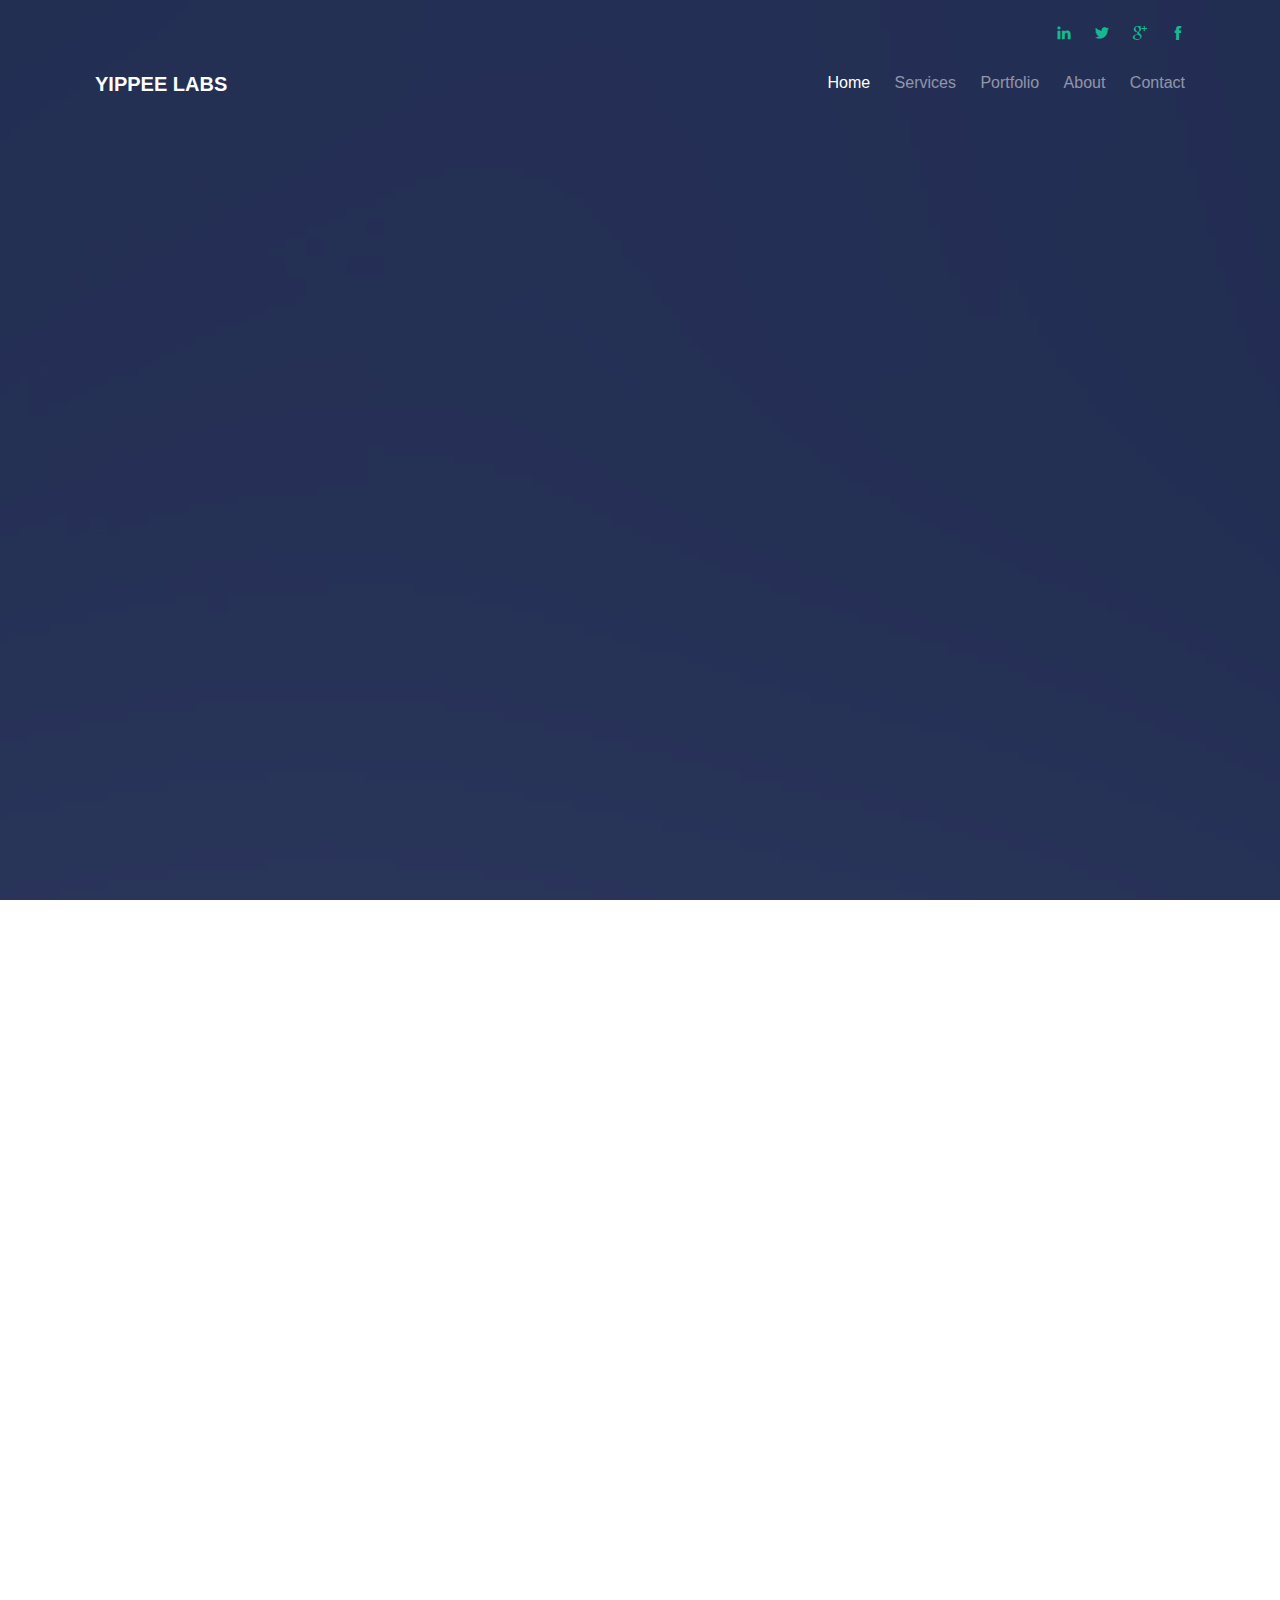
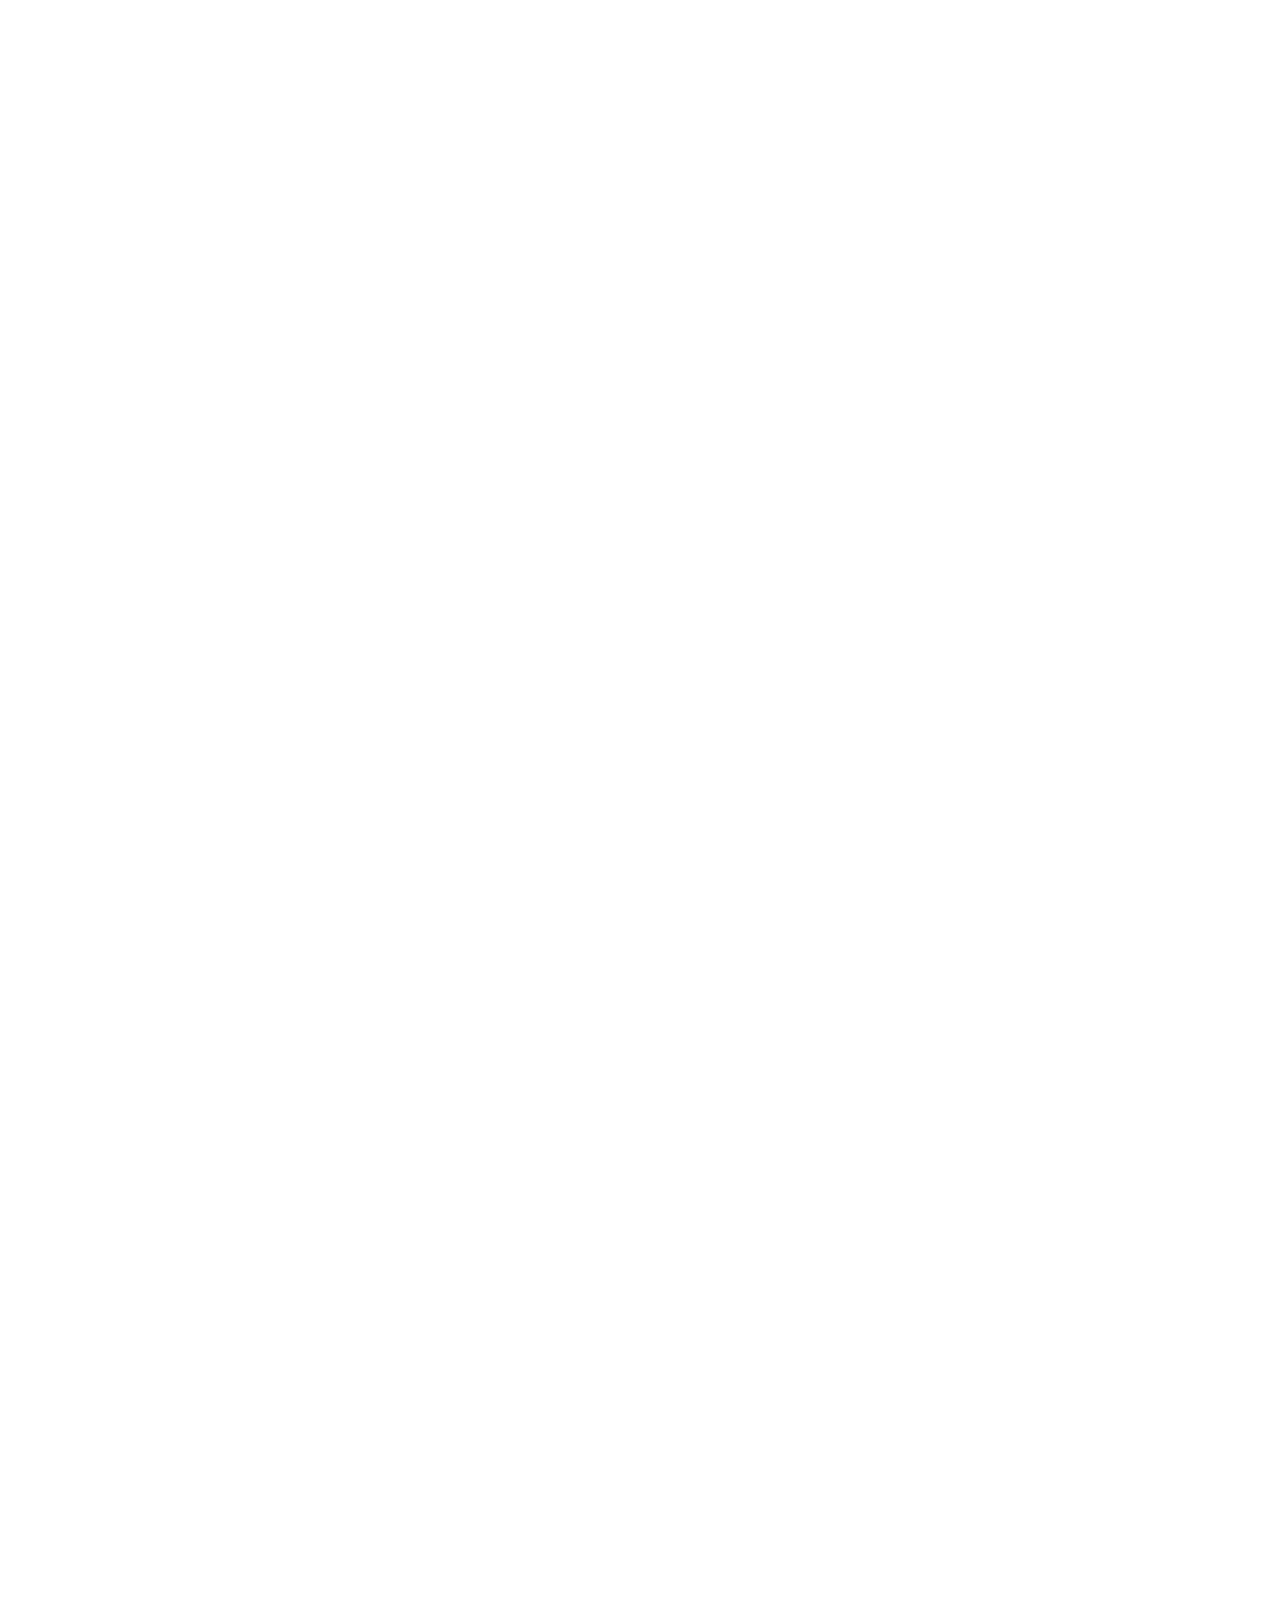
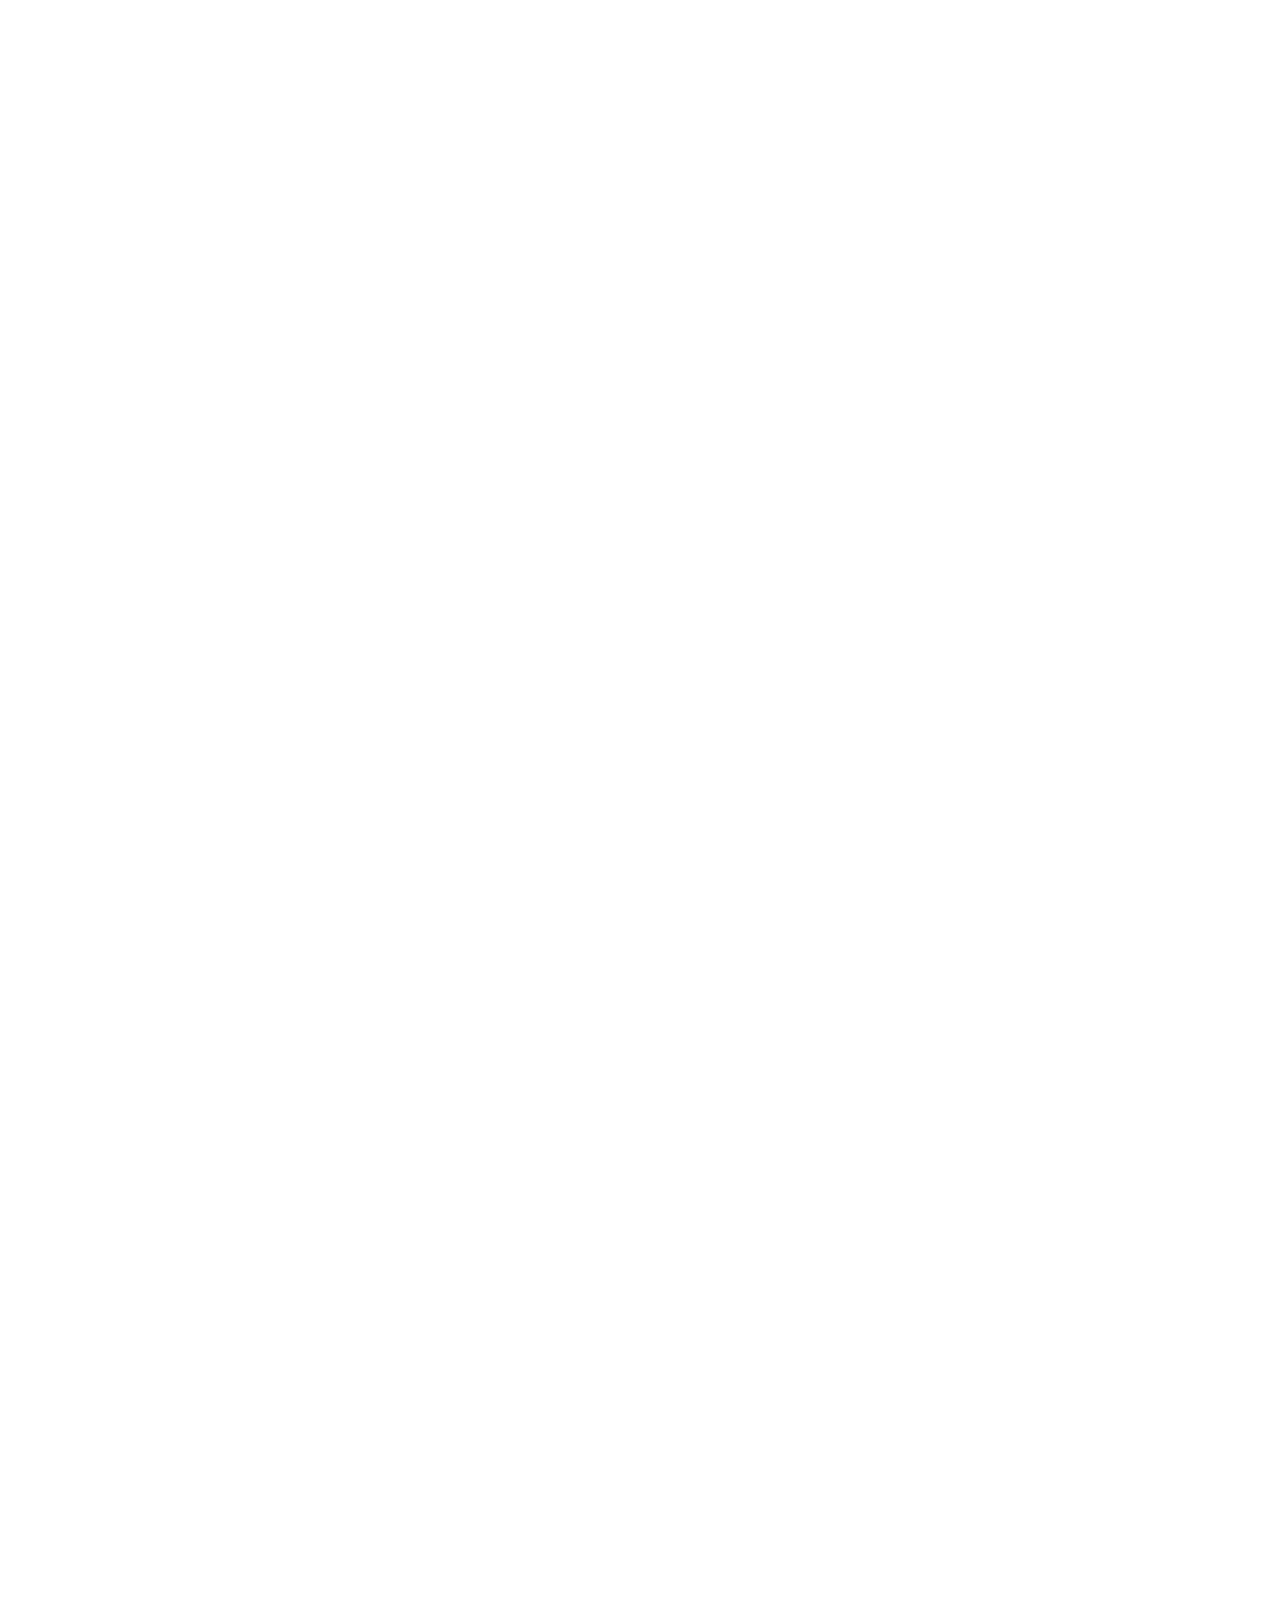
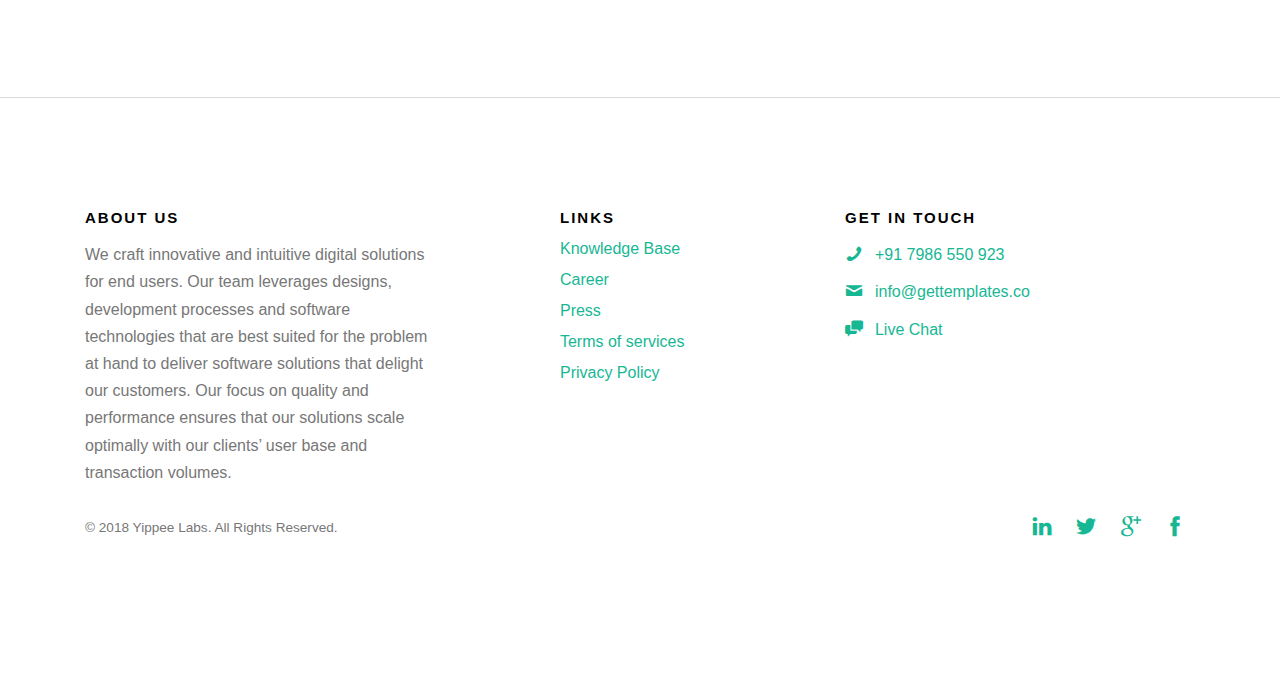
==== commit 8ce09fbb: "latest code" ====
--- a/index.html
+++ b/index.html
@@ -12,41 +12,41 @@
     	<meta name="keywords" content="free website templates, free html5, free template, free bootstrap, free website template, html5, css3, mobile first, responsive" />
     	<meta name="author" content="gettemplates.co" />
 
-     <!-- Facebook and Twitter integration -->
-     <meta property="og:title" content=""/>
-     <meta property="og:image" content=""/>
-     <meta property="og:url" content=""/>
-     <meta property="og:site_name" content=""/>
-     <meta property="og:description" content=""/>
-     <meta name="twitter:title" content="" />
-     <meta name="twitter:image" content="" />
-     <meta name="twitter:url" content="" />
-     <meta name="twitter:card" content="" />
-
-     <!-- <link href="https://fonts.googleapis.com/css?family=Droid+Sans" rel="stylesheet"> -->
-
-     <!-- Animate.css -->
-     <link rel="stylesheet" href="css/animate.css">
-     <!-- Icomoon Icon Fonts-->
-     <link rel="stylesheet" href="css/icomoon.css">
-     <!-- Themify Icons-->
-     <link rel="stylesheet" href="css/themify-icons.css">
-     <!-- Bootstrap  -->
-     <link rel="stylesheet" href="css/bootstrap.css">
-
-     <!-- Magnific Popup -->
-     <link rel="stylesheet" href="css/magnific-popup.css">
-
-     <!-- Owl Carousel  -->
-     <link rel="stylesheet" href="css/owl.carousel.min.css">
-     <link rel="stylesheet" href="css/owl.theme.default.min.css">
-
-     <!-- Theme style  -->
-     <link rel="stylesheet" href="css/style.css">
-
-     <!-- Modernizr JS -->
-     <script src="js/modernizr-2.6.2.min.js"></script>
-     <!-- FOR IE9 below -->
+    	<!-- Facebook and Twitter integration -->
+    	<meta property="og:title" content=""/>
+    	<meta property="og:image" content=""/>
+    	<meta property="og:url" content=""/>
+    	<meta property="og:site_name" content=""/>
+    	<meta property="og:description" content=""/>
+    	<meta name="twitter:title" content="" />
+    	<meta name="twitter:image" content="" />
+    	<meta name="twitter:url" content="" />
+    	<meta name="twitter:card" content="" />
+
+    	<!-- <link href="https://fonts.googleapis.com/css?family=Droid+Sans" rel="stylesheet"> -->
+
+    	<!-- Animate.css -->
+    	<link rel="stylesheet" href="css/animate.css">
+    	<!-- Icomoon Icon Fonts-->
+    	<link rel="stylesheet" href="css/icomoon.css">
+    	<!-- Themify Icons-->
+    	<link rel="stylesheet" href="css/themify-icons.css">
+    	<!-- Bootstrap  -->
+    	<link rel="stylesheet" href="css/bootstrap.css">
+
+    	<!-- Magnific Popup -->
+    	<link rel="stylesheet" href="css/magnific-popup.css">
+
+    	<!-- Owl Carousel  -->
+    	<link rel="stylesheet" href="css/owl.carousel.min.css">
+    	<link rel="stylesheet" href="css/owl.theme.default.min.css">
+
+    	<!-- Theme style  -->
+    	<link rel="stylesheet" href="css/style.css">
+
+    	<!-- Modernizr JS -->
+    	<script src="js/modernizr-2.6.2.min.js"></script>
+    	<!-- FOR IE9 below -->
     	<!--[if lt IE 9]>
     	<script src="js/respond.min.js"></script>
     	<![endif]-->
@@ -69,224 +69,223 @@
     	<div class="gtco-loader"></div>
     	
     	<div id="page">
-       <nav class="gtco-nav" role="navigation">
-        <div class="gtco-container">
-         <div class="row">
-          <div class="col-md-12 text-right gtco-contact">
-           <ul class="">
-            <li><a href="https://www.linkedin.com/company/yippeelabs"><i class="ti-linkedin"></i> </a></li>
-            <li><a href="http://twitter.com/yippeelabs"><i class="ti-twitter-alt"></i> </a></li>
-            <li><a href="yippeelabs@gmail.com"><i class="ti-google"></i></a></li>
-            <li><a href="https://www.facebook.com/yippeelabspvtltd/"><i class="ti-facebook"></i></a></li>
-          </ul>
-        </div>
-      </div>
-      <div class="row">
-        <div class="col-sm-4 col-xs-12">
-         <div id="gtco-logo"><a href="index.html">Yippee Labs</a></div>
-       </div>
-
-       <div class="col-xs-8 text-right menu-1">
-         <ul>
-          <li class="active"><a href="index.html">Home</a></li>
-          <li class="has-dropdown">
-           <a href="services.html">Services</a>
-           <ul class="dropdown">
-            <li><a href="#">Mobile Apps</a></li>
-            <li><a href="#">Web Apps</a></li>
-            <li><a href="#">Design</a></li>
-            <li><a href="#">Marketing</a></li>
-          </ul>
-        </li>
-        <li><a href="portfolio.html">Portfolio</a></li>
-        <li><a href="about.html">About</a></li>
-        <li><a href="contact.html">Contact</a></li>
-      </ul>
-    </div>
-
-
-  </div>
-
-</div>
-</nav>
-
-<header id="gtco-header" class="gtco-cover" role="banner" style="background-image:url(images/img_bg_1.jpg);">
-  <div class="overlay"></div>
-  <div class="gtco-container">
-   <div class="row">
-    <div class="col-md-12 col-md-offset-0 text-left">
-     <div class="display-t">
-      <div class="display-tc">
-       <h1 class="animate-box" data-animate-effect="fadeInUp">Your Business To The Next Level</h1>
-       <h2 class="animate-box" data-animate-effect="fadeInUp">We craft innovative and intuitive digital solution for end users</h2>
-       <div>
-       </div>
-     </div>
-   </div>
- </div>
-</header>
-
-<div id="gtco-features-3">
-  <div class="gtco-container">
-   <div class="gtco-flex">
-    <div class="feature feature-1 animate-box" data-animate-effect="fadeInUp">
-     <div class="feature-inner">
-      <span class="icon">
-       <i class="ti-eye"></i>
-     </span>
-     <h3>Vision</h3>
-     <p>Dignissimos asperiores vitae velit veniam totam fuga molestias accusamus alias autem provident. </p>
-     </div>
- </div>
- <div class="feature feature-2 animate-box" data-animate-effect="fadeInUp">
-   <div class="feature-inner">
-    <span class="icon">
-     <i class="ti-announcement"></i>
-   </span>
-   <h3>Our Mission</h3>
-   <p>Our mission is to ensure the best relationship with our clients, both during and after their goals have been met and to provide them utmost satisfaction We keep this in mind whether developing mobile apps, designing or building websites. It is our passion to create functional and aesthetically stunning marketing materials for the businesses.</p>
-
- </div>
-</div>
-<div class="feature feature-3 animate-box" data-animate-effect="fadeInUp">
- <div class="feature-inner">
-  <span class="icon">
-   <i class="ti-light-bulb"></i>
- </span>
- <h3>Key Values</h3>
- <p>Dignissimos asperiores vitae velit veniam totam fuga molestias accusamus alias autem provident. </p>
-
-</div>
-</div>
-</div>
-</div>
-</div>
-
-<div id="gtco-features">
-  <div class="gtco-container">
-   <div class="row">
-    <div class="col-md-8 col-md-offset-2 text-center gtco-heading animate-box">
-     <h2>Our Expertise</h2>
-     <p>Dignissimos asperiores vitae velit veniam totam fuga molestias accusamus alias autem provident. Odit ab aliquam dolor eius.</p>
-   </div>
- </div>
- <div class="row">
-  <div class="col-md-3 col-sm-6">
-   <div class="feature-center animate-box" data-animate-effect="fadeIn">
-    <span class="icon">
-     <i class="ti-mobile"></i>
-   </span>
-   <h3>Mobile Development</h3>
-   <p>Dignissimos asperiores vitae velit veniam totam fuga molestias accusamus alias autem provident. </p>
- </div>
-</div>
-<div class="col-md-3 col-sm-6">
- <div class="feature-center animate-box" data-animate-effect="fadeIn">
-  <span class="icon">
-   <i class="ti-desktop"></i>
- </span>
- <h3>Web Development</h3>
- <p>Dignissimos asperiores vitae velit veniam totam fuga molestias accusamus alias autem provident. </p>
-</div>
-</div>
-<div class="col-md-3 col-sm-6">
- <div class="feature-center animate-box" data-animate-effect="fadeIn">
-  <span class="icon">
-   <i class="ti-ruler-pencil"></i>
- </span>
- <h3>Web Design</h3>
- <p>Dignissimos asperiores vitae velit veniam totam fuga molestias accusamus alias autem provident. </p>
-</div>
-</div>
-<div class="col-md-3 col-sm-6">
- <div class="feature-center animate-box" data-animate-effect="fadeIn">
-  <span class="icon">
-   <i class="ti-world"></i>
- </span>
- <h3>Marketing</h3>
- <p>Dignissimos asperiores vitae velit veniam totam fuga molestias accusamus alias autem provident. </p>
-</div>
-</div>
-</div>
-</div>
-</div>
-
-<div id="gtco-features">
-  <div class="gtco-container">
-   <div class="row">
-    <div class="col-md-8 col-md-offset-2 text-center gtco-heading animate-box">
-      <h2>Our Latest Works</h2>
-      <p>Dignissimos asperiores vitae velit veniam totam fuga molestias accusamus alias autem provident. Odit ab aliquam dolor eius.</p>
-    </div>
-  </div>
-  <div class="row row-pb-md">
-    <div class="col-md-12">
-     <ul id="gtco-portfolio-list">
-      <li class="two-third animate-box" data-animate-effect="fadeIn" style="background-image: url(images/img_1.jpg); "> 
-       <a href="#" class="color-1">
-        <div class="case-studies-summary">
-         <span>Web Design</span>
-         <h2>View the Earth from the Outer Space</h2>
-       </div>
-     </a>
-   </li>
-   <li class="one-third animate-box" data-animate-effect="fadeIn" style="background-image: url(images/img_2.jpg); ">
-     <a href="#" class="color-2">
-      <div class="case-studies-summary">
-       <span>Illustration</span>
-       <h2>Sleeping in the Cold Blue Water</h2>
-     </div>
-   </a>
- </li>
-
-
- <li class="one-half animate-box" data-animate-effect="fadeIn" style="background-image: url(images/img_3.jpg); ">
-   <a href="#" class="color-3">
-    <div class="case-studies-summary">
-     <span>Illustration</span>
-     <h2>Building Builded by Man</h2>
-   </div>
- </a>
-</li>
-<li class="one-half animate-box" data-animate-effect="fadeIn" style="background-image: url(images/img_4.jpg); ">
- <a href="#" class="color-4">
-  <div class="case-studies-summary">
-   <span>Web Design</span>
-   <h2>The Peaceful Place On Earth</h2>
- </div>
-</a>
-</li>
-
-<li class="one-third animate-box" data-animate-effect="fadeIn" style="background-image: url(images/img_5.jpg); "> 
- <a href="#" class="color-5">
-  <div class="case-studies-summary">
-   <span>Web Design</span>
-   <h2>I'm Getting Married</h2>
- </div>
-</a>
-</li>
-<li class="two-third animate-box" data-animate-effect="fadeIn" style="background-image: url(images/img_6.jpg); ">
- <a href="#" class="color-6">
-  <div class="case-studies-summary">
-   <span>Illustration</span>
-   <h2>Beautiful Flowers In The Air</h2>
- </div>
-</a>
-</li>
-</ul>		
-</div>
-</div>
-
-
-
-<div class="row">
-  <div class="col-md-4 col-md-offset-4 text-center animate-box">
-    <a href="#" class="btn btn-primary btn-lg btn-block">See All Our Works</a>
-  </div>
-</div>
-
-</div>
-</div>
+    		<nav class="gtco-nav" role="navigation">
+    			<div class="gtco-container">
+    				<div class="row">
+    					<div class="col-md-12 text-right gtco-contact">
+    						<ul class="">
+    							<li><a href="https://www.linkedin.com/company/yippeelabs"><i class="ti-linkedin"></i> </a></li>
+    							<li><a href="http://twitter.com/yippeelabs"><i class="ti-twitter-alt"></i> </a></li>
+    							<li><a href="yippeelabs@gmail.com"><i class="ti-google"></i></a></li>
+    							<li><a href="https://www.facebook.com/yippeelabspvtltd/"><i class="ti-facebook"></i></a></li>
+    						</ul>
+    					</div>
+    				</div>
+    				<div class="row">
+    					<div class="col-sm-4 col-xs-12">
+    						<div id="gtco-logo"><a href="index.html">Yippee Labs</a></div>
+    					</div>
+
+    					<div class="col-xs-8 text-right menu-1">
+    						<ul>
+    							<li class="active"><a href="index.html">Home</a></li>
+    							<li class="has-dropdown">
+    								<a href="services.html">Services</a>
+    								<ul class="dropdown">
+    									<li><a href="#">Mobile Apps</a></li>
+    									<li><a href="#">Web Apps</a></li>
+    									<li><a href="#">Design</a></li>
+    									<li><a href="#">Marketing</a></li>
+    								</ul>
+    							</li>
+    							<li><a href="portfolio.html">Portfolio</a></li>
+    							<li><a href="about.html">About</a></li>
+    							<li><a href="contact.html">Contact</a></li>
+    						</ul>
+    					</div>
+
+    				</div>
+
+    			</div>
+    		</nav>
+
+    		<header id="gtco-header" class="gtco-cover" role="banner" style="background-image:url(images/img_bg_1.jpg);">
+    			<div class="overlay"></div>
+    			<div class="gtco-container">
+    				<div class="row">
+    					<div class="col-md-12 col-md-offset-0 text-left">
+    						<div class="display-t">
+    							<div class="display-tc">
+    								<h1 class="animate-box" data-animate-effect="fadeInUp">Your Business To The Next Level</h1>
+    								<h2 class="animate-box" data-animate-effect="fadeInUp">We craft innovative and intuitive digital solution for end users</h2>
+    								<div>
+    								</div>
+    							</div>
+    						</div>
+    					</div>
+    				</header>
+
+    				<div id="gtco-features-3">
+    					<div class="gtco-container">
+    						<div class="gtco-flex">
+    							<div class="feature feature-1 animate-box" data-animate-effect="fadeInUp">
+    								<div class="feature-inner">
+    									<span class="icon">
+    										<i class="ti-eye"></i>
+    									</span>
+    									<h3>Vision</h3>
+    									<p>Dignissimos asperiores vitae velit veniam totam fuga molestias accusamus alias autem provident. </p>
+    								</div>
+    							</div>
+    							<div class="feature feature-2 animate-box" data-animate-effect="fadeInUp">
+    								<div class="feature-inner">
+    									<span class="icon">
+    										<i class="ti-announcement"></i>
+    									</span>
+    									<h3>Our Mission</h3>
+    									<p>Our mission is to ensure the best relationship with our clients, both during and after their goals have been met and to provide them utmost satisfaction We keep this in mind whether developing mobile apps, designing or building websites. It is our passion to create functional and aesthetically stunning marketing materials for the businesses.</p>
+
+    								</div>
+    							</div>
+    							<div class="feature feature-3 animate-box" data-animate-effect="fadeInUp">
+    								<div class="feature-inner">
+    									<span class="icon">
+    										<i class="ti-light-bulb"></i>
+    									</span>
+    									<h3>Key Values</h3>
+    									<p>Dignissimos asperiores vitae velit veniam totam fuga molestias accusamus alias autem provident. </p>
+
+    								</div>
+    							</div>
+    						</div>
+    					</div>
+    				</div>
+
+    				<div id="gtco-features">
+    					<div class="gtco-container">
+    						<div class="row">
+    							<div class="col-md-8 col-md-offset-2 text-center gtco-heading animate-box">
+    								<h2>Our Expertise</h2>
+    								<p>Dignissimos asperiores vitae velit veniam totam fuga molestias accusamus alias autem provident. Odit ab aliquam dolor eius.</p>
+    							</div>
+    						</div>
+    						<div class="row">
+    							<div class="col-md-3 col-sm-6">
+    								<div class="feature-center animate-box" data-animate-effect="fadeIn">
+    									<span class="icon">
+    										<i class="ti-mobile"></i>
+    									</span>
+    									<h3>Mobile Development</h3>
+    									<p>Dignissimos asperiores vitae velit veniam totam fuga molestias accusamus alias autem provident. </p>
+    								</div>
+    							</div>
+    							<div class="col-md-3 col-sm-6">
+    								<div class="feature-center animate-box" data-animate-effect="fadeIn">
+    									<span class="icon">
+    										<i class="ti-desktop"></i>
+    									</span>
+    									<h3>Web Development</h3>
+    									<p>Dignissimos asperiores vitae velit veniam totam fuga molestias accusamus alias autem provident. </p>
+    								</div>
+    							</div>
+    							<div class="col-md-3 col-sm-6">
+    								<div class="feature-center animate-box" data-animate-effect="fadeIn">
+    									<span class="icon">
+    										<i class="ti-ruler-pencil"></i>
+    									</span>
+    									<h3>Web Design</h3>
+    									<p>Dignissimos asperiores vitae velit veniam totam fuga molestias accusamus alias autem provident. </p>
+    								</div>
+    							</div>
+    							<div class="col-md-3 col-sm-6">
+    								<div class="feature-center animate-box" data-animate-effect="fadeIn">
+    									<span class="icon">
+    										<i class="ti-world"></i>
+    									</span>
+    									<h3>Marketing</h3>
+    									<p>Dignissimos asperiores vitae velit veniam totam fuga molestias accusamus alias autem provident. </p>
+    								</div>
+    							</div>
+    						</div>
+    					</div>
+    				</div>
+
+    				<div id="gtco-features">
+    					<div class="gtco-container">
+    						<div class="row">
+    							<div class="col-md-8 col-md-offset-2 text-center gtco-heading animate-box">
+    								<h2>Our Latest Works</h2>
+    								<p>Dignissimos asperiores vitae velit veniam totam fuga molestias accusamus alias autem provident. Odit ab aliquam dolor eius.</p>
+    							</div>
+    						</div>
+    						<div class="row row-pb-md">
+    							<div class="col-md-12">
+    								<ul id="gtco-portfolio-list">
+    									<li class="two-third animate-box" data-animate-effect="fadeIn" style="background-image: url(images/img_1.jpg); "> 
+    										<a href="#" class="color-1">
+    											<div class="case-studies-summary">
+    												<span>Android App</span>
+    												<h2>File Explorer - Manage your files easily</h2>
+    											</div>
+    										</a>
+    									</li>
+    									<li class="one-third animate-box" data-animate-effect="fadeIn" style="background-image: url(images/img_2.jpg); ">
+    										<a href="#" class="color-2">
+    											<div class="case-studies-summary">
+    												<span>Android App</span>
+    												<h2>Sleeping in the Cold Blue Water</h2>
+    											</div>
+    										</a>
+    									</li>
+
+
+    									<li class="one-half animate-box" data-animate-effect="fadeIn" style="background-image: url(images/img_3.jpg); ">
+    										<a href="#" class="color-3">
+    											<div class="case-studies-summary">
+    												<span>Android App</span>
+    												<h2>FlashApp - Utility for WhatsApp</h2>
+    											</div>
+    										</a>
+    									</li>
+    									<li class="one-half animate-box" data-animate-effect="fadeIn" style="background-image: url(images/img_4.jpg); ">
+    										<a href="#" class="color-4">
+    											<div class="case-studies-summary">
+    												<span>Android App</span>
+    												<h2>The Peaceful Place On Earth</h2>
+    											</div>
+    										</a>
+    									</li>
+
+    									<li class="one-third animate-box" data-animate-effect="fadeIn" style="background-image: url(images/img_5.jpg); "> 
+    										<a href="#" class="color-5">
+    											<div class="case-studies-summary">
+    												<span>Android App</span>
+    												<h2>I'm Getting Married</h2>
+    											</div>
+    										</a>
+    									</li>
+    									<li class="two-third animate-box" data-animate-effect="fadeIn" style="background-image: url(images/img_6.jpg); ">
+    										<a href="#" class="color-6">
+    											<div class="case-studies-summary">
+    												<span>Android App</span>
+    												<h2>Beautiful Flowers In The Air</h2>
+    											</div>
+    										</a>
+    									</li>
+    								</ul>		
+    							</div>
+    						</div>
+
+
+
+    						<div class="row">
+    							<div class="col-md-4 col-md-offset-4 text-center animate-box">
+    								<a href="#" class="btn btn-primary btn-lg btn-block">See All Our Works</a>
+    							</div>
+    						</div>
+
+    					</div>
+    				</div>
 
 
     <!-- 	<div id="gtco-portfolio" class="gtco-section">
@@ -367,61 +366,61 @@
     	</div> -->
 
 
-      <div class="gtco-section border-bottom">
-       <div id="gtco-counter" class="gtco-section">
-        <div class="gtco-container">
-
-         <div class="row">
-          <div class="col-md-8 col-md-offset-2 text-center gtco-heading animate-box">
-           <h2>Some Facts</h2>
-
-         </div>
-       </div>
-
-       <div class="row">
-
-        <div class="col-md-3 col-sm-6 animate-box" data-animate-effect="fadeInLeft">
-         <div class="feature-center">
-          <span class="icon">
-           <i class="ti-settings"></i>
-         </span>
-         <span class="counter js-counter" data-from="0" data-to="22" data-speed="5000" data-refresh-interval="50">1</span>
-         <span class="counter-label">Employees and Counting...</span>
-       </div>
-     </div>
-     <div class="col-md-3 col-sm-6 animate-box" data-animate-effect="fadeInLeft">
-       <div class="feature-center">
-        <span class="icon">
-         <i class="ti-face-smile"></i>
-       </span>
-       <span class="counter js-counter" data-from="0" data-to="50" data-speed="5000" data-refresh-interval="50">1</span>
-       <span class="counter-label">Happy Clients</span>
-     </div>
-   </div>
-   <div class="col-md-3 col-sm-6 animate-box" data-animate-effect="fadeInLeft">
-     <div class="feature-center">
-      <span class="icon">
-       <i class="ti-briefcase"></i>
-     </span>
-     <span class="counter js-counter" data-from="0" data-to="76" data-speed="5000" data-refresh-interval="50">1</span>
-     <span class="counter-label">Projects Done</span>
-   </div>
- </div>
- <div class="col-md-3 col-sm-6 animate-box" data-animate-effect="fadeInLeft">
-   <div class="feature-center">
-    <span class="icon">
-     <i class="ti-time"></i>
-   </span>
-   <span class="counter js-counter" data-from="0" data-to="5023" data-speed="5000" data-refresh-interval="50">1</span>
-   <span class="counter-label">Hours Spent</span>
-
- </div>
-</div>
-
-</div>
-</div>
-</div>
-</div>
+    	<div class="gtco-section border-bottom">
+    		<div id="gtco-counter" class="gtco-section">
+    			<div class="gtco-container">
+
+    				<div class="row">
+    					<div class="col-md-8 col-md-offset-2 text-center gtco-heading animate-box">
+    						<h2>Some Facts</h2>
+
+    					</div>
+    				</div>
+
+    				<div class="row">
+
+    					<div class="col-md-3 col-sm-6 animate-box" data-animate-effect="fadeInLeft">
+    						<div class="feature-center">
+    							<span class="icon">
+    								<i class="ti-settings"></i>
+    							</span>
+    							<span class="counter js-counter" data-from="0" data-to="22" data-speed="5000" data-refresh-interval="50">1</span>
+    							<span class="counter-label">Employees and Counting...</span>
+    						</div>
+    					</div>
+    					<div class="col-md-3 col-sm-6 animate-box" data-animate-effect="fadeInLeft">
+    						<div class="feature-center">
+    							<span class="icon">
+    								<i class="ti-face-smile"></i>
+    							</span>
+    							<span class="counter js-counter" data-from="0" data-to="50" data-speed="5000" data-refresh-interval="50">1</span>
+    							<span class="counter-label">Happy Clients</span>
+    						</div>
+    					</div>
+    					<div class="col-md-3 col-sm-6 animate-box" data-animate-effect="fadeInLeft">
+    						<div class="feature-center">
+    							<span class="icon">
+    								<i class="ti-briefcase"></i>
+    							</span>
+    							<span class="counter js-counter" data-from="0" data-to="76" data-speed="5000" data-refresh-interval="50">1</span>
+    							<span class="counter-label">Projects Done</span>
+    						</div>
+    					</div>
+    					<div class="col-md-3 col-sm-6 animate-box" data-animate-effect="fadeInLeft">
+    						<div class="feature-center">
+    							<span class="icon">
+    								<i class="ti-time"></i>
+    							</span>
+    							<span class="counter js-counter" data-from="0" data-to="5023" data-speed="5000" data-refresh-interval="50">1</span>
+    							<span class="counter-label">Hours Spent</span>
+
+    						</div>
+    					</div>
+
+    				</div>
+    			</div>
+    		</div>
+    	</div>
 
     <!-- 	<div id="gtco-products">
     		<div class="gtco-container">
@@ -482,68 +481,66 @@
     </div>
     </div>
     </div>
-  </div> -->
-
-  <footer id="gtco-footer" role="contentinfo">
-    <div class="gtco-container">
-     <div class="row row-p	b-md">
-
-      <div class="col-md-4">
-       <div class="gtco-widget">
-        <h3>About Us</h3>
-        <p>We craft innovative and intuitive digital solutions for end users. Our team leverages designs, development processes and software technologies that are best suited for the problem at hand to deliver software solutions that delight our customers. Our focus on quality and performance ensures that our solutions scale optimally with our clients’ user base and transaction volumes.</p>
-      </div>
-    </div>
-
-    <div class="col-md-4 col-md-push-1">
-     <div class="gtco-widget">
-      <h3>Links</h3>
-      <ul class="gtco-footer-links">
-       <li><a href="#">Knowledge Base</a></li>
-       <li><a href="#">Career</a></li>
-       <li><a href="#">Press</a></li>
-       <li><a href="#">Terms of services</a></li>
-       <li><a href="#">Privacy Policy</a></li>
-     </ul>
-   </div>
- </div>
-
- <div class="col-md-4">
-   <div class="gtco-widget">
-    <h3>Get In Touch</h3>
-    <ul class="gtco-quick-contact">
-     <li><a href="#"><i class="icon-phone"></i> +91 7986 550 923</a></li>
-     <li><a href="#"><i class="icon-mail2"></i> info@gettemplates.co</a></li>
-     <li><a href="#"><i class="icon-chat"></i> Live Chat</a></li>
-   </ul>
- </div>
-</div>
-
-</div>
-
-<div class="row copyright">
-  <div class="col-md-12">
-   <p class="pull-left">
-    <small class="block">&copy; 2018 Yippee Labs. All Rights Reserved.</small> 
-
-  </p>
-  <p class="pull-right">
-    <ul class="gtco-social-icons pull-right">
-     <li><a href="#"><i class="icon-twitter"></i></a></li>
-     <li><a href="#"><i class="icon-facebook"></i></a></li>
-     <li><a href="#"><i class="icon-linkedin"></i></a></li>
-     <li><a href="#"><i class="icon-dribbble"></i></a></li>
-   </ul>
- </p>
-</div>
-</div>
-
-</div>
+</div> -->
+
+<footer id="gtco-footer" role="contentinfo">
+	<div class="gtco-container">
+		<div class="row row-p	b-md">
+
+			<div class="col-md-4">
+				<div class="gtco-widget">
+					<h3>About Us</h3>
+					<p>We craft innovative and intuitive digital solutions for end users. Our team leverages designs, development processes and software technologies that are best suited for the problem at hand to deliver software solutions that delight our customers. Our focus on quality and performance ensures that our solutions scale optimally with our clients’ user base and transaction volumes.</p>
+				</div>
+			</div>
+
+			<div class="col-md-4 col-md-push-1">
+				<div class="gtco-widget">
+					<h3>Links</h3>
+					<ul class="gtco-footer-links">
+						<li><a href="#">Knowledge Base</a></li>
+						<li><a href="#">Career</a></li>
+						<li><a href="#">Press</a></li>
+						<li><a href="#">Terms of services</a></li>
+						<li><a href="#">Privacy Policy</a></li>
+					</ul>
+				</div>
+			</div>
+
+			<div class="col-md-4">
+				<div class="gtco-widget">
+					<h3>Get In Touch</h3>
+					<ul class="gtco-quick-contact">
+						<li><a href="#"><i class="icon-phone"></i> +91 7986 550 923</a></li>
+						<li><a href="#"><i class="icon-mail2"></i> info@gettemplates.co</a></li>
+						<li><a href="#"><i class="icon-chat"></i> Live Chat</a></li>
+					</ul>
+				</div>
+			</div>
+
+		</div>
+
+		<div class="row copyright">
+			<div class="col-md-12">
+				<p class="pull-left">
+					<small class="block">&copy; 2018 Yippee Labs. All Rights Reserved.</small> 
+				</p>
+				<p class="pull-right">
+					<ul class="gtco-social-icons pull-right">
+						<li><a href="https://www.linkedin.com/company/yippeelabs"><i class="ti-linkedin"></i> </a></li>
+						<li><a href="http://twitter.com/yippeelabs"><i class="ti-twitter-alt"></i> </a></li>
+						<li><a href="yippeelabs@gmail.com"><i class="ti-google"></i></a></li>
+						<li><a href="https://www.facebook.com/yippeelabspvtltd/"><i class="ti-facebook"></i></a></li>
+					</p>
+				</div>
+			</div>
+
+	</div>
 </footer>
 </div>
 
 <div class="gototop js-top">
-  <a href="#" class="js-gotop"><i class="icon-arrow-up"></i></a>
+	<a href="#" class="js-gotop"><i class="icon-arrow-up"></i></a>
 </div>
 
 <!-- jQuery -->
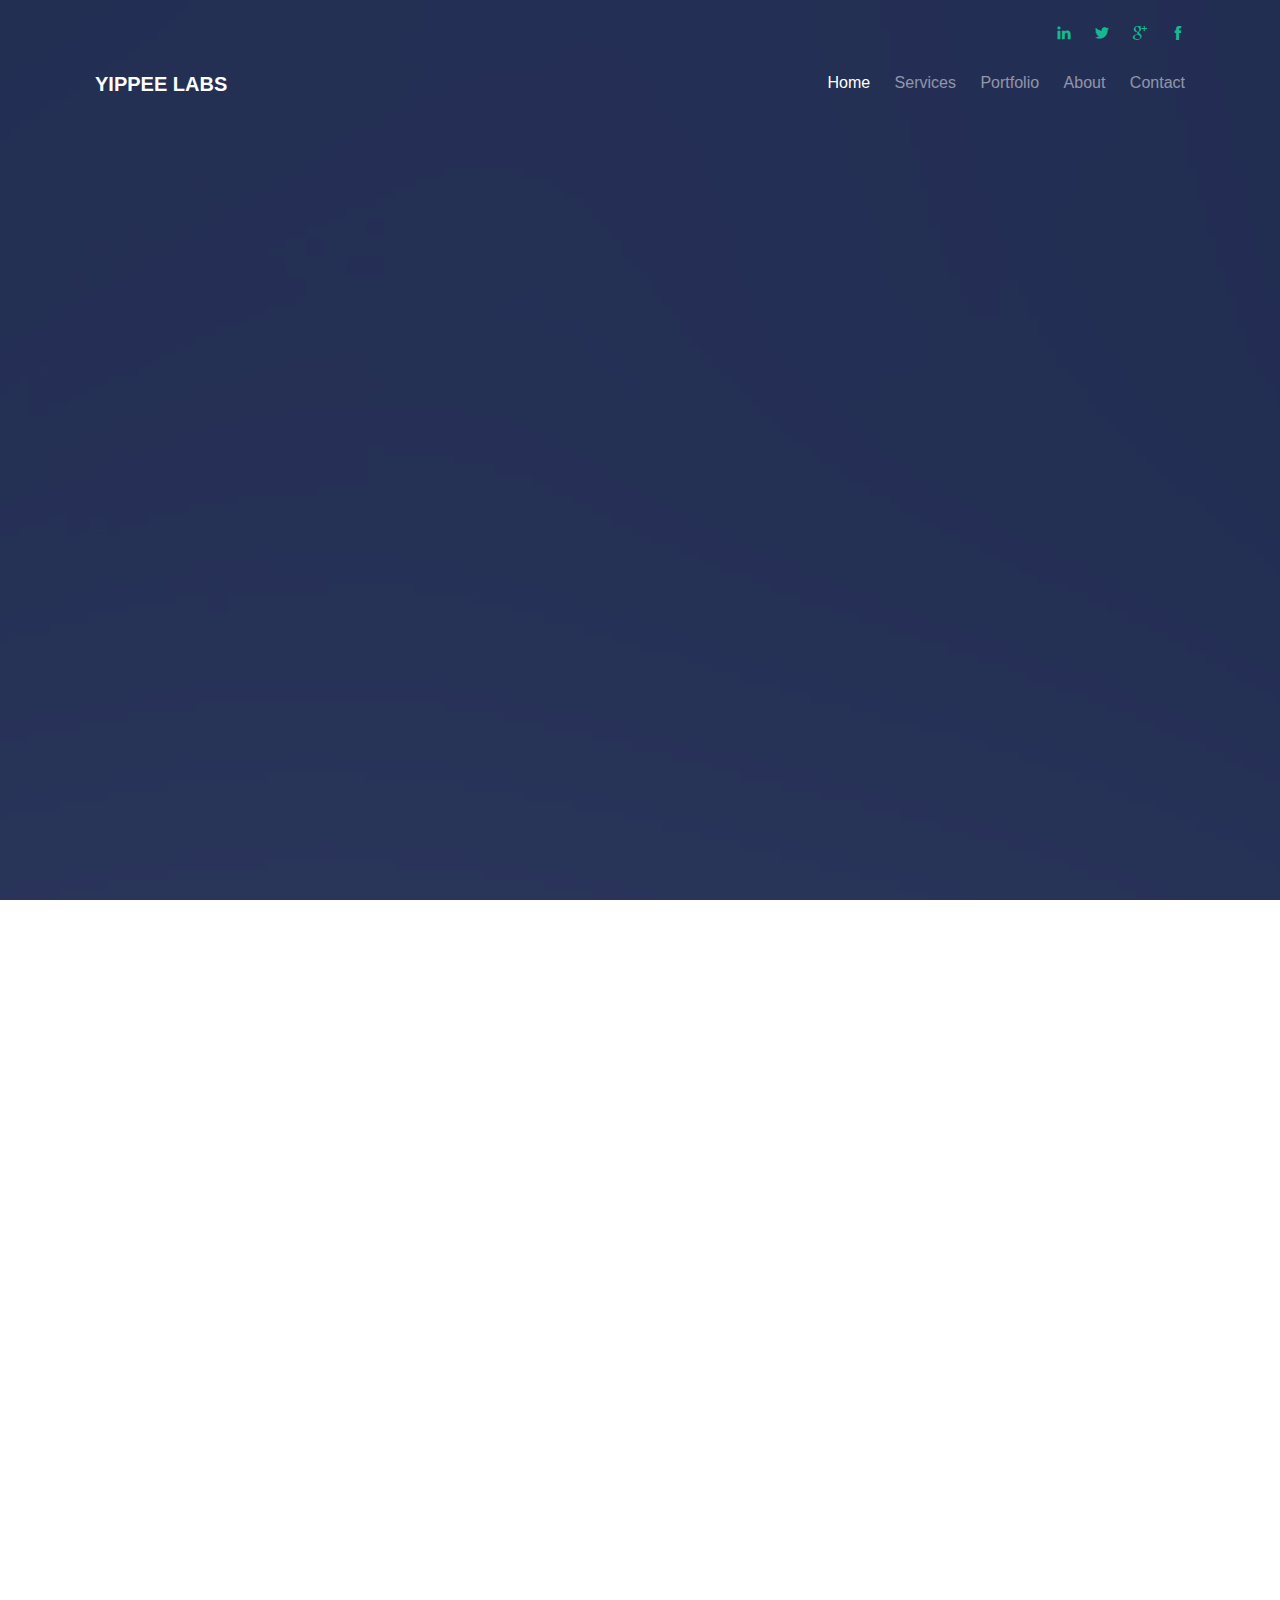
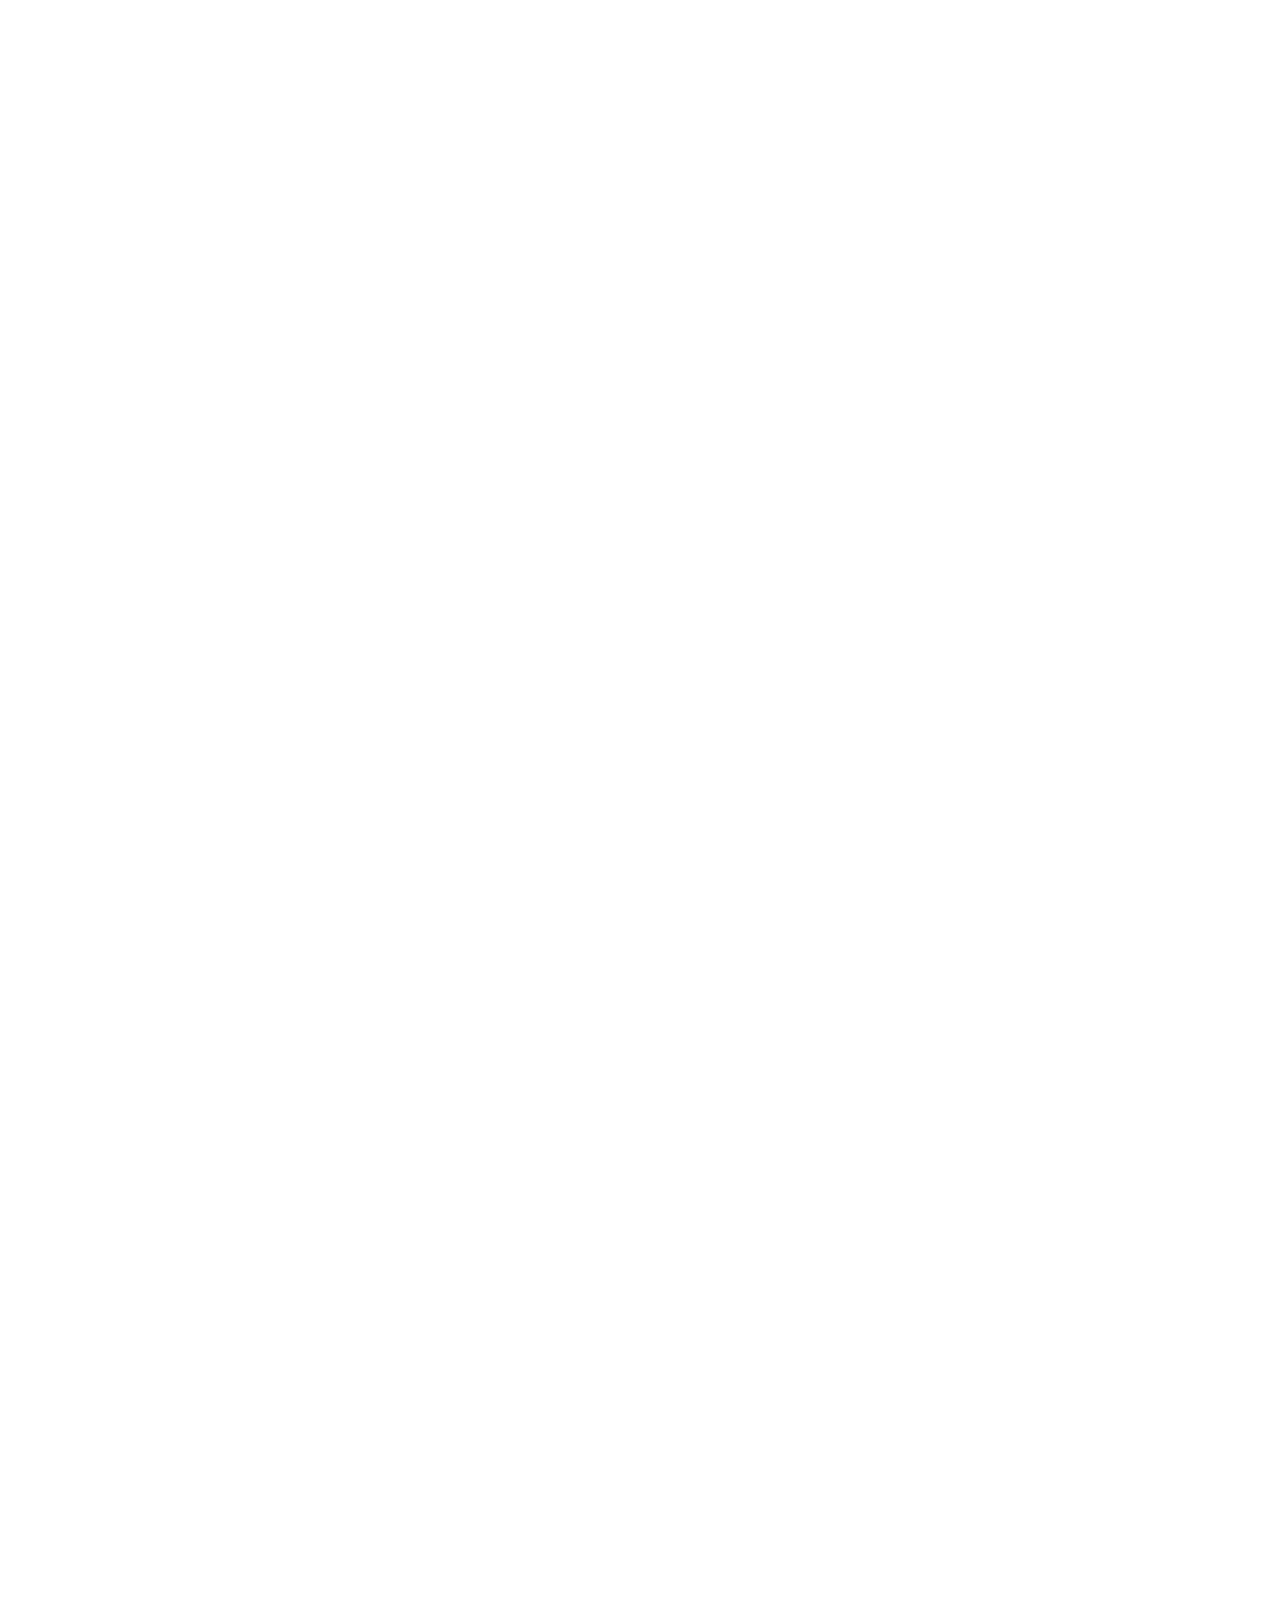
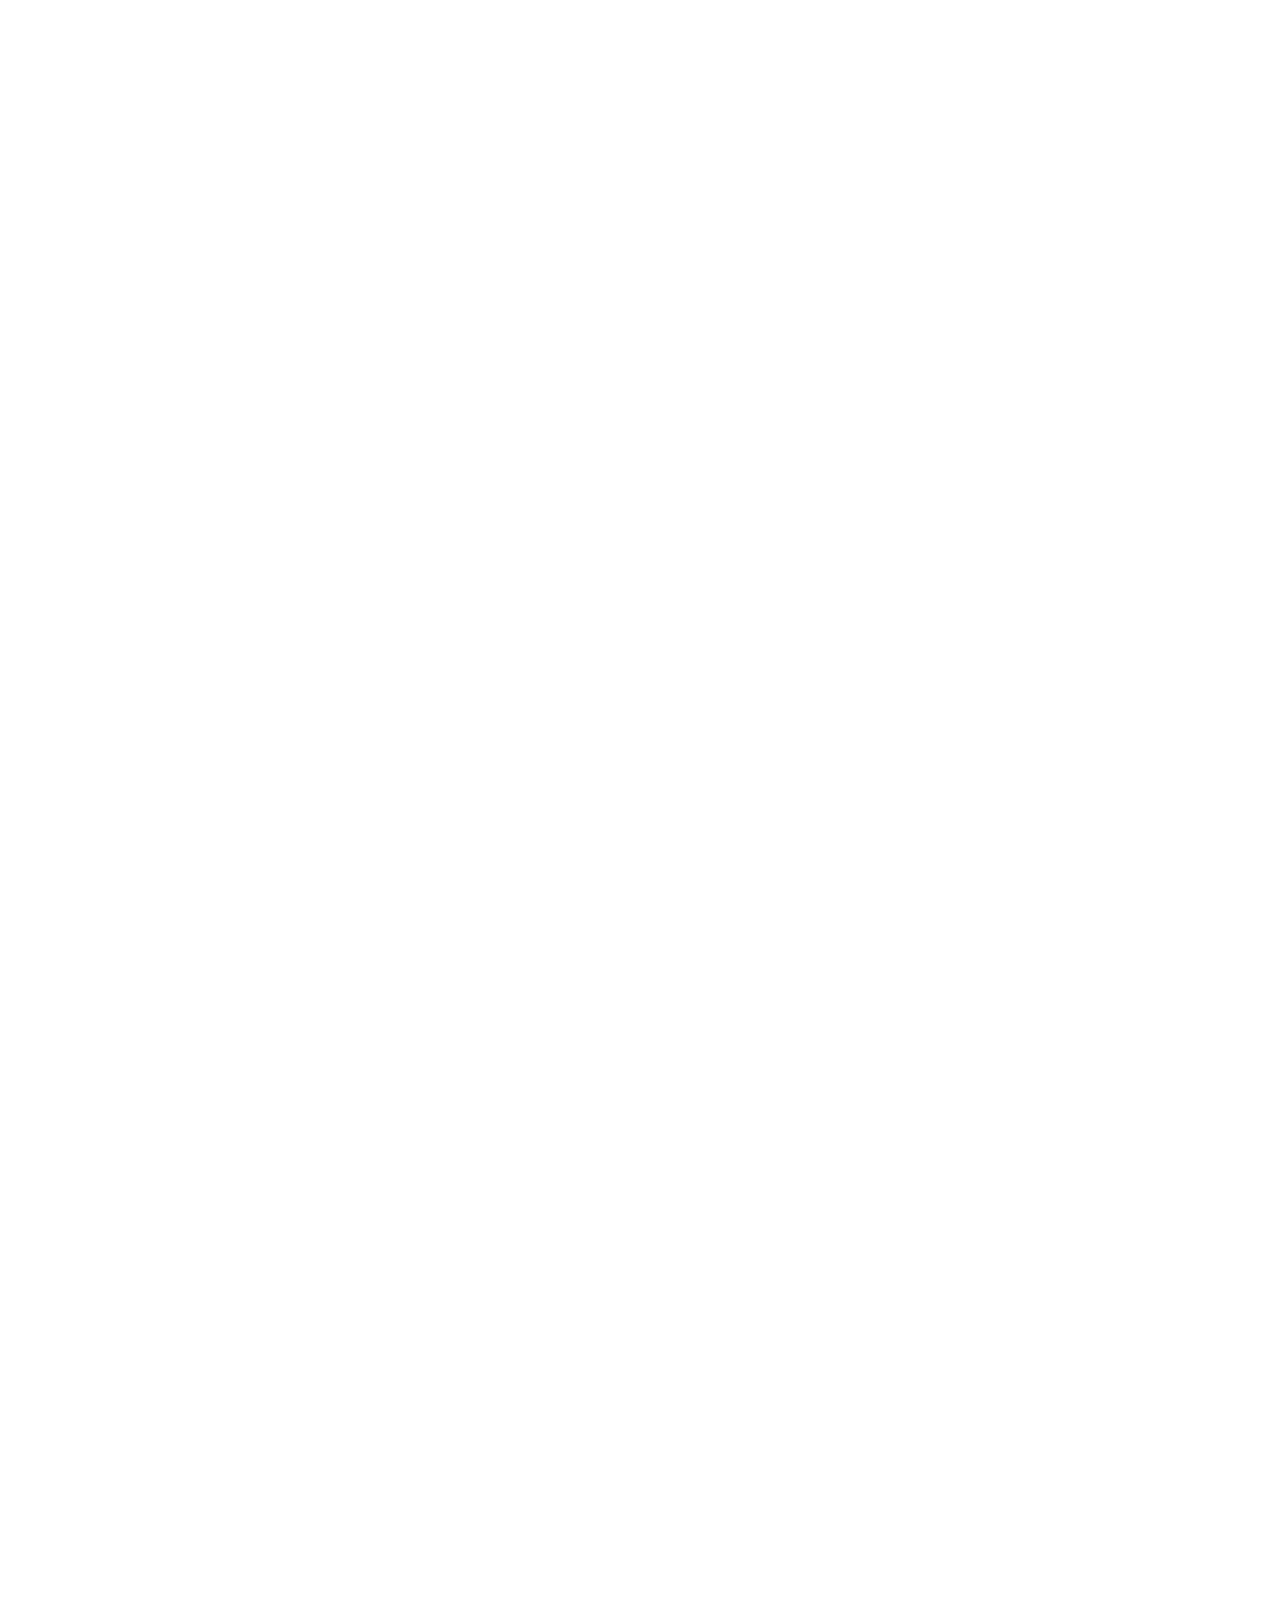
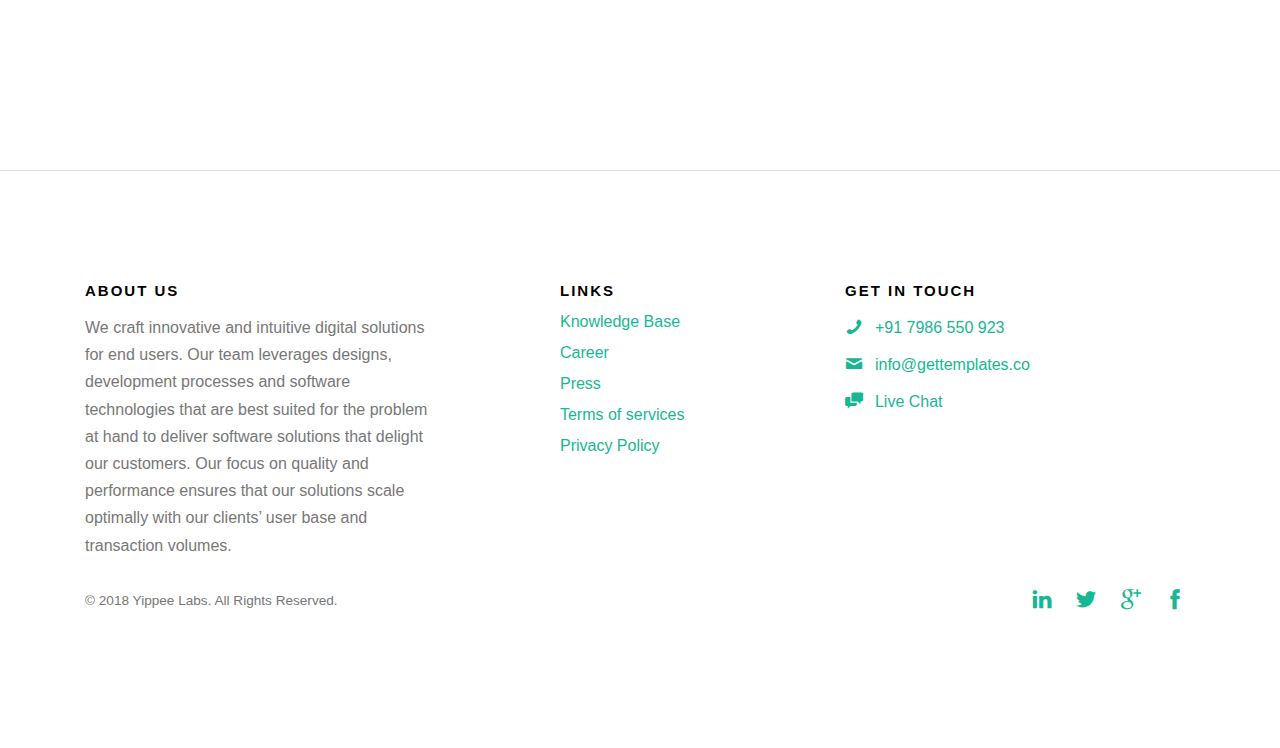
==== commit eedbc234: "Latest update" ====
--- a/index.html
+++ b/index.html
@@ -134,7 +134,7 @@
     										<i class="ti-eye"></i>
     									</span>
     									<h3>Vision</h3>
-    									<p>Dignissimos asperiores vitae velit veniam totam fuga molestias accusamus alias autem provident. </p>
+    									<p>Empower people through great software anytime, anyplace, and on any device.. </p>
     								</div>
     							</div>
     							<div class="feature feature-2 animate-box" data-animate-effect="fadeInUp">
@@ -153,7 +153,12 @@
     										<i class="ti-light-bulb"></i>
     									</span>
     									<h3>Key Values</h3>
-    									<p>Dignissimos asperiores vitae velit veniam totam fuga molestias accusamus alias autem provident. </p>
+    									<p>Client Satisfaction  </p>
+                                        <p>Customer Committment </p>
+                                        <p>Quality Products </p>
+                                        <p>Integrity </p>
+                                        <p>Personal Accountability</p>
+                                        <p>Teamwork </p>
 
     								</div>
     							</div>
@@ -176,7 +181,7 @@
     										<i class="ti-mobile"></i>
     									</span>
     									<h3>Mobile Development</h3>
-    									<p>Dignissimos asperiores vitae velit veniam totam fuga molestias accusamus alias autem provident. </p>
+    									<p>We create Mobile apps for Android and iOS that clients love to get their fingers moved on it again and again and grow their business. </p>
     								</div>
     							</div>
     							<div class="col-md-3 col-sm-6">
@@ -185,7 +190,7 @@
     										<i class="ti-desktop"></i>
     									</span>
     									<h3>Web Development</h3>
-    									<p>Dignissimos asperiores vitae velit veniam totam fuga molestias accusamus alias autem provident. </p>
+    									<p> We design and develop the website with the appropriate blend of creativity and functionality that is user-friendly and does interaction with end users.</p>
     								</div>
     							</div>
     							<div class="col-md-3 col-sm-6">
@@ -193,8 +198,8 @@
     									<span class="icon">
     										<i class="ti-ruler-pencil"></i>
     									</span>
-    									<h3>Web Design</h3>
-    									<p>Dignissimos asperiores vitae velit veniam totam fuga molestias accusamus alias autem provident. </p>
+    									<h3>Creative Design</h3>
+    									<p>We create user-friendly designs with beautiful interfaces that deliver on objectives. </p>
     								</div>
     							</div>
     							<div class="col-md-3 col-sm-6">
@@ -203,7 +208,7 @@
     										<i class="ti-world"></i>
     									</span>
     									<h3>Marketing</h3>
-    									<p>Dignissimos asperiores vitae velit veniam totam fuga molestias accusamus alias autem provident. </p>
+    									<p>AdWords,Seo &amp; Social Media Marketing to place your business in front of the right audience but to design stunning websites with two key things in mind; brand perception and conversions.</p>
     								</div>
     							</div>
     						</div>
